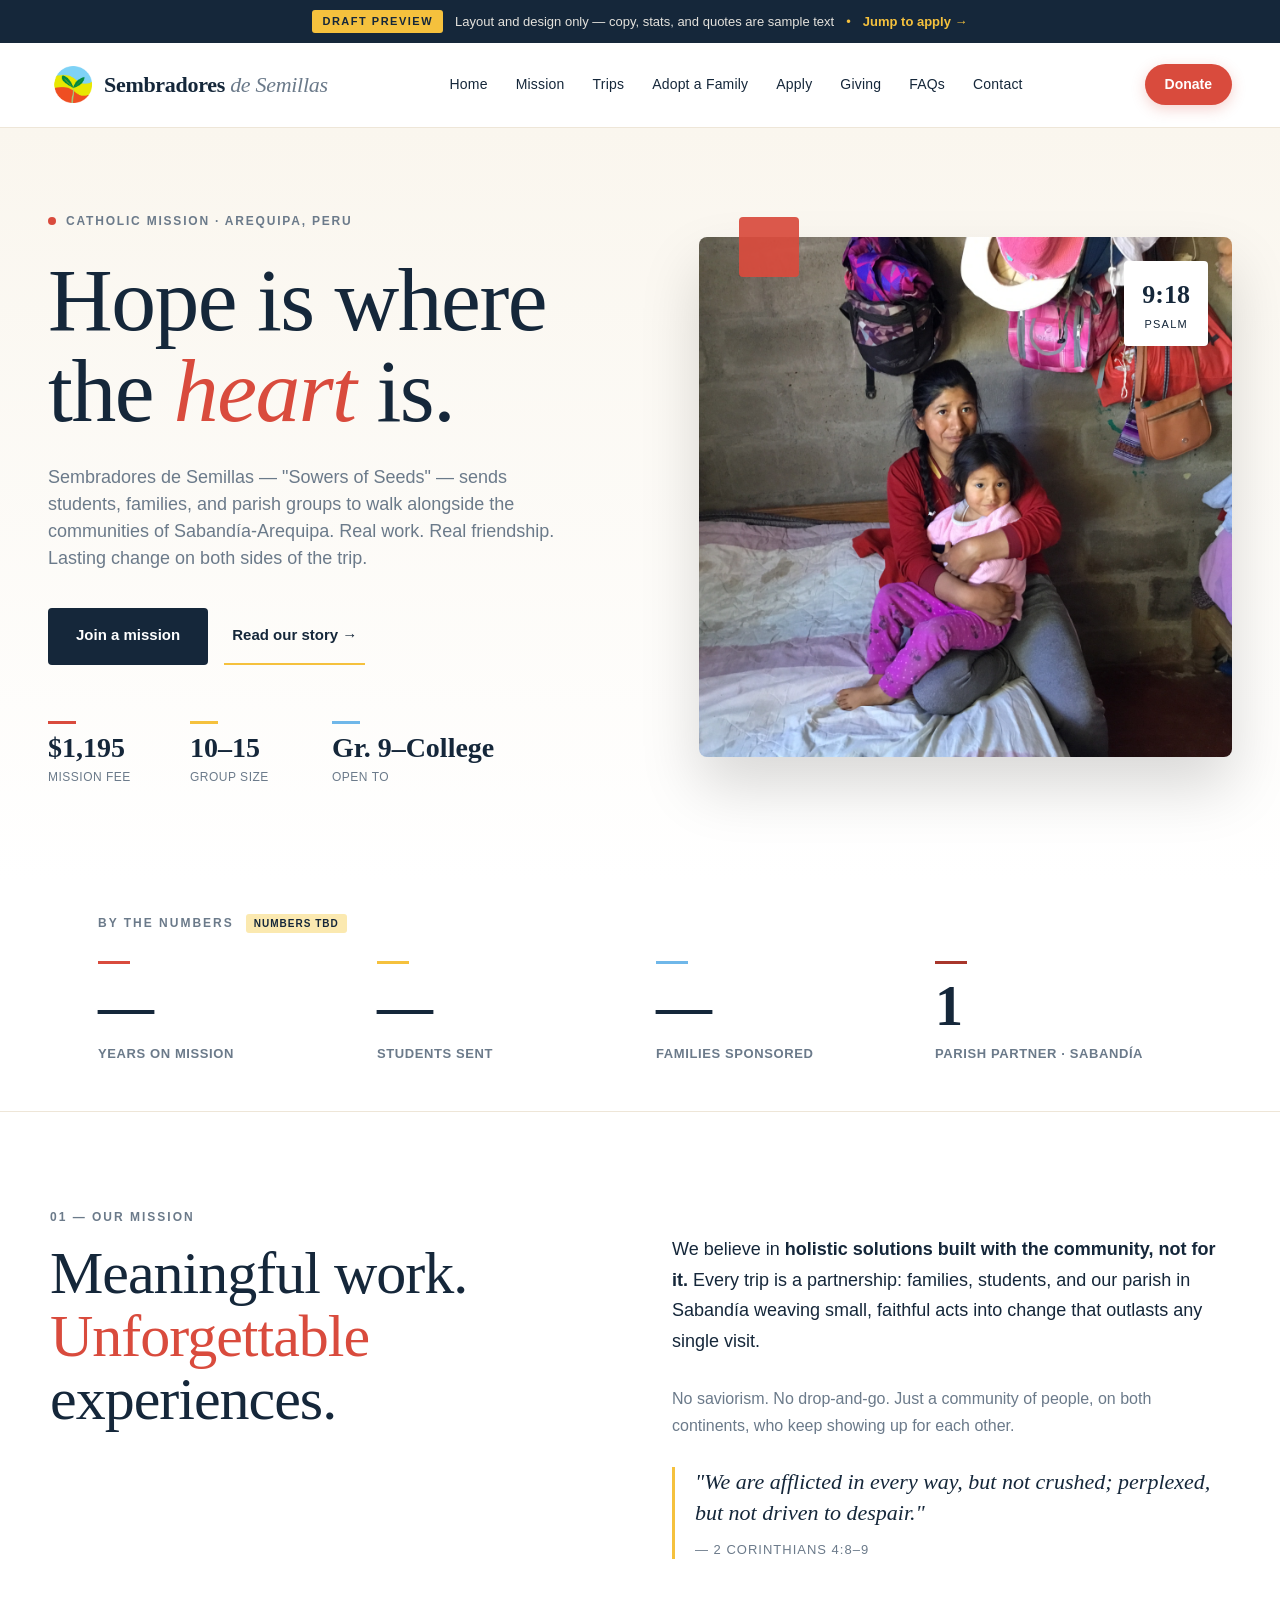
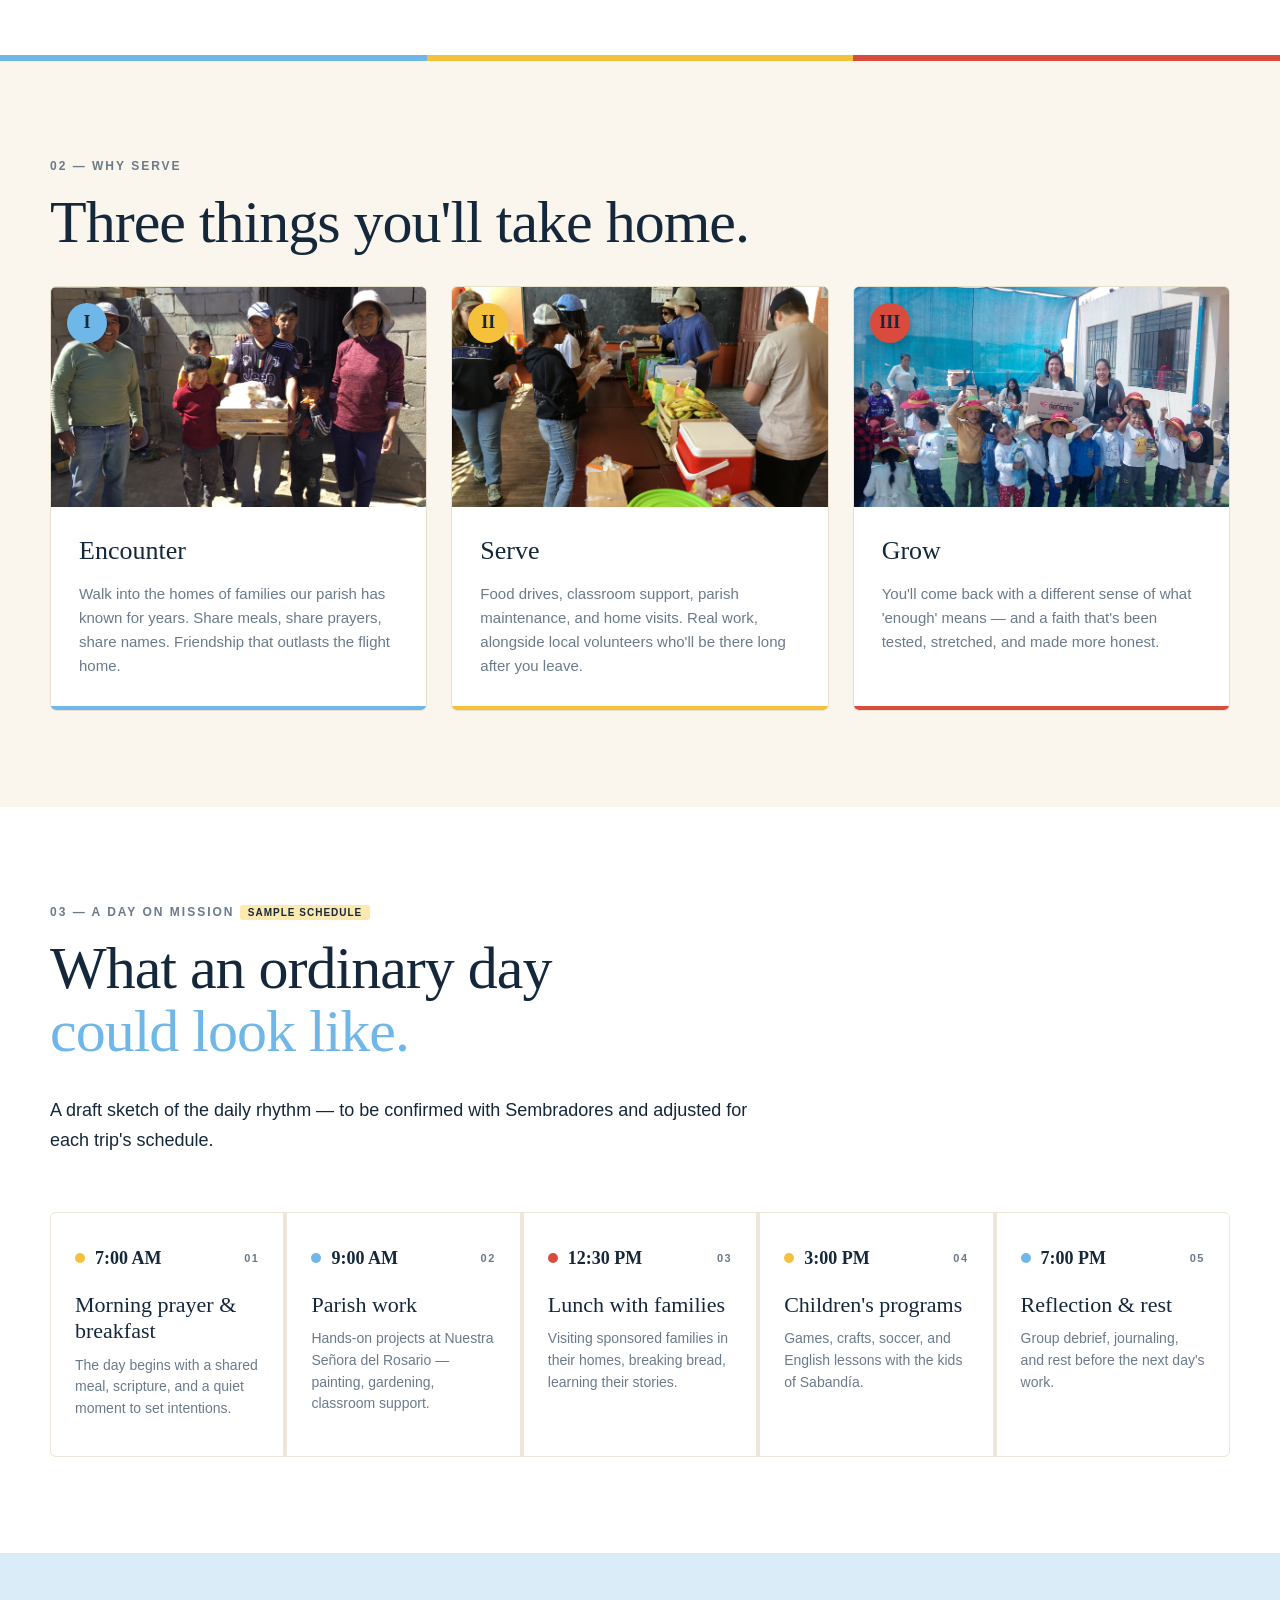
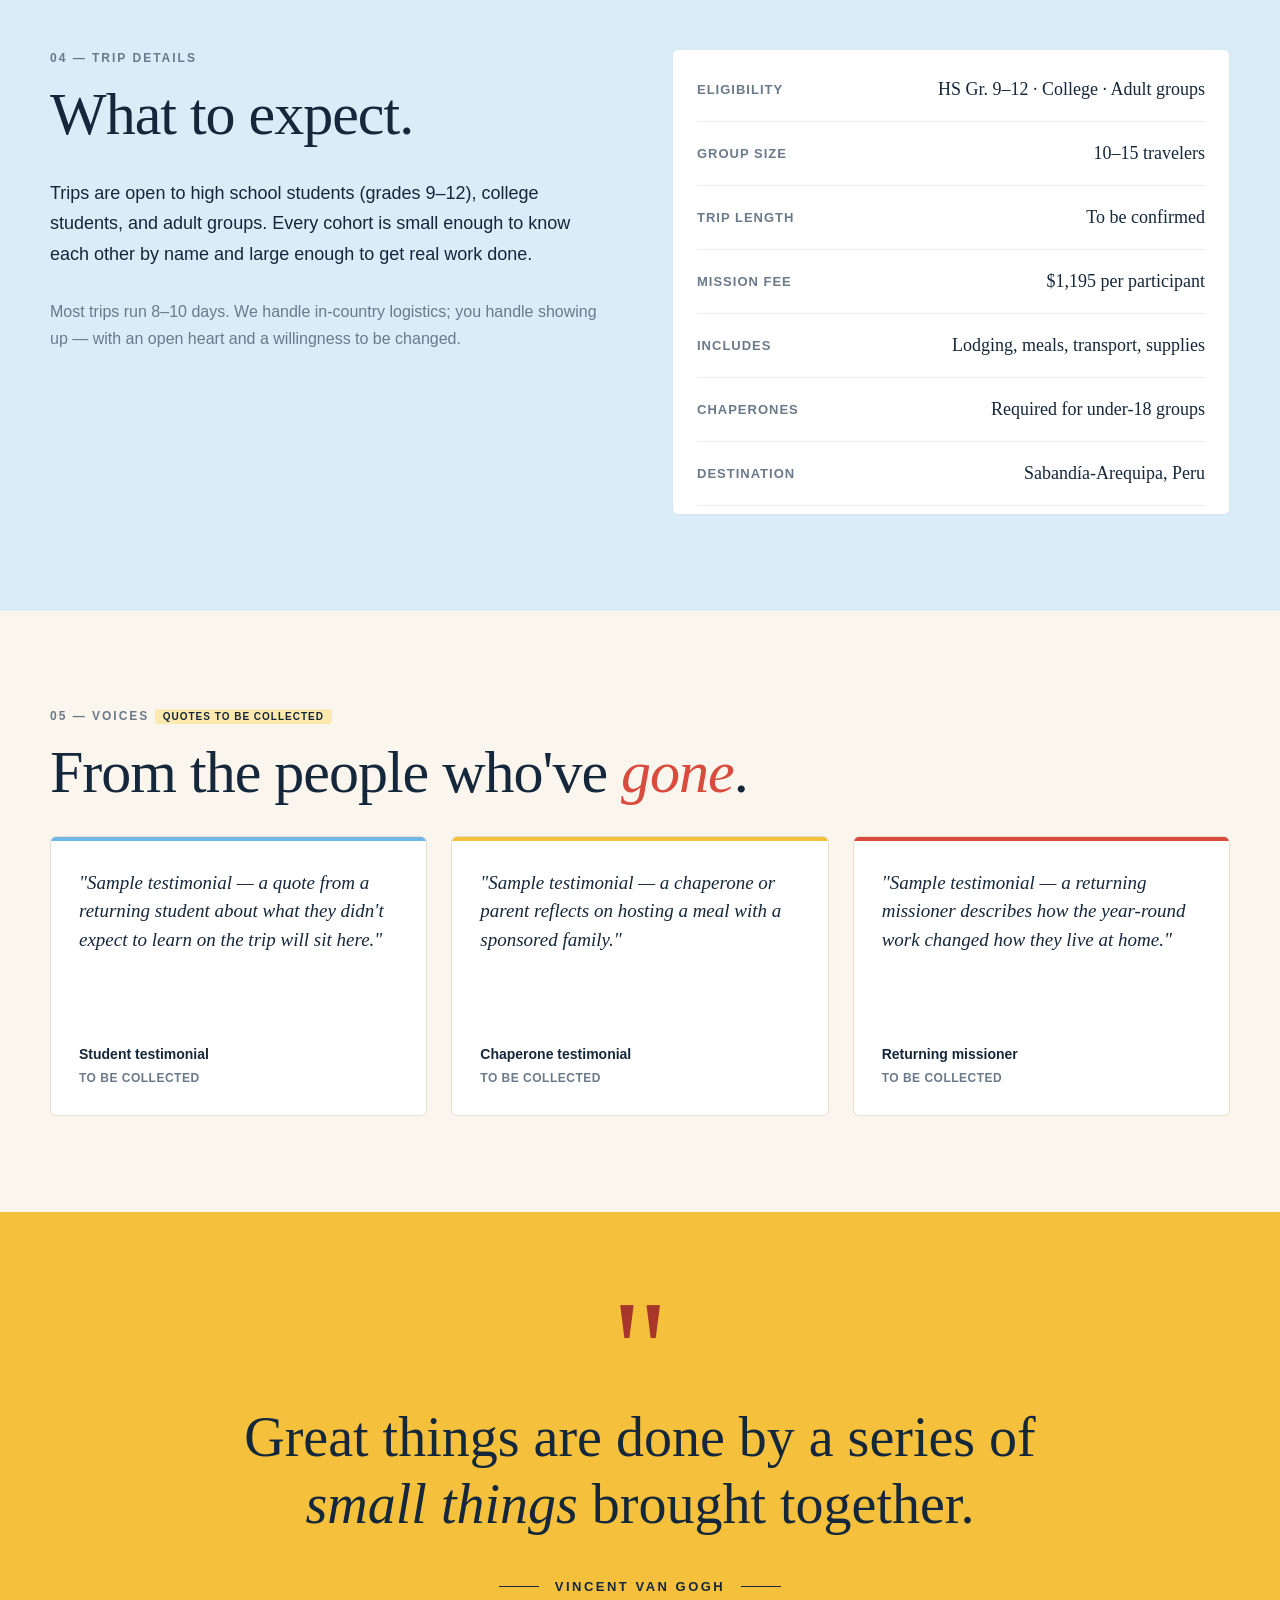
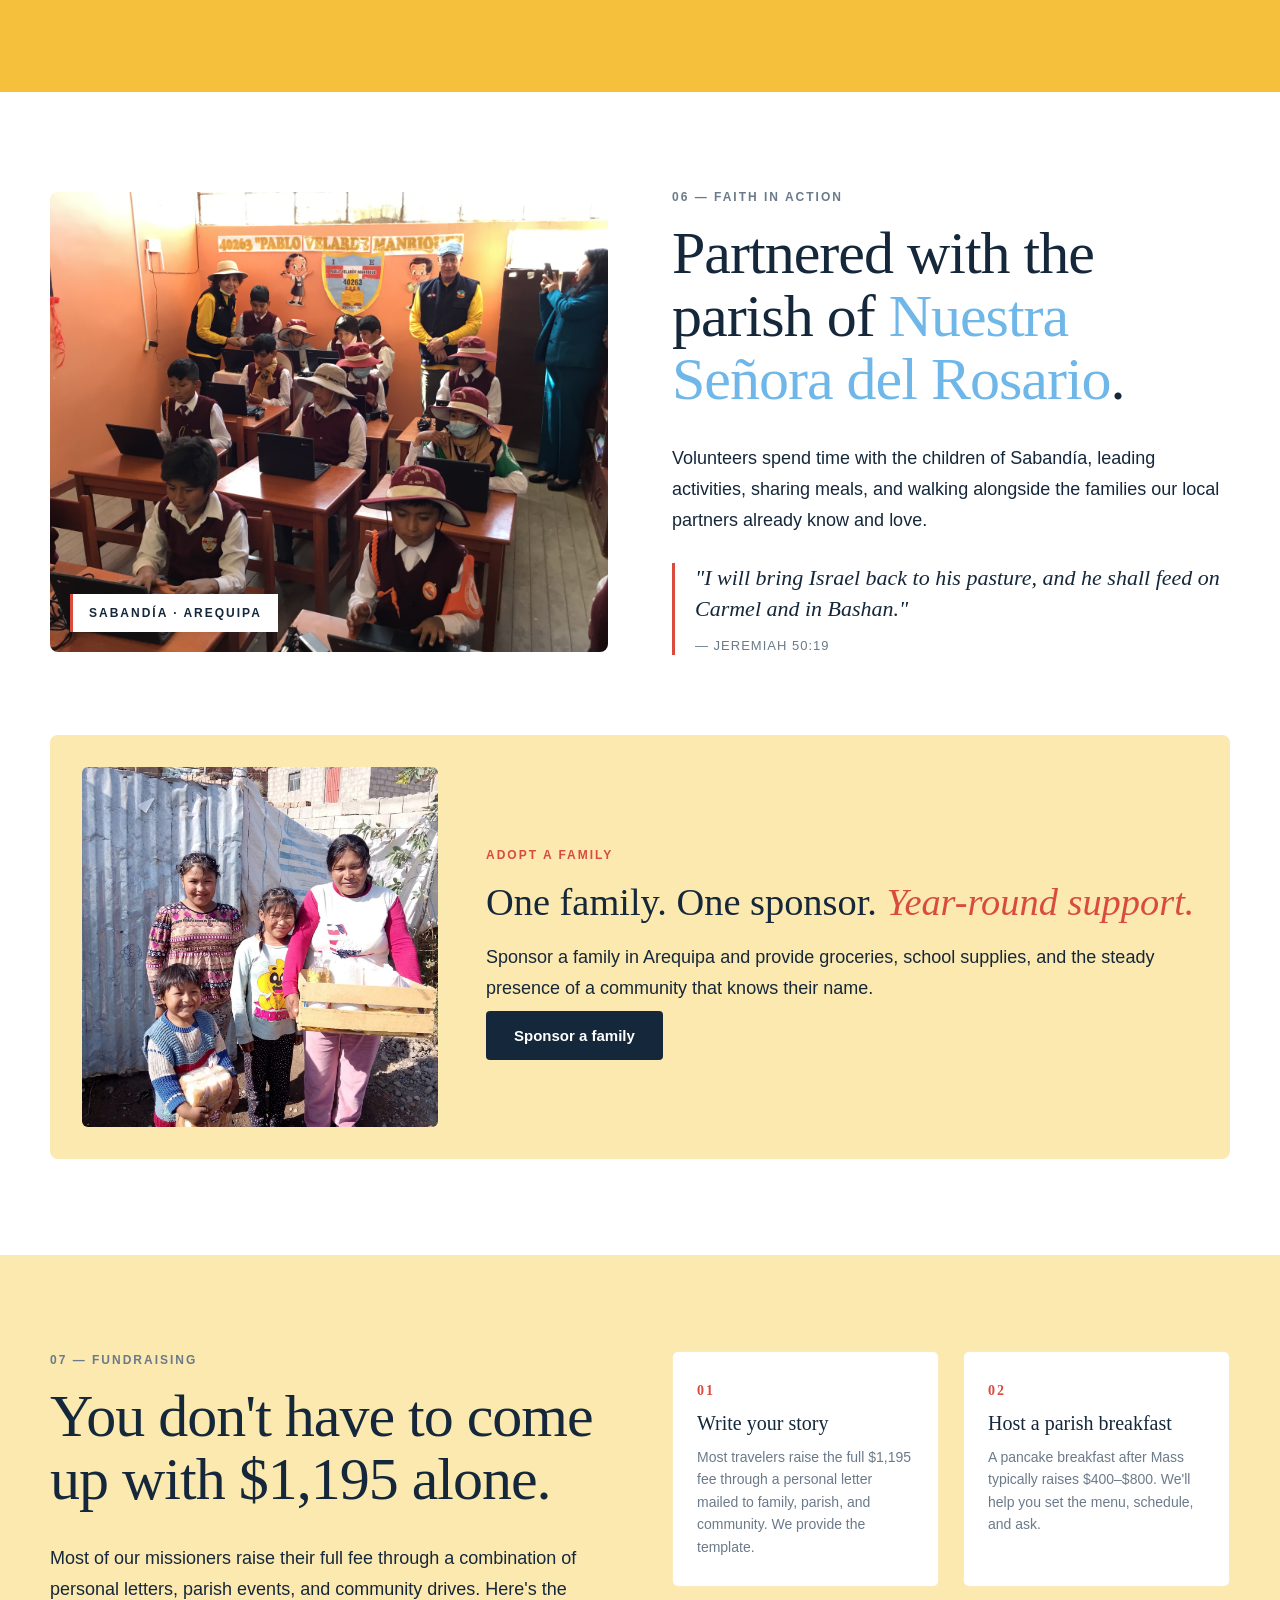
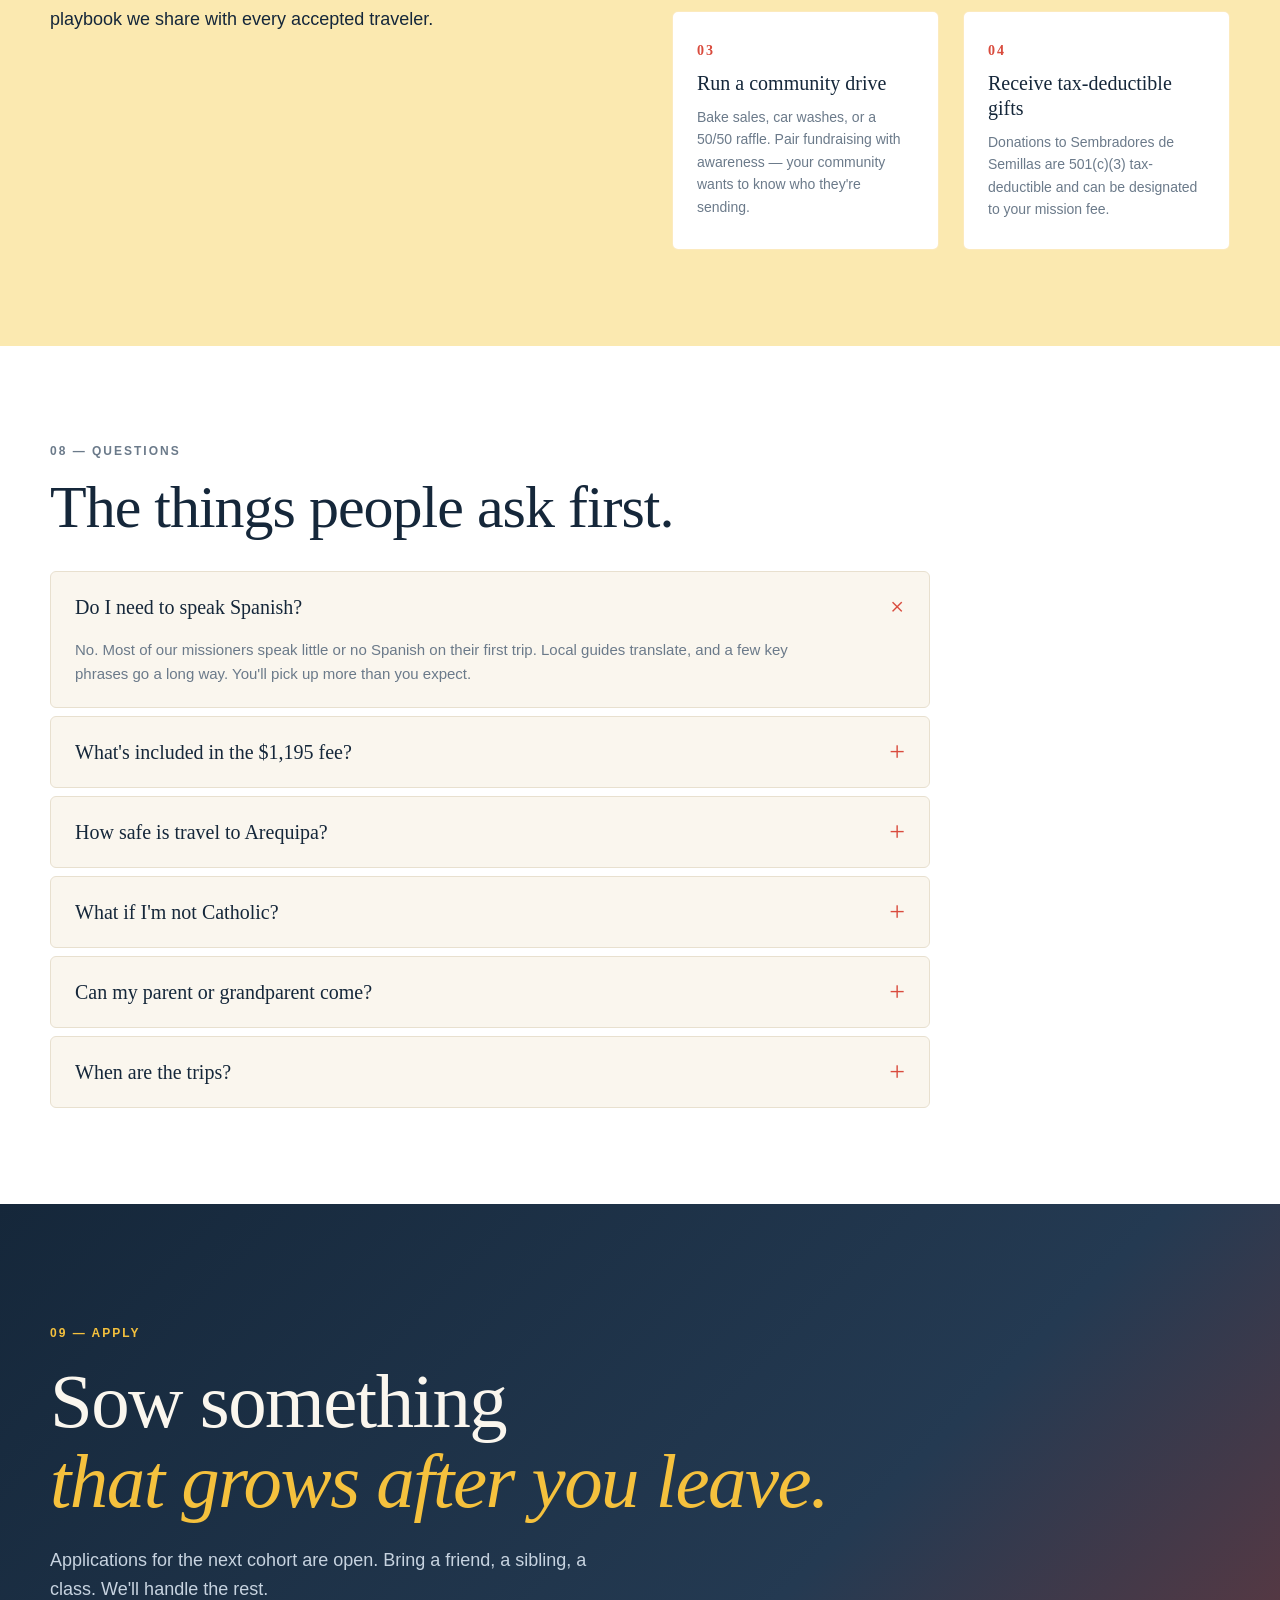
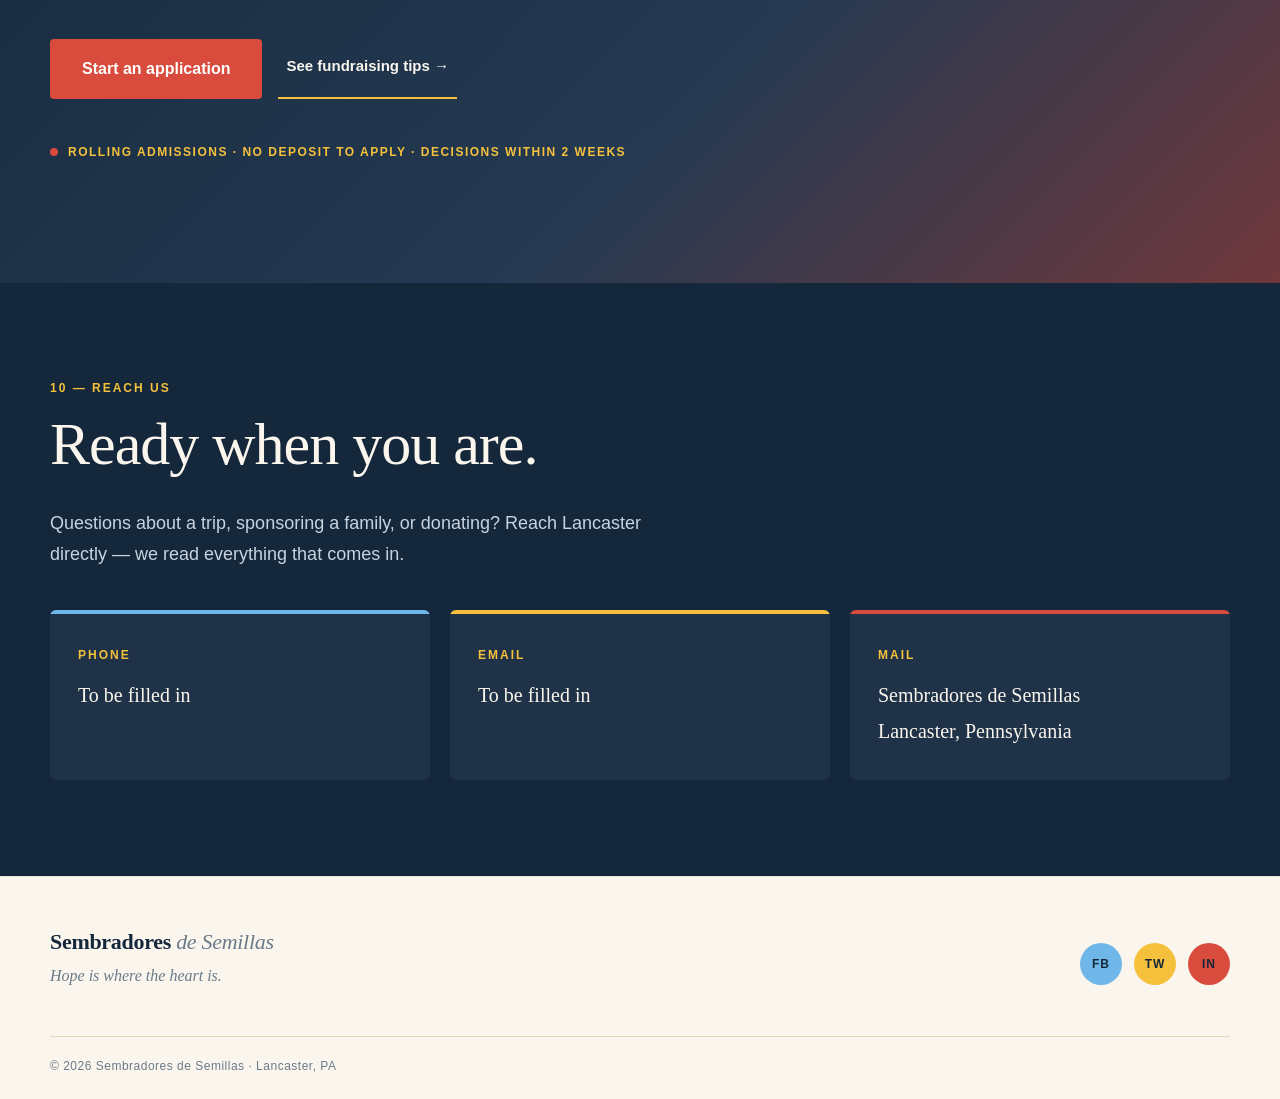
==== index.html @ 7a3dd435 "Initial deployment of Sembradores draft" ====
<!doctype html>
<html lang="en">
  <head>
    <meta charset="UTF-8" />
    <link rel="icon" type="image/svg+xml" href="./favicon.svg" />
    <meta name="viewport" content="width=device-width, initial-scale=1.0" />
    <title>sembradores-preview</title>
    <script type="module" crossorigin src="./assets/index-D68_hmMR.js"></script>
    <link rel="stylesheet" crossorigin href="./assets/index-1kJioBIz.css">
  </head>
  <body>
    <div id="root"></div>
  </body>
</html>
---- assets/index-1kJioBIz.css ----
*{box-sizing:border-box}html,body{margin:0;padding:0}body{background:#fff}
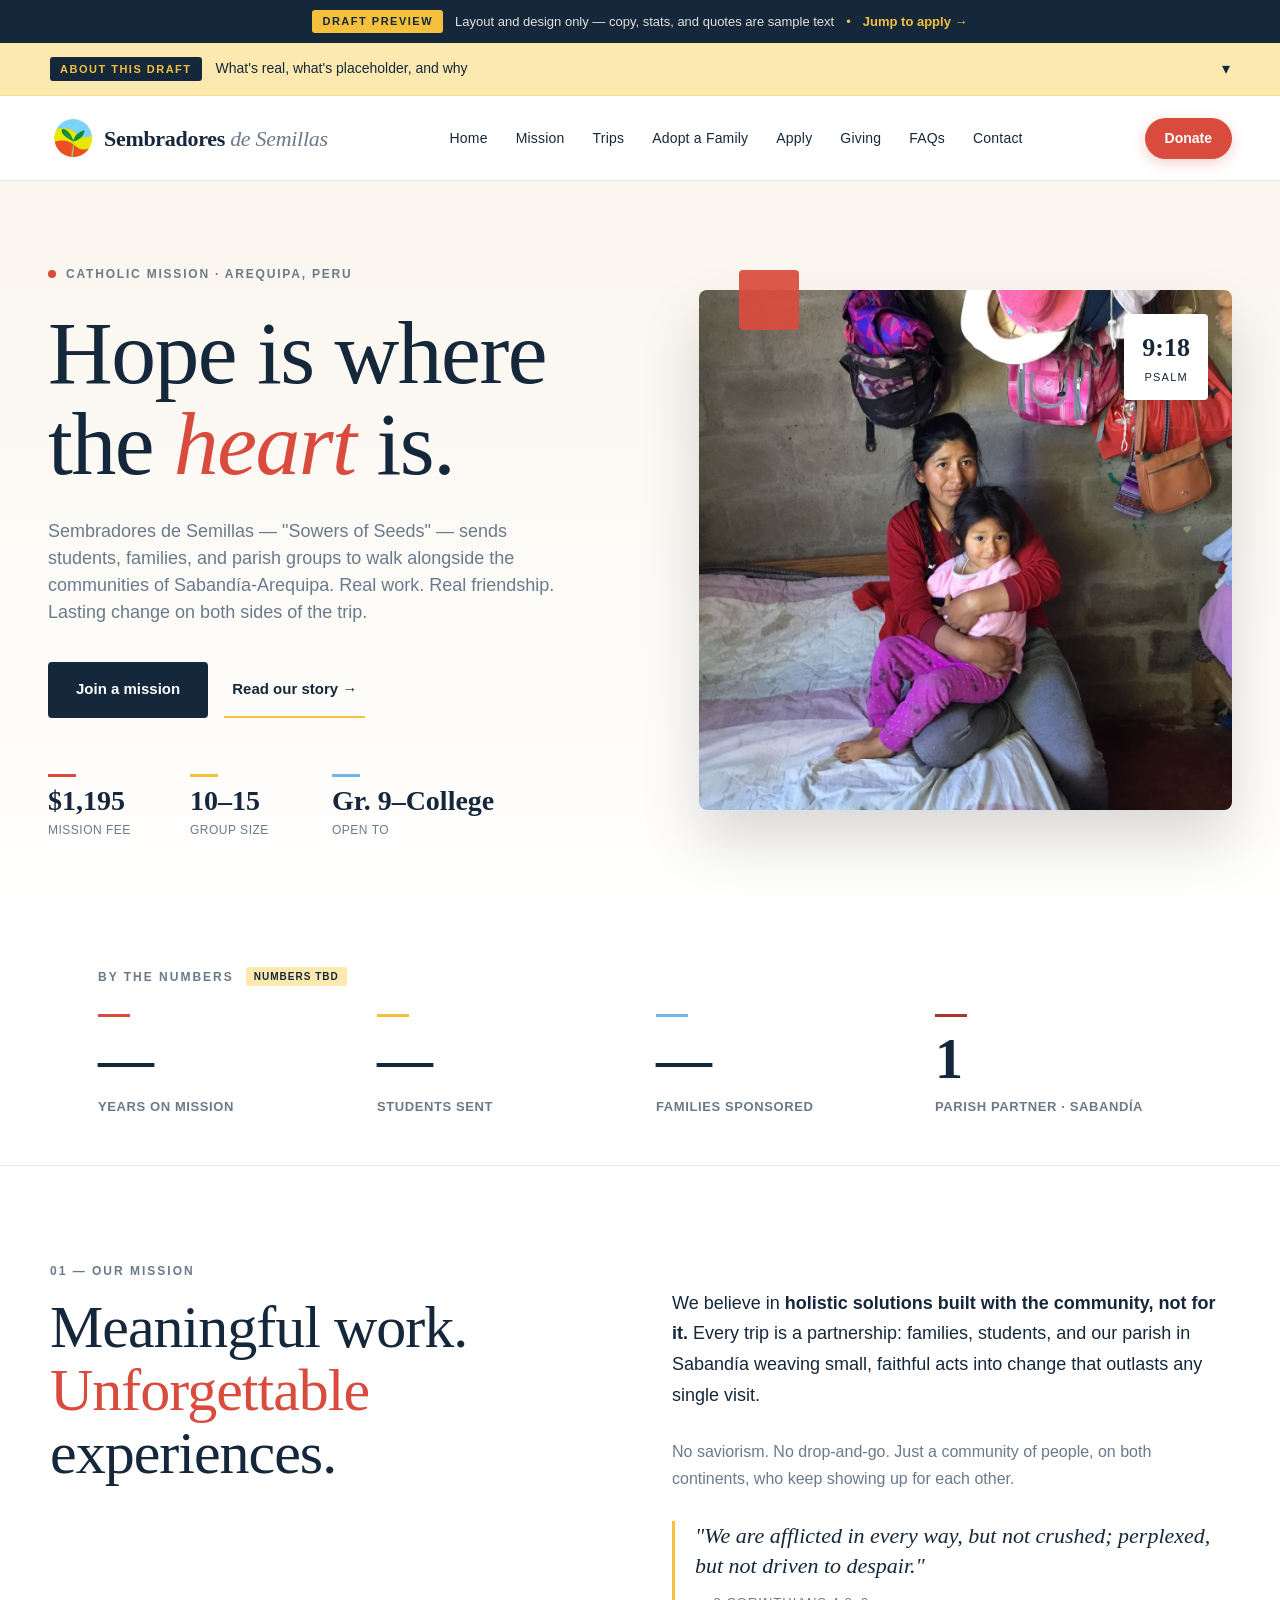
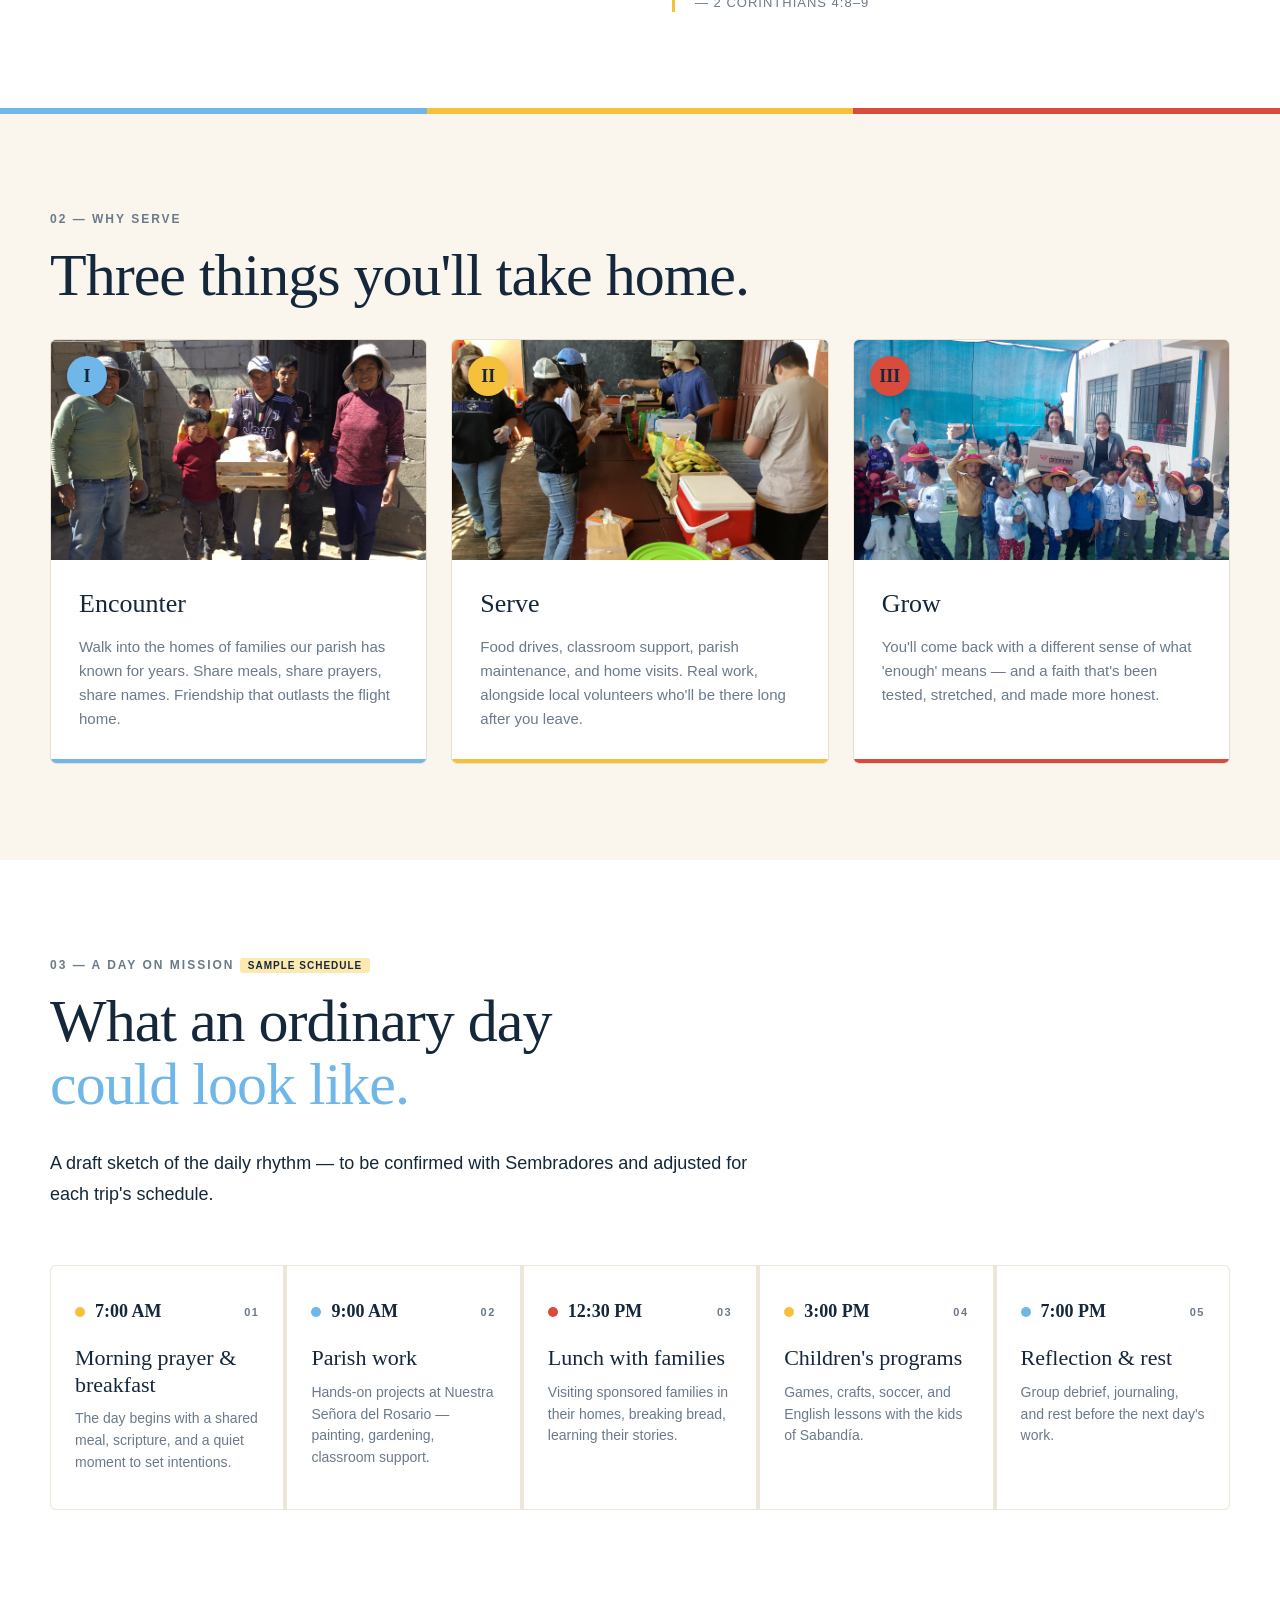
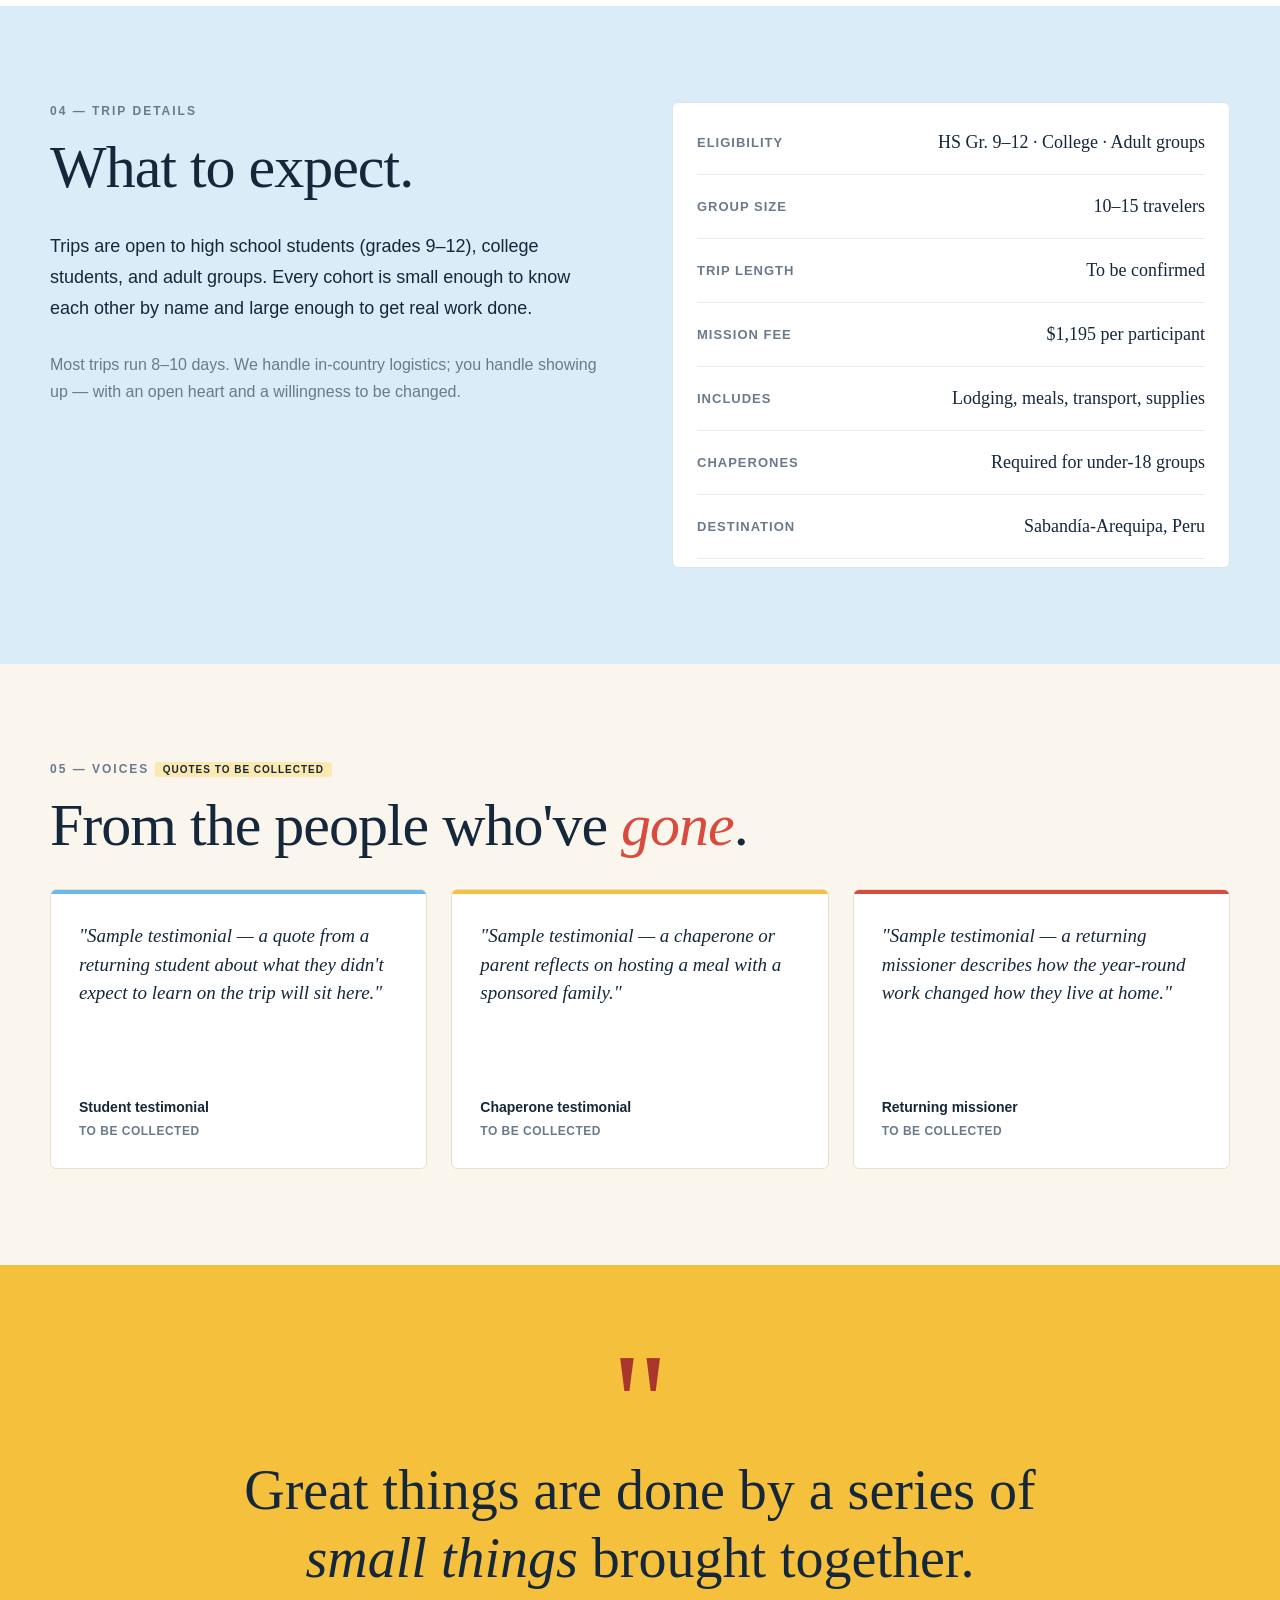
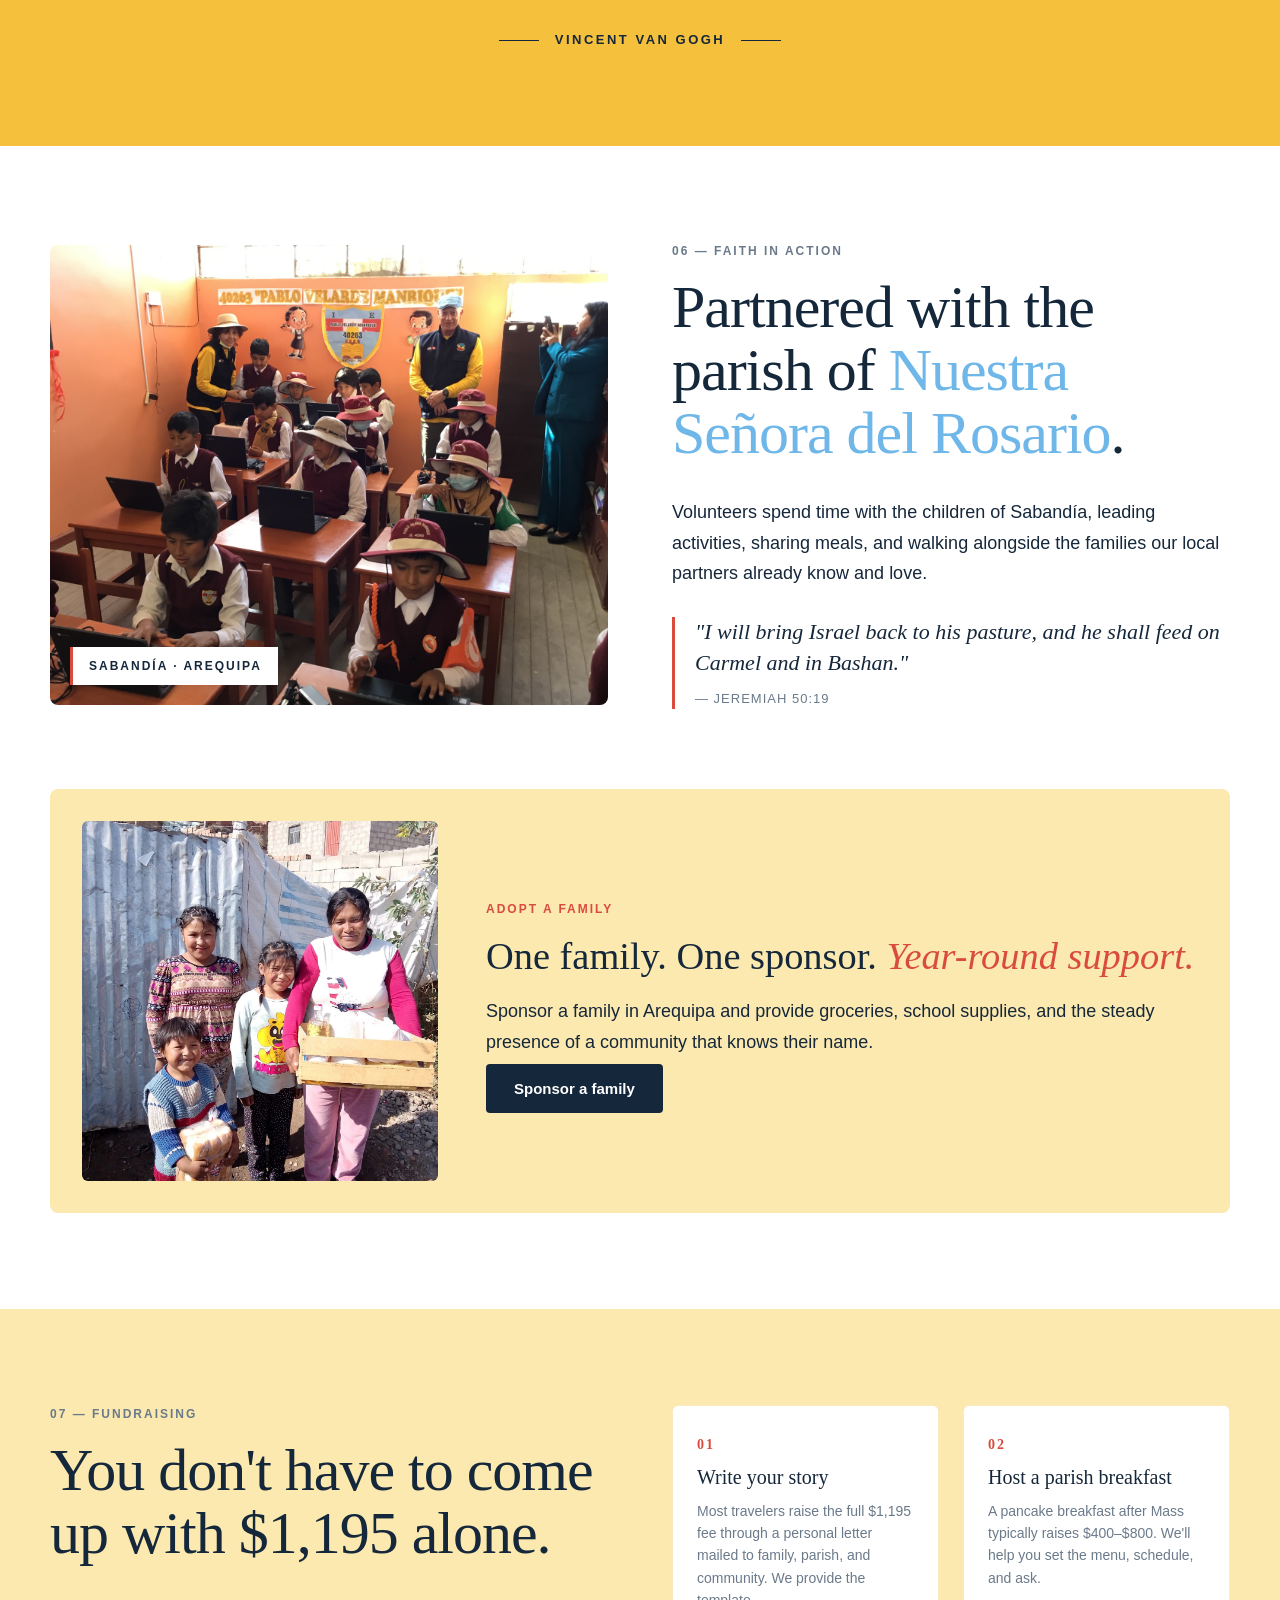
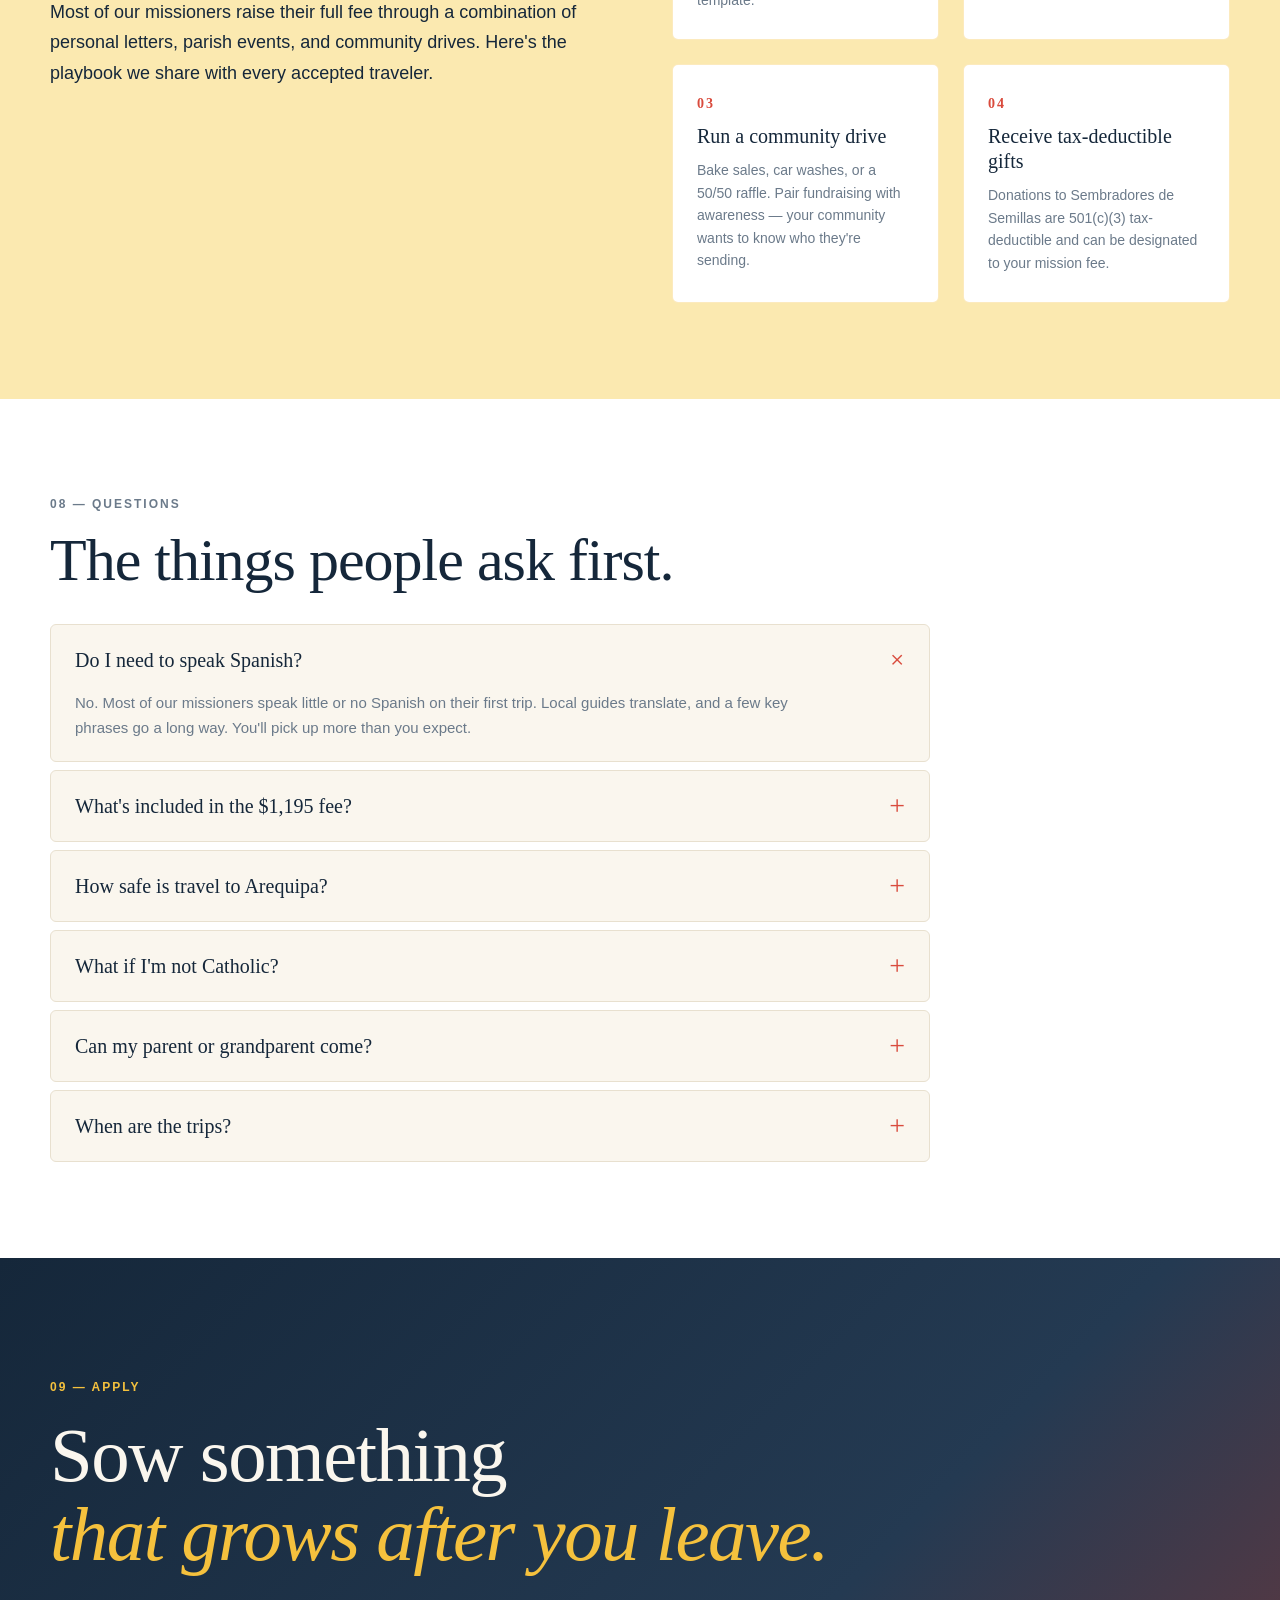
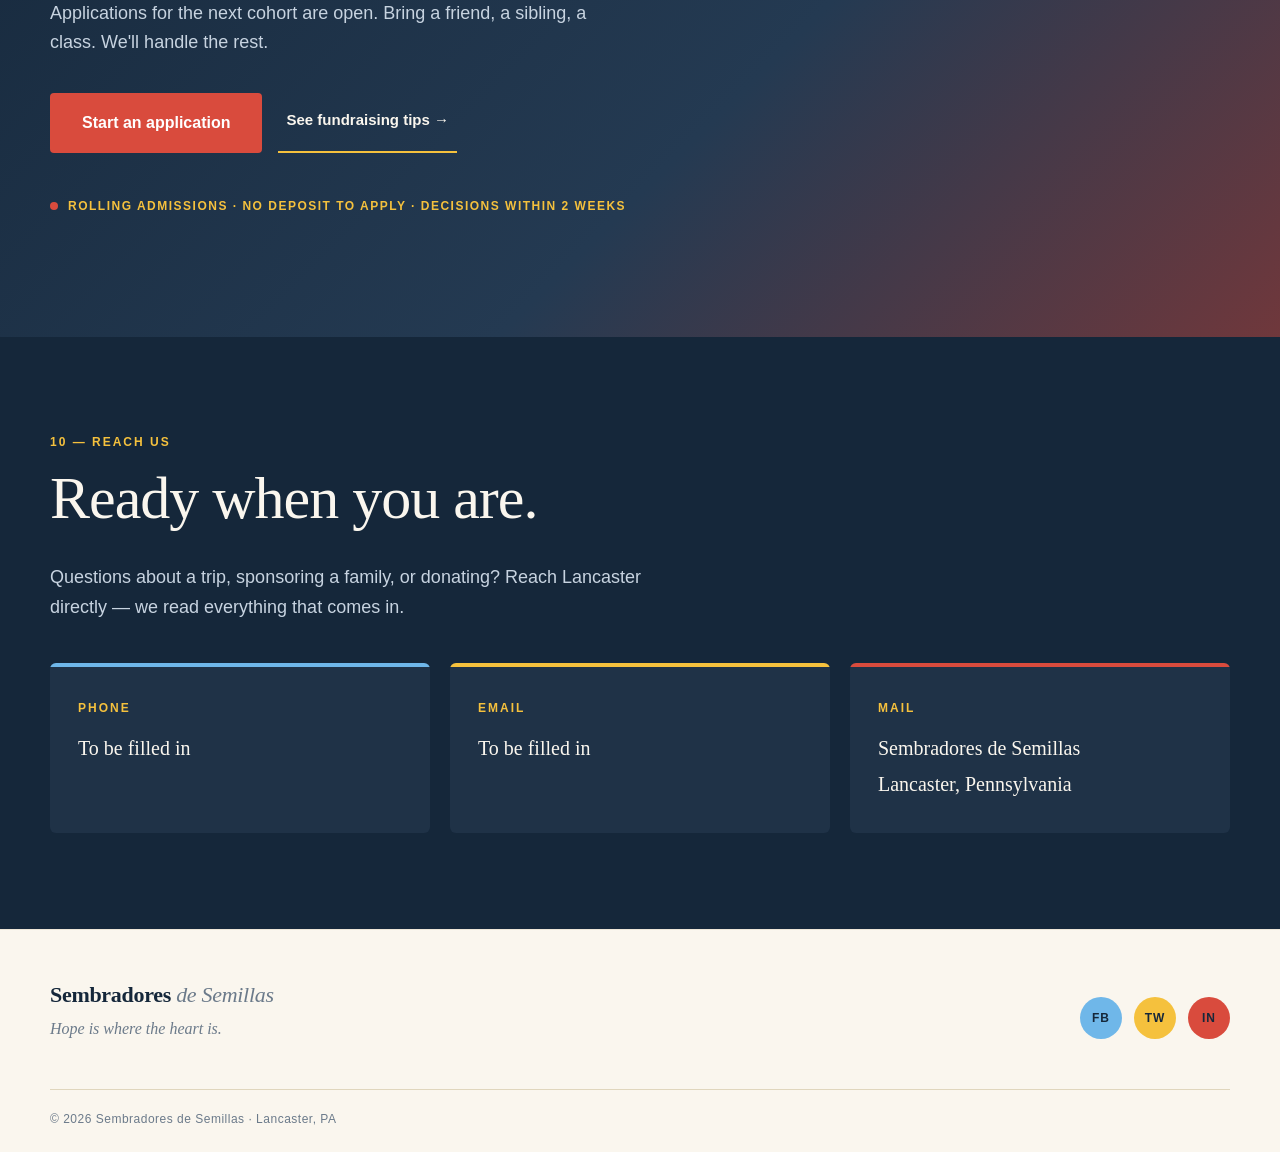
==== commit cf91a003: "Add About-this-draft section, favicon, and SEO meta tags" ====
--- a/index.html
+++ b/index.html
@@ -2,10 +2,16 @@
 <html lang="en">
   <head>
     <meta charset="UTF-8" />
-    <link rel="icon" type="image/svg+xml" href="./favicon.svg" />
+    <link rel="icon" type="image/png" href="./sprout.png" />
+    <link rel="apple-touch-icon" href="./sprout.png" />
     <meta name="viewport" content="width=device-width, initial-scale=1.0" />
-    <title>sembradores-preview</title>
-    <script type="module" crossorigin src="./assets/index-D68_hmMR.js"></script>
+    <meta name="description" content="Design draft for Sembradores de Semillas — a Catholic mission to Sabandía-Arequipa, Peru. Student design exercise; not the official site." />
+    <meta name="theme-color" content="#15273A" />
+    <meta property="og:title" content="Sembradores de Semillas — Draft" />
+    <meta property="og:description" content="A re-styled landing-page draft for the Sembradores de Semillas mission. Layout and design only — sample copy." />
+    <meta property="og:type" content="website" />
+    <title>Sembradores de Semillas — Draft Preview</title>
+    <script type="module" crossorigin src="./assets/index-DwbqiNQT.js"></script>
     <link rel="stylesheet" crossorigin href="./assets/index-1kJioBIz.css">
   </head>
   <body>
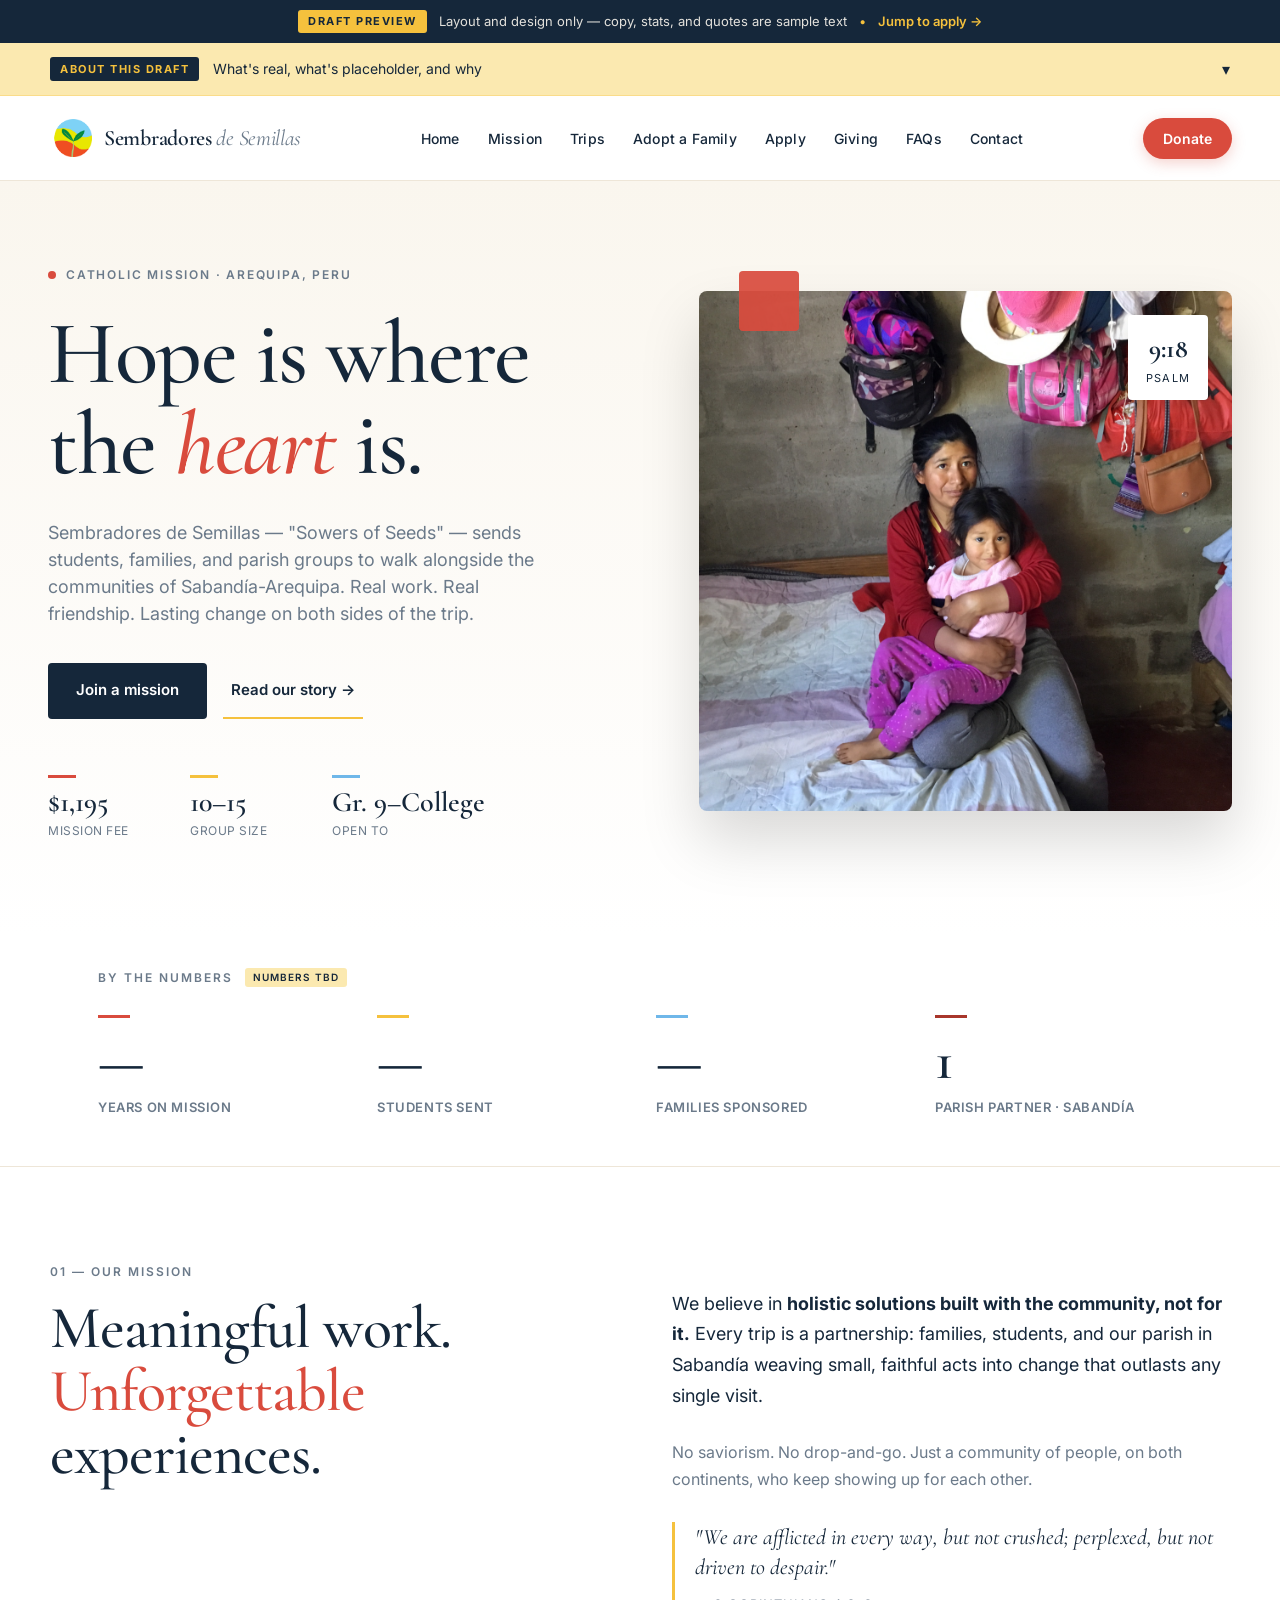
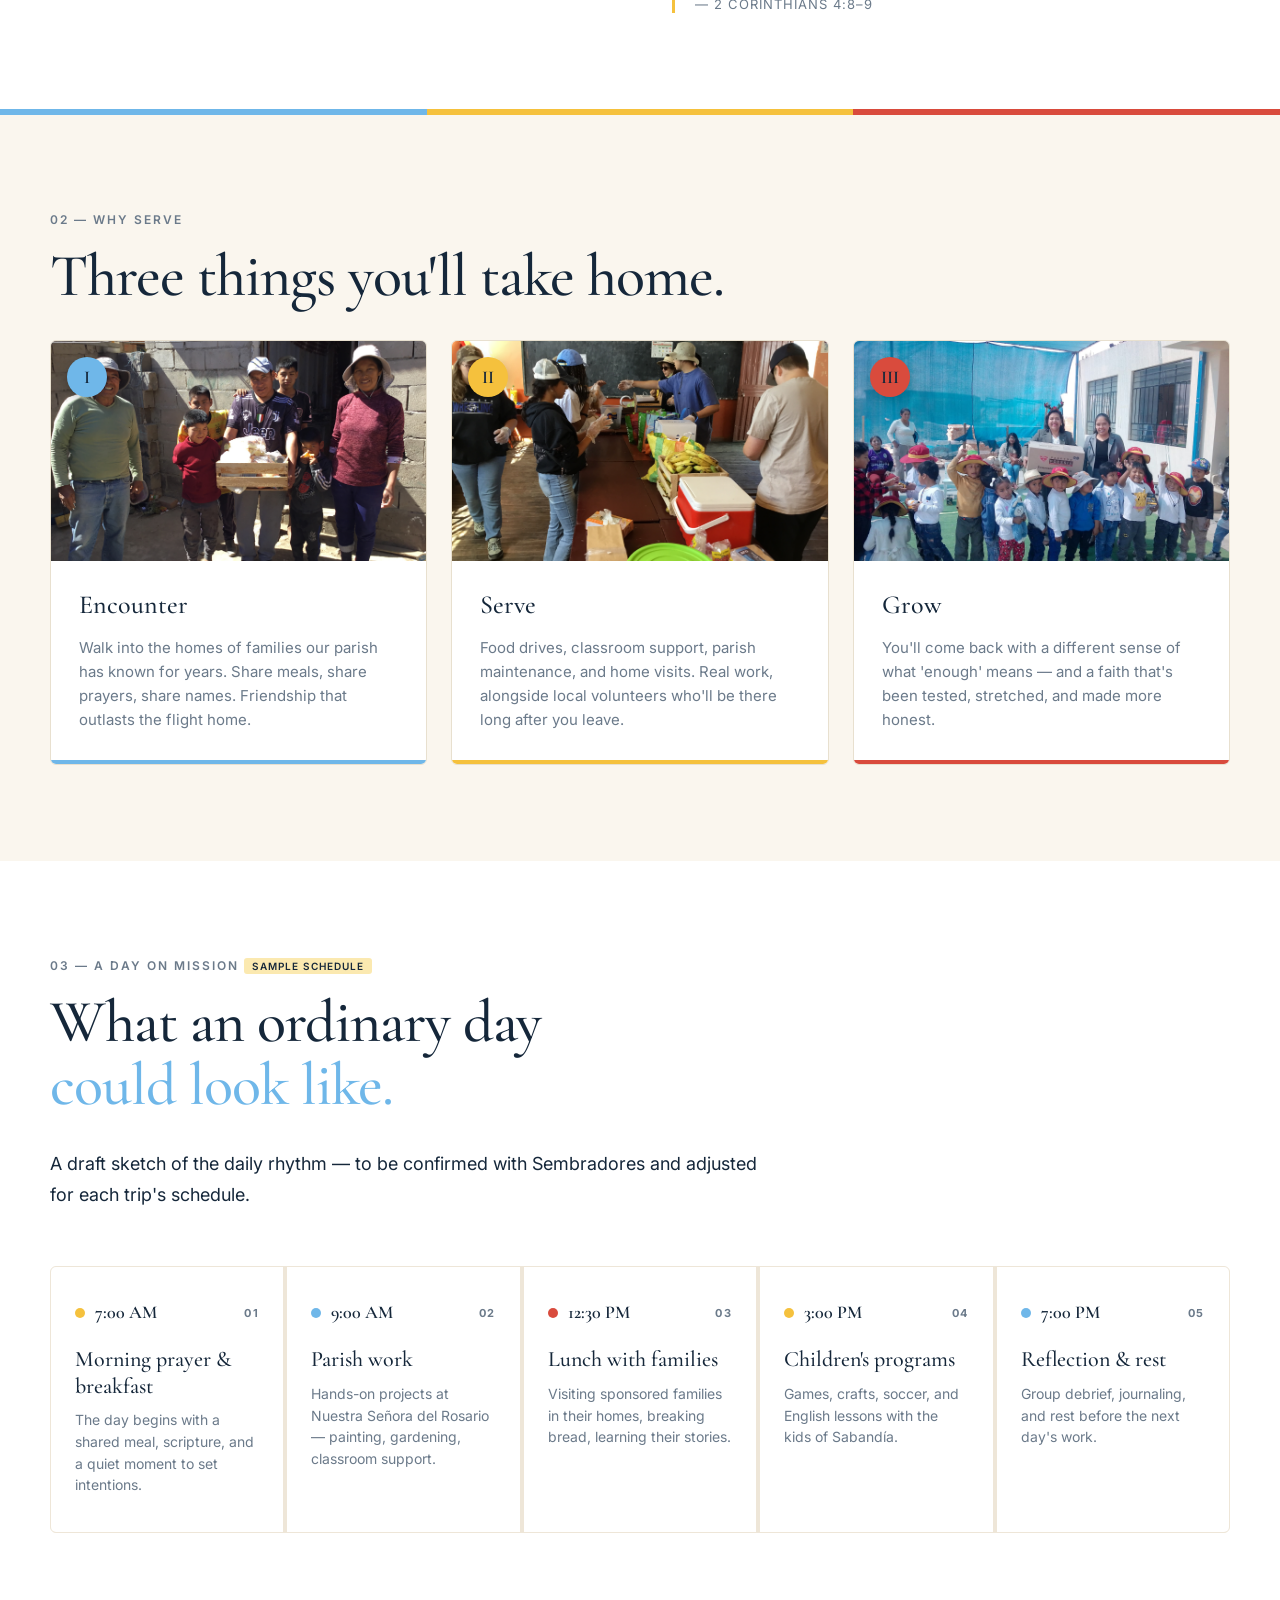
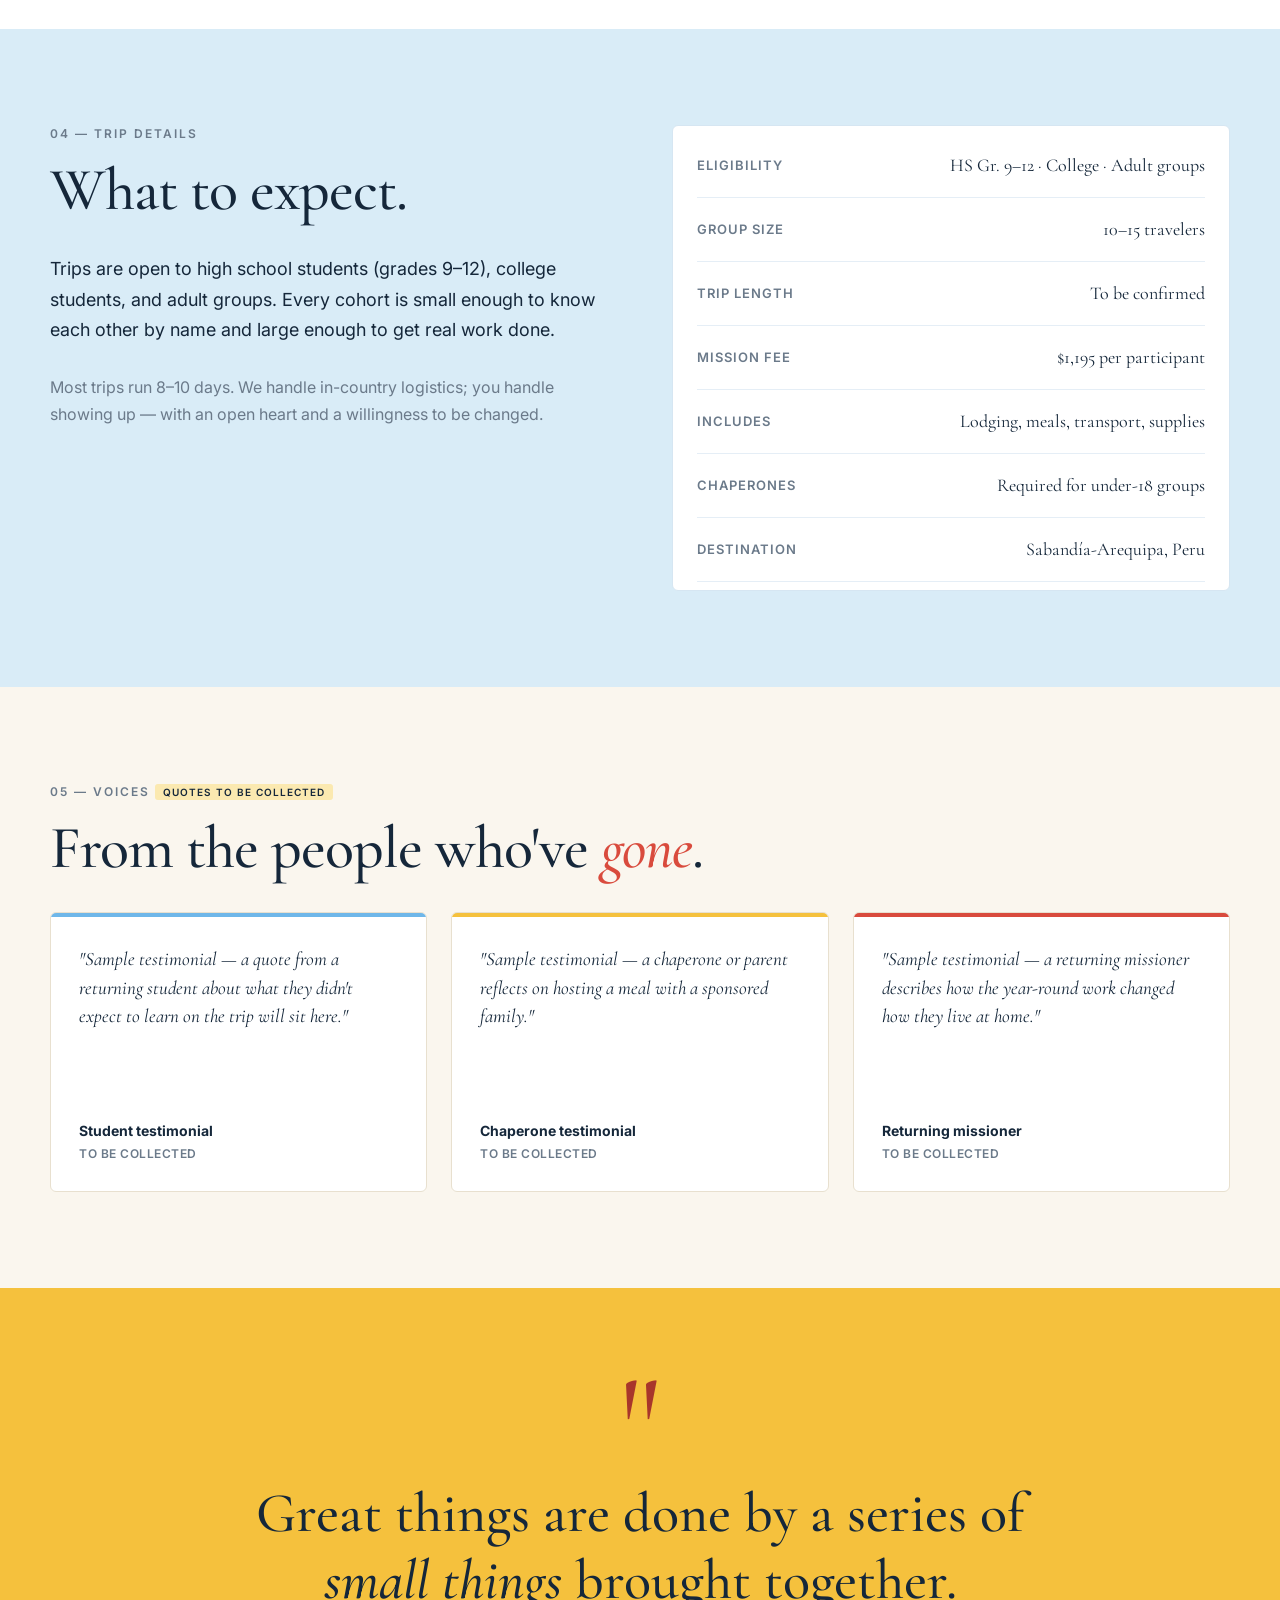
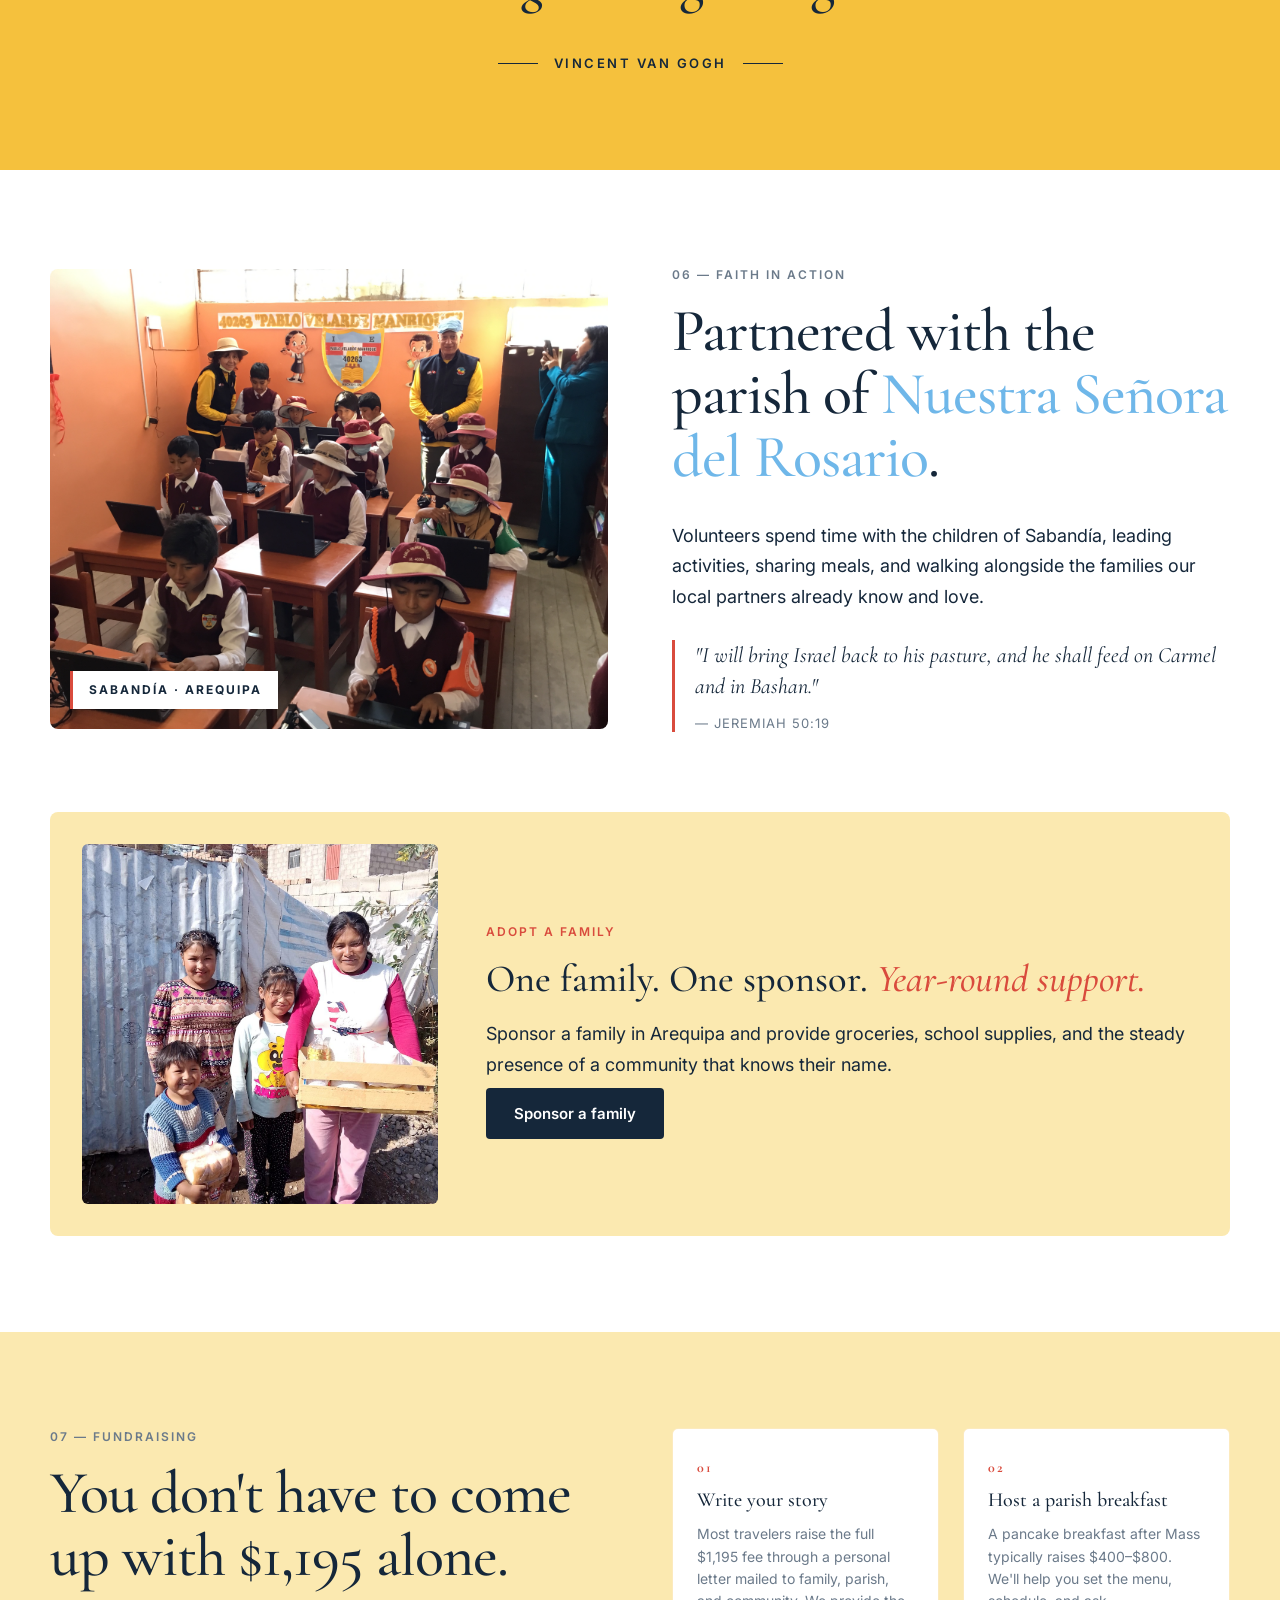
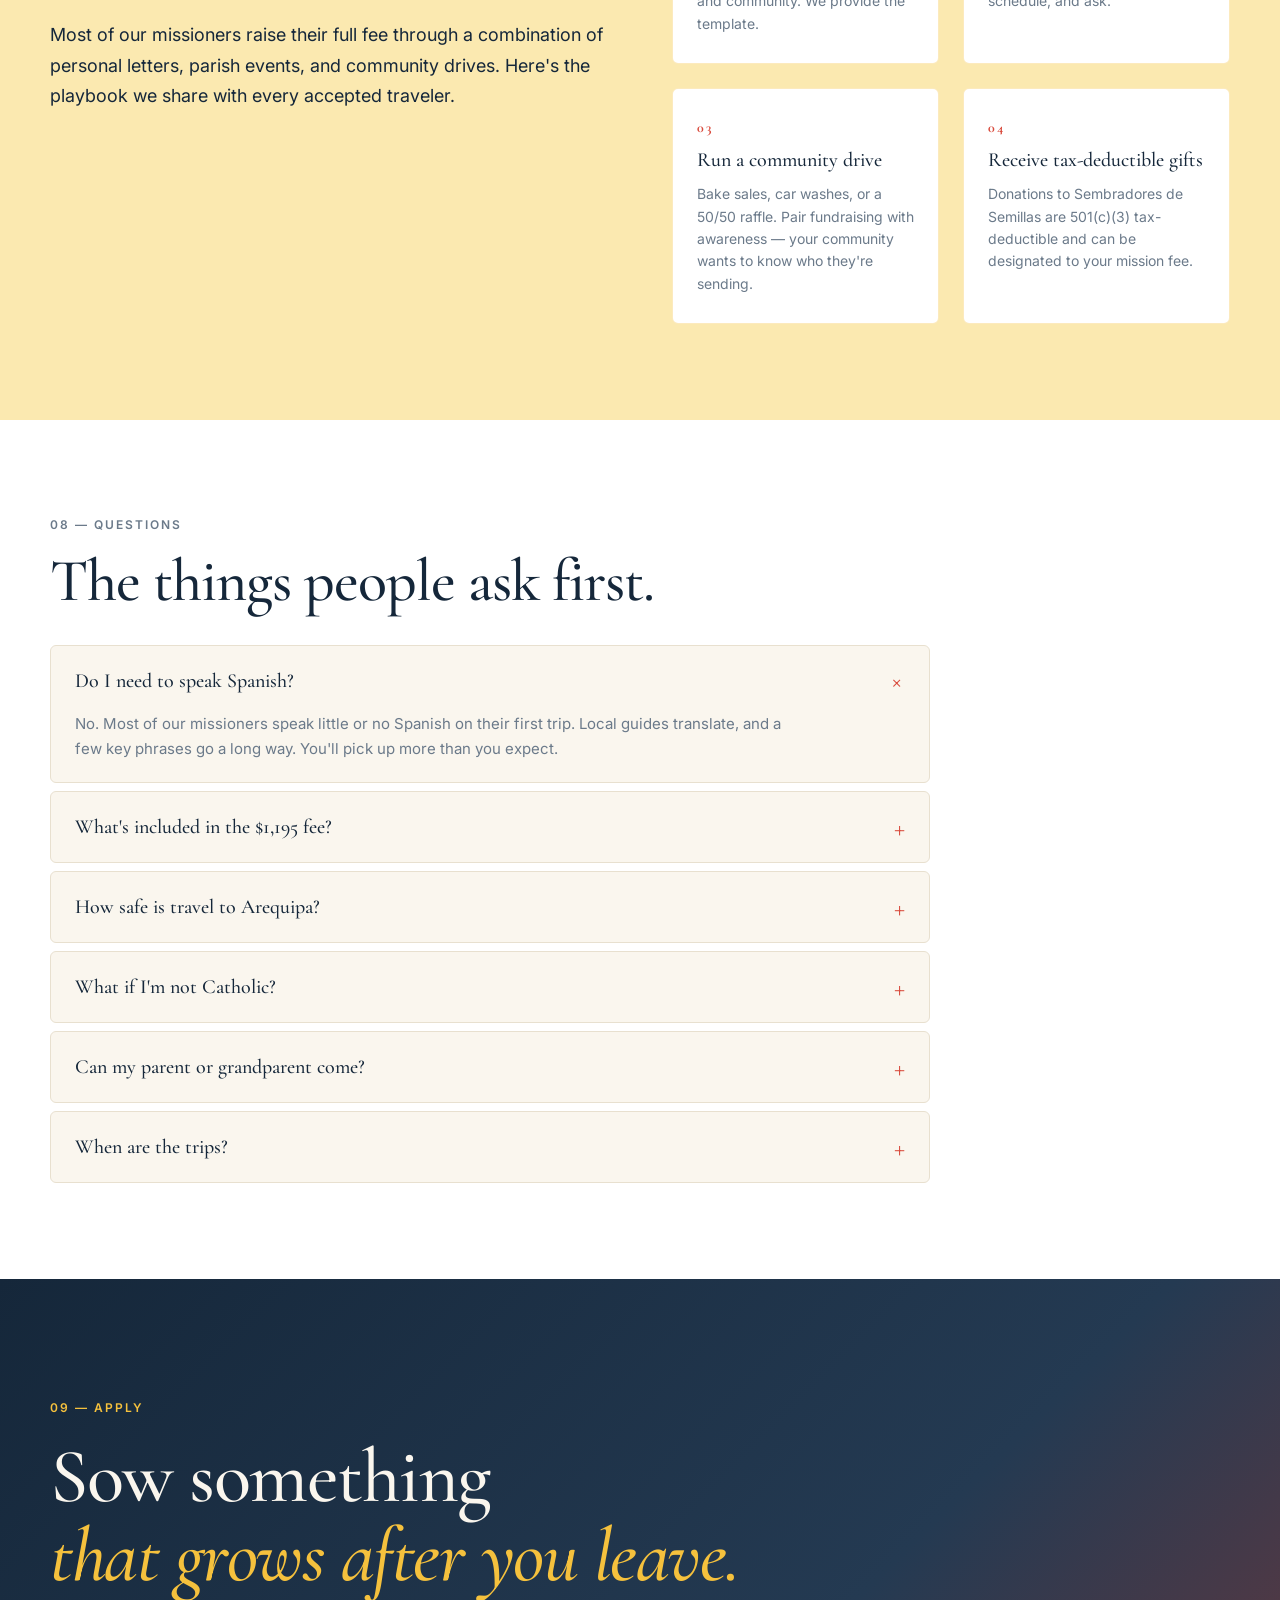
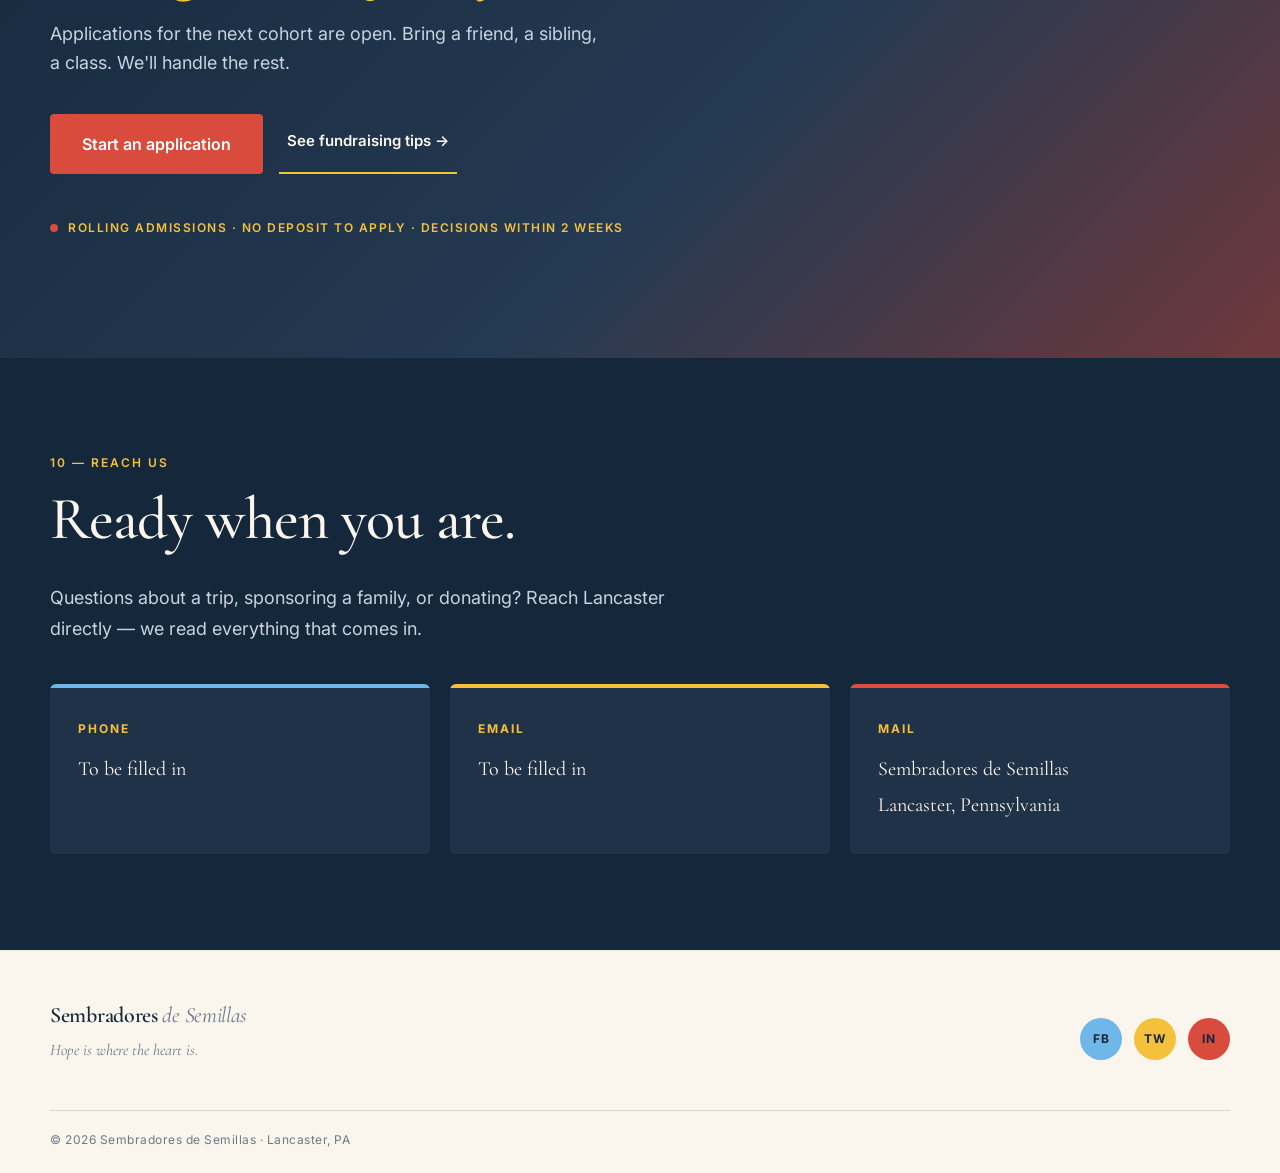
==== commit a31cb287: "Real Google Fonts, scroll reveal, lazy loading, mobile polish" ====
--- a/index.html
+++ b/index.html
@@ -10,8 +10,16 @@
     <meta property="og:title" content="Sembradores de Semillas — Draft" />
     <meta property="og:description" content="A re-styled landing-page draft for the Sembradores de Semillas mission. Layout and design only — sample copy." />
     <meta property="og:type" content="website" />
+
+    <link rel="preconnect" href="https://fonts.googleapis.com" />
+    <link rel="preconnect" href="https://fonts.gstatic.com" crossorigin />
+    <link
+      href="https://fonts.googleapis.com/css2?family=Cormorant+Garamond:ital,wght@0,400;0,500;0,600;0,700;1,400;1,500;1,600&family=Inter:wght@400;500;600;700&display=swap"
+      rel="stylesheet"
+    />
+
     <title>Sembradores de Semillas — Draft Preview</title>
-    <script type="module" crossorigin src="./assets/index-DwbqiNQT.js"></script>
+    <script type="module" crossorigin src="./assets/index-DykSd8Ap.js"></script>
     <link rel="stylesheet" crossorigin href="./assets/index-1kJioBIz.css">
   </head>
   <body>
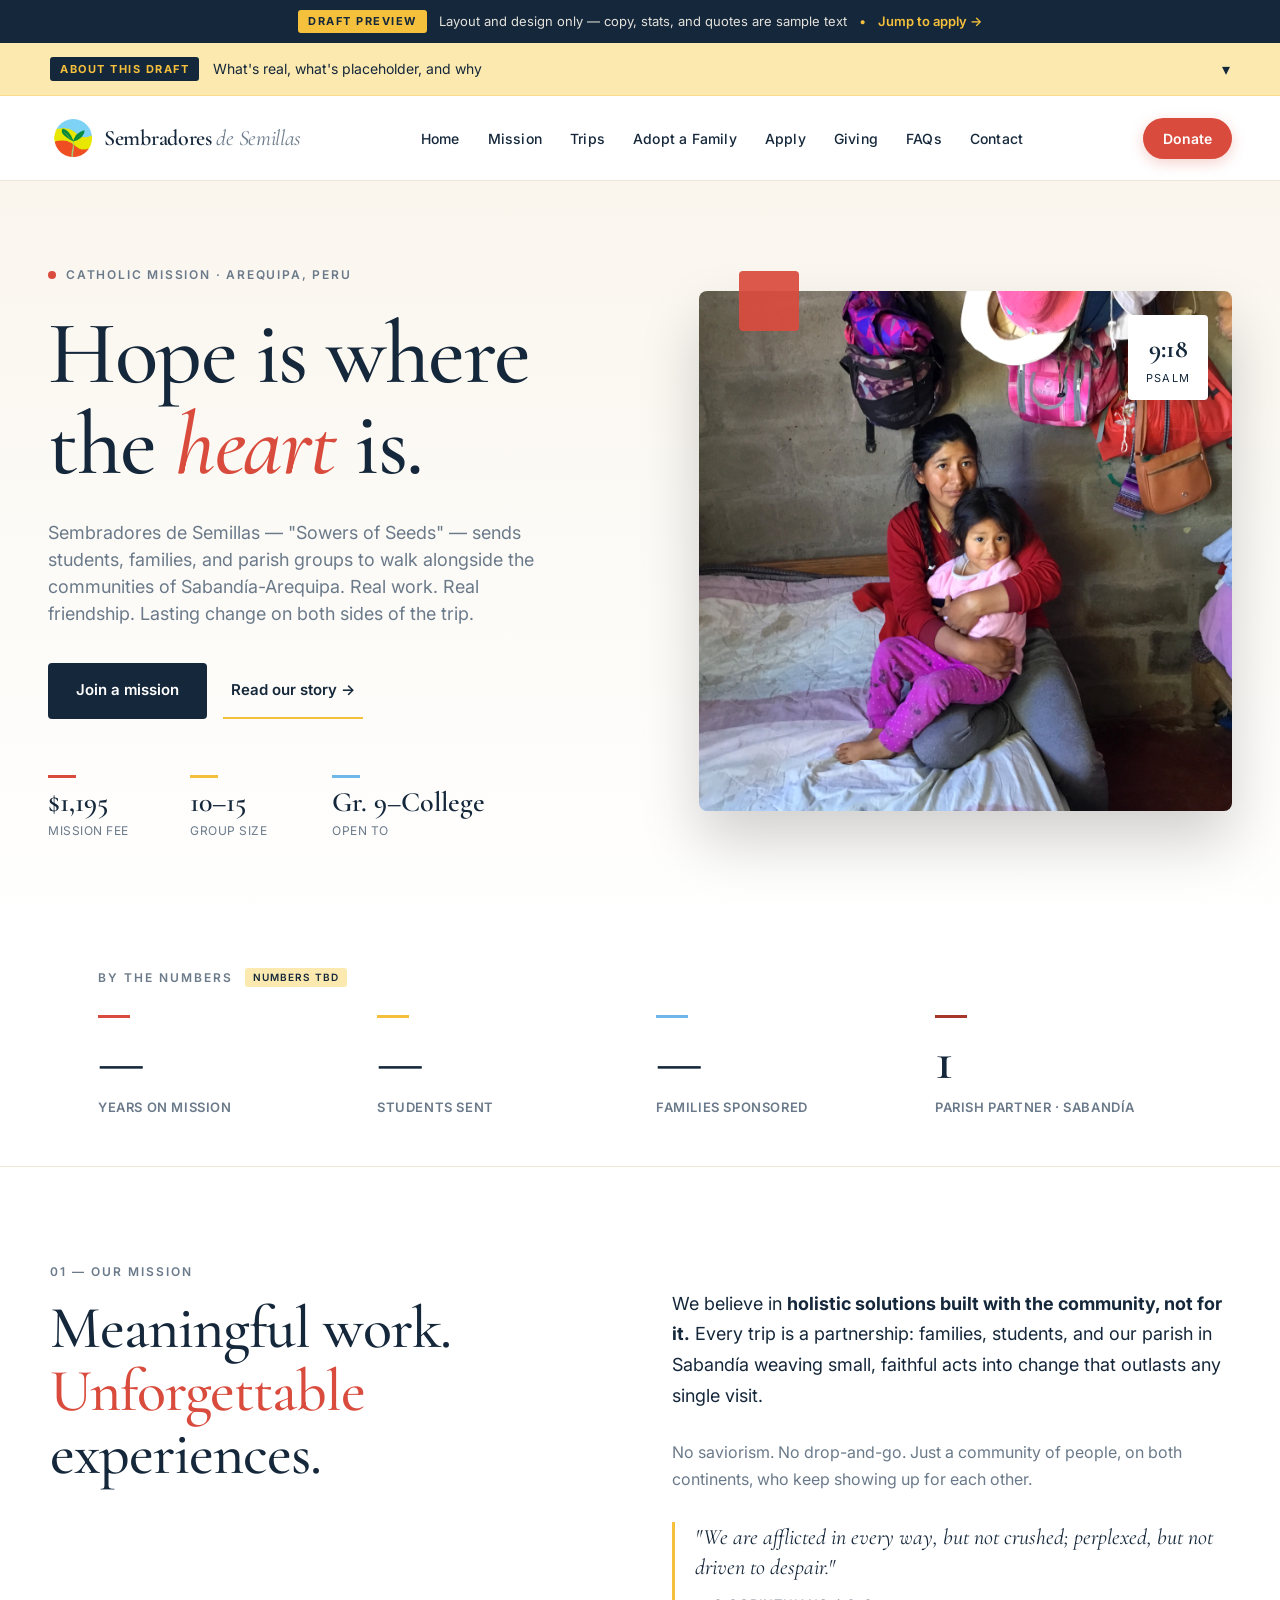
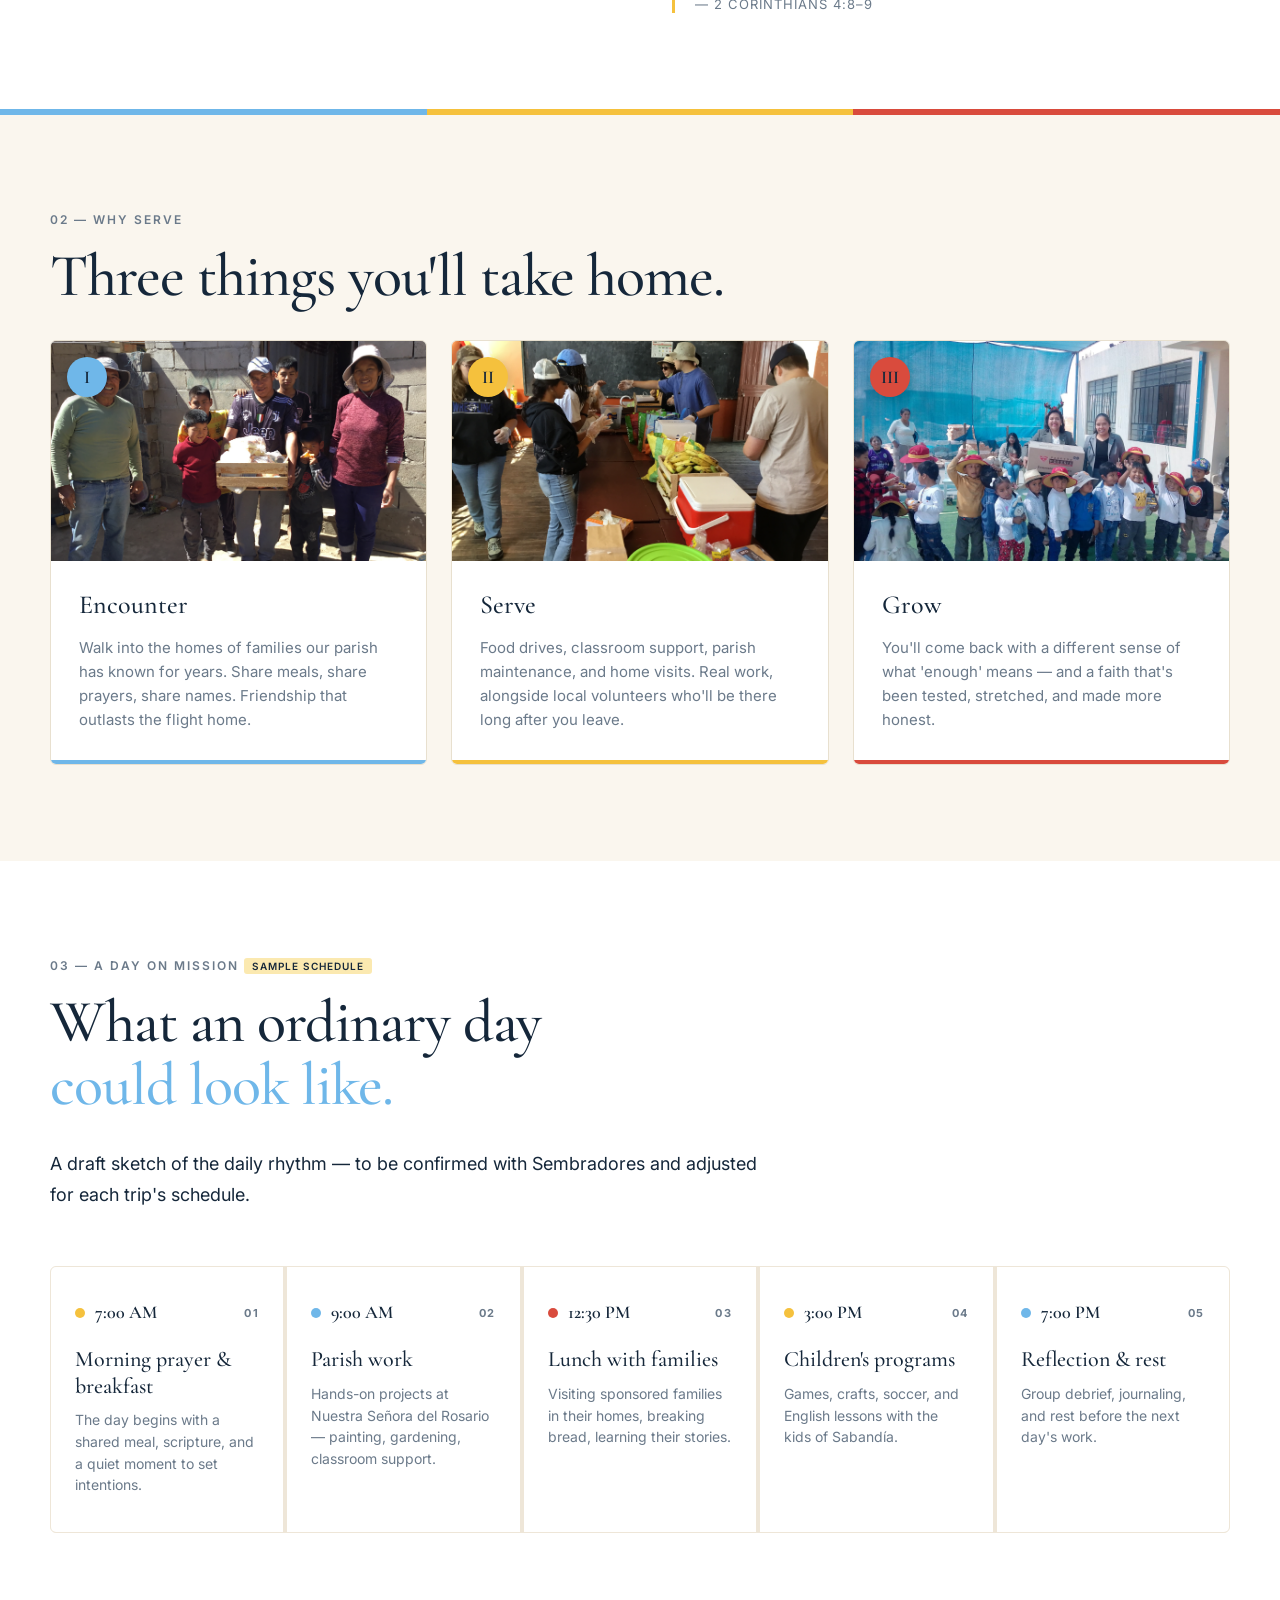
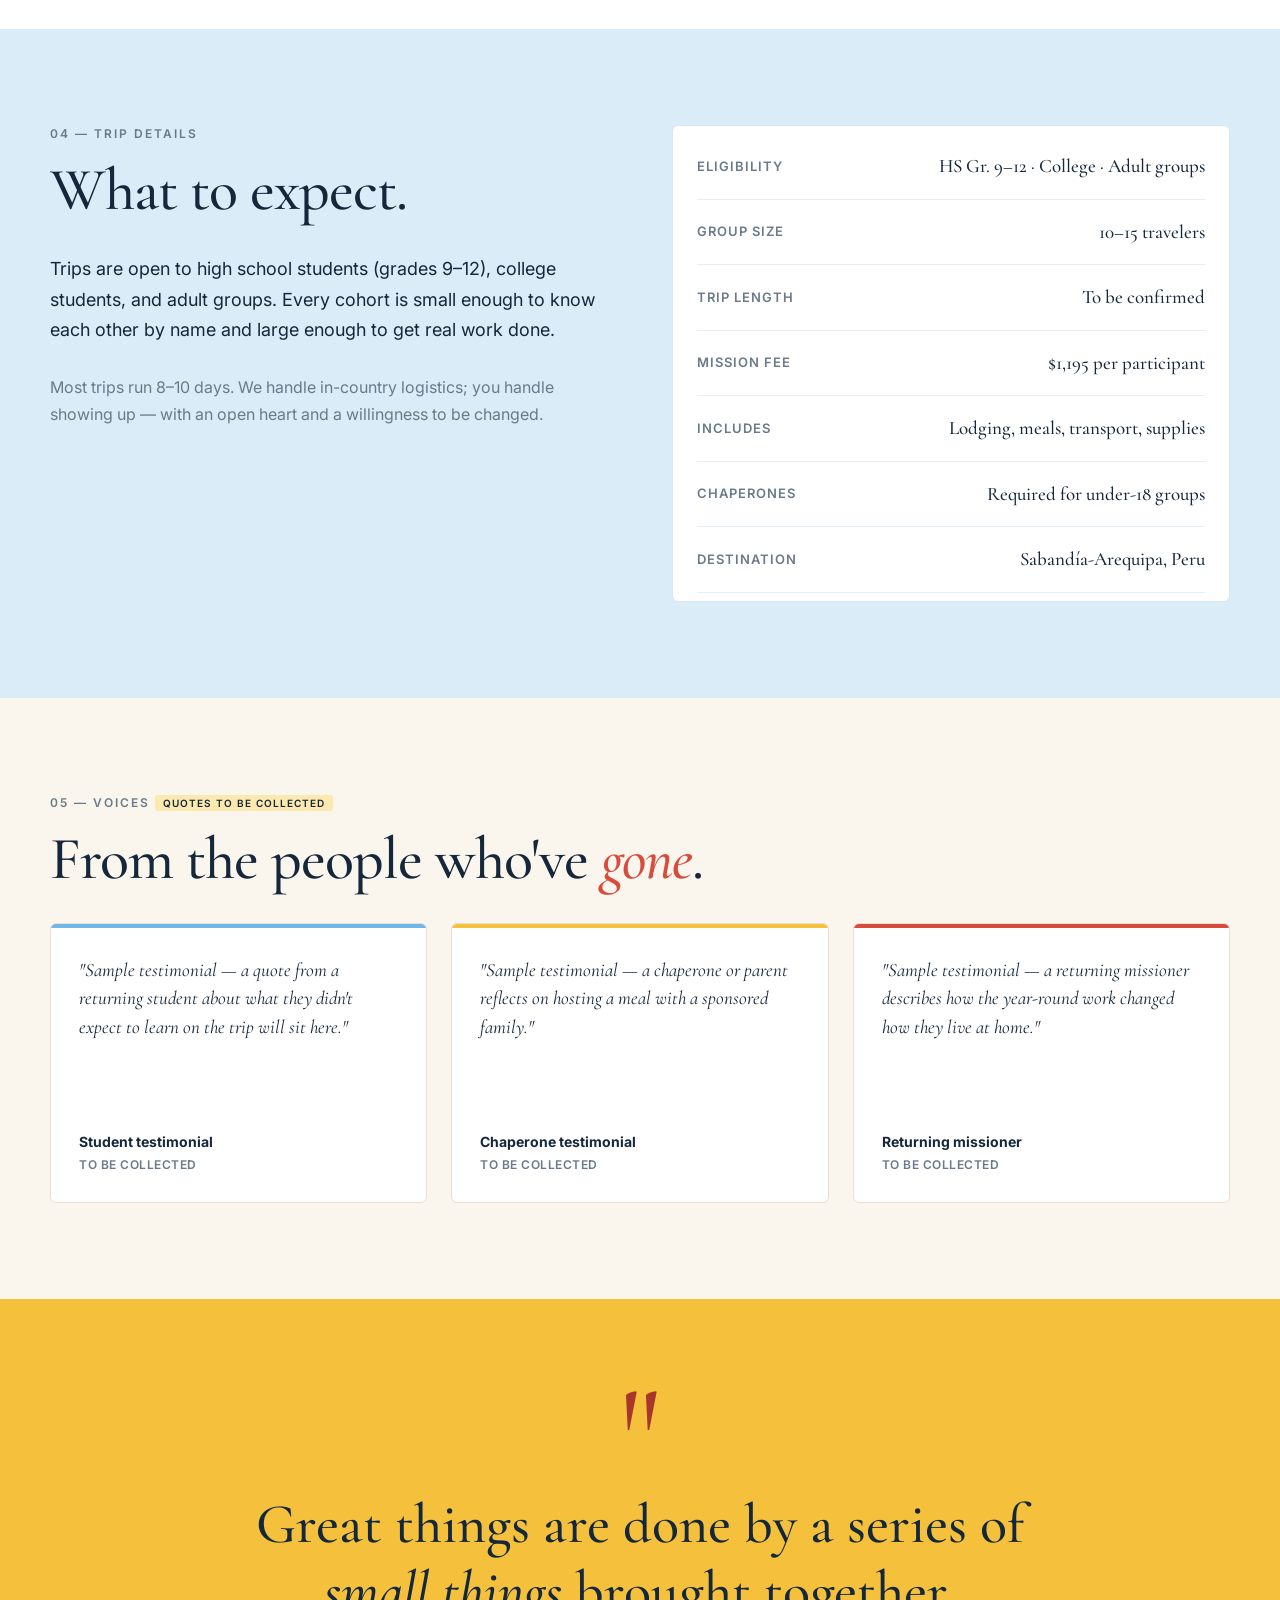
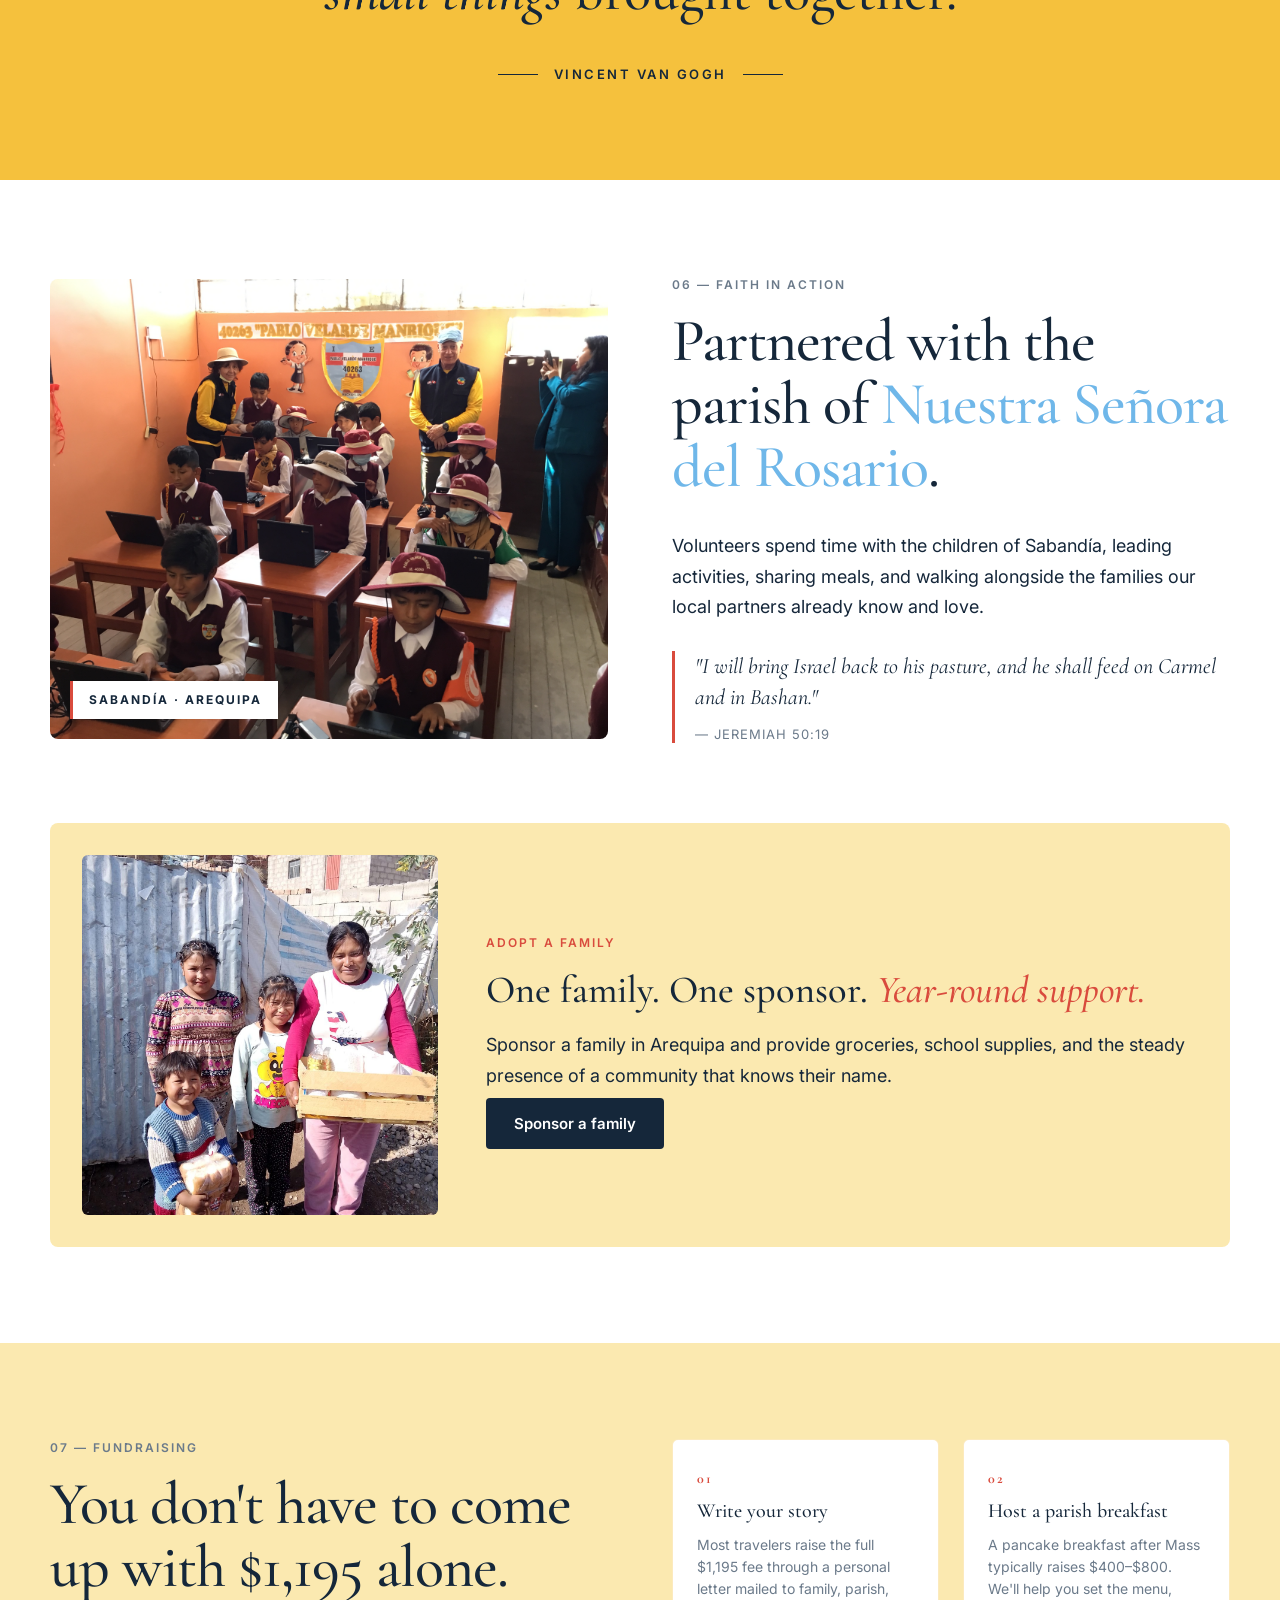
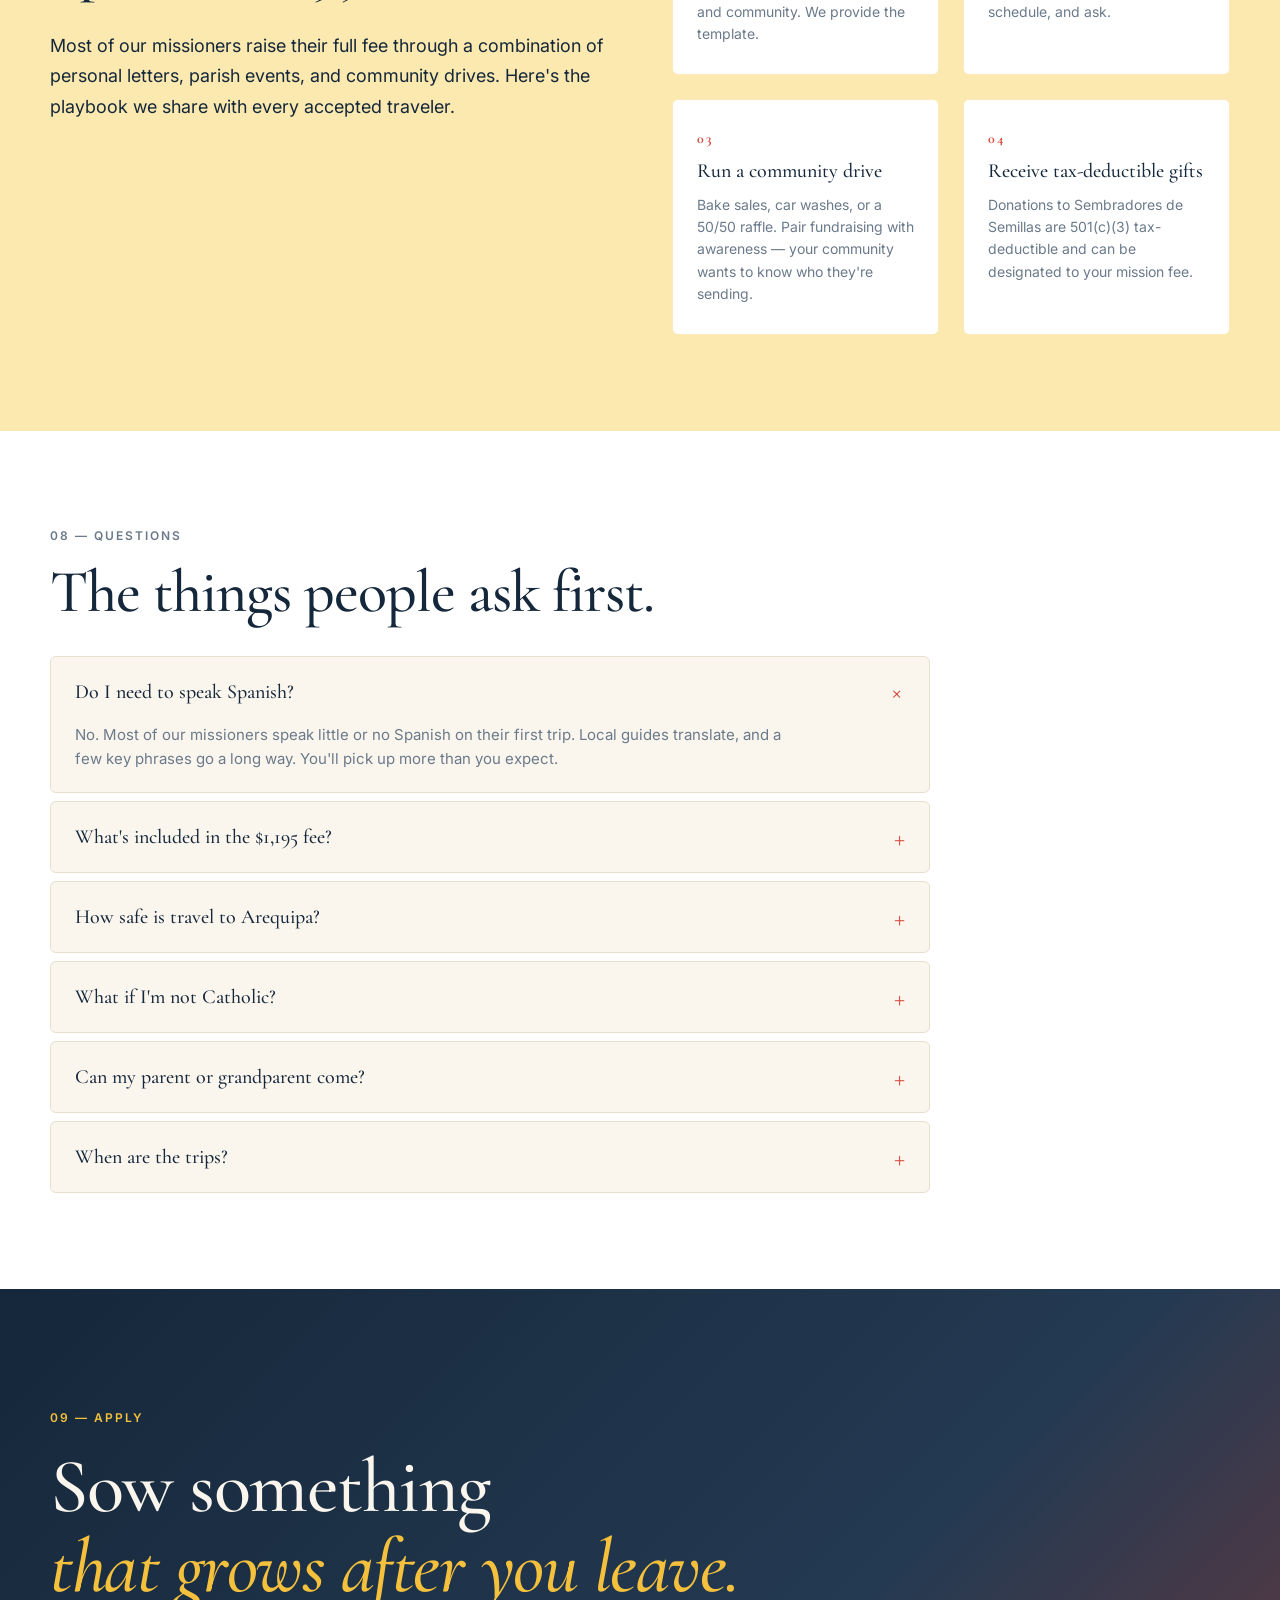
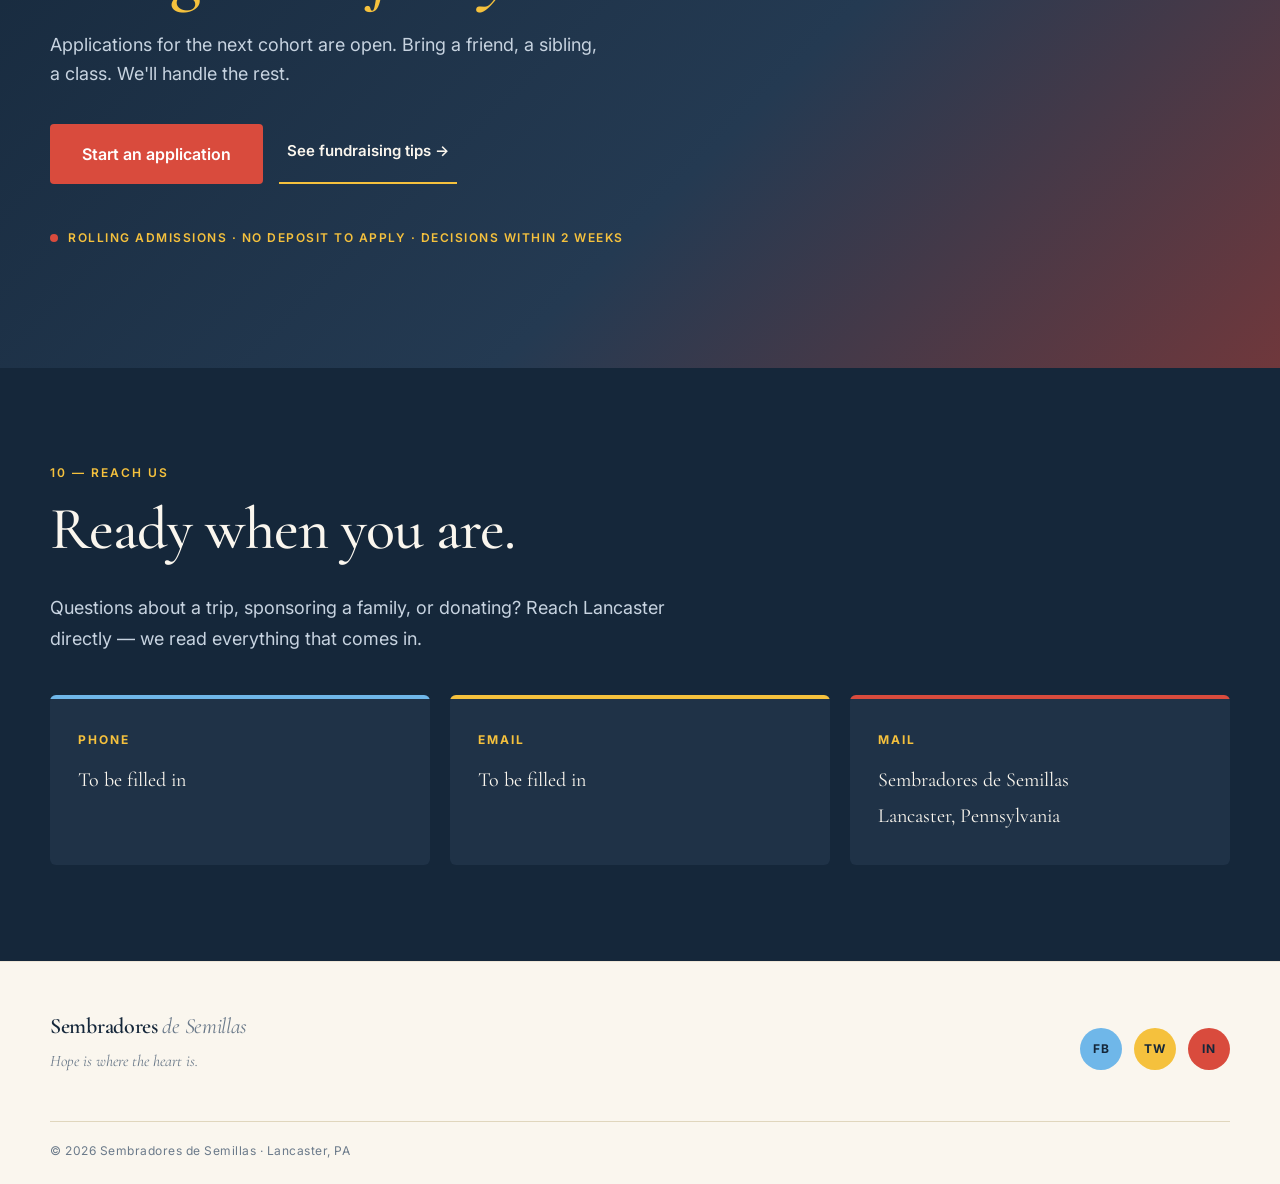
==== commit c68deff8: "Polish: focus rings, page mount fade, hero saturation, spec values" ====
--- a/index.html
+++ b/index.html
@@ -19,7 +19,7 @@
     />
 
     <title>Sembradores de Semillas — Draft Preview</title>
-    <script type="module" crossorigin src="./assets/index-DykSd8Ap.js"></script>
+    <script type="module" crossorigin src="./assets/index-Ck9zexL_.js"></script>
     <link rel="stylesheet" crossorigin href="./assets/index-1kJioBIz.css">
   </head>
   <body>
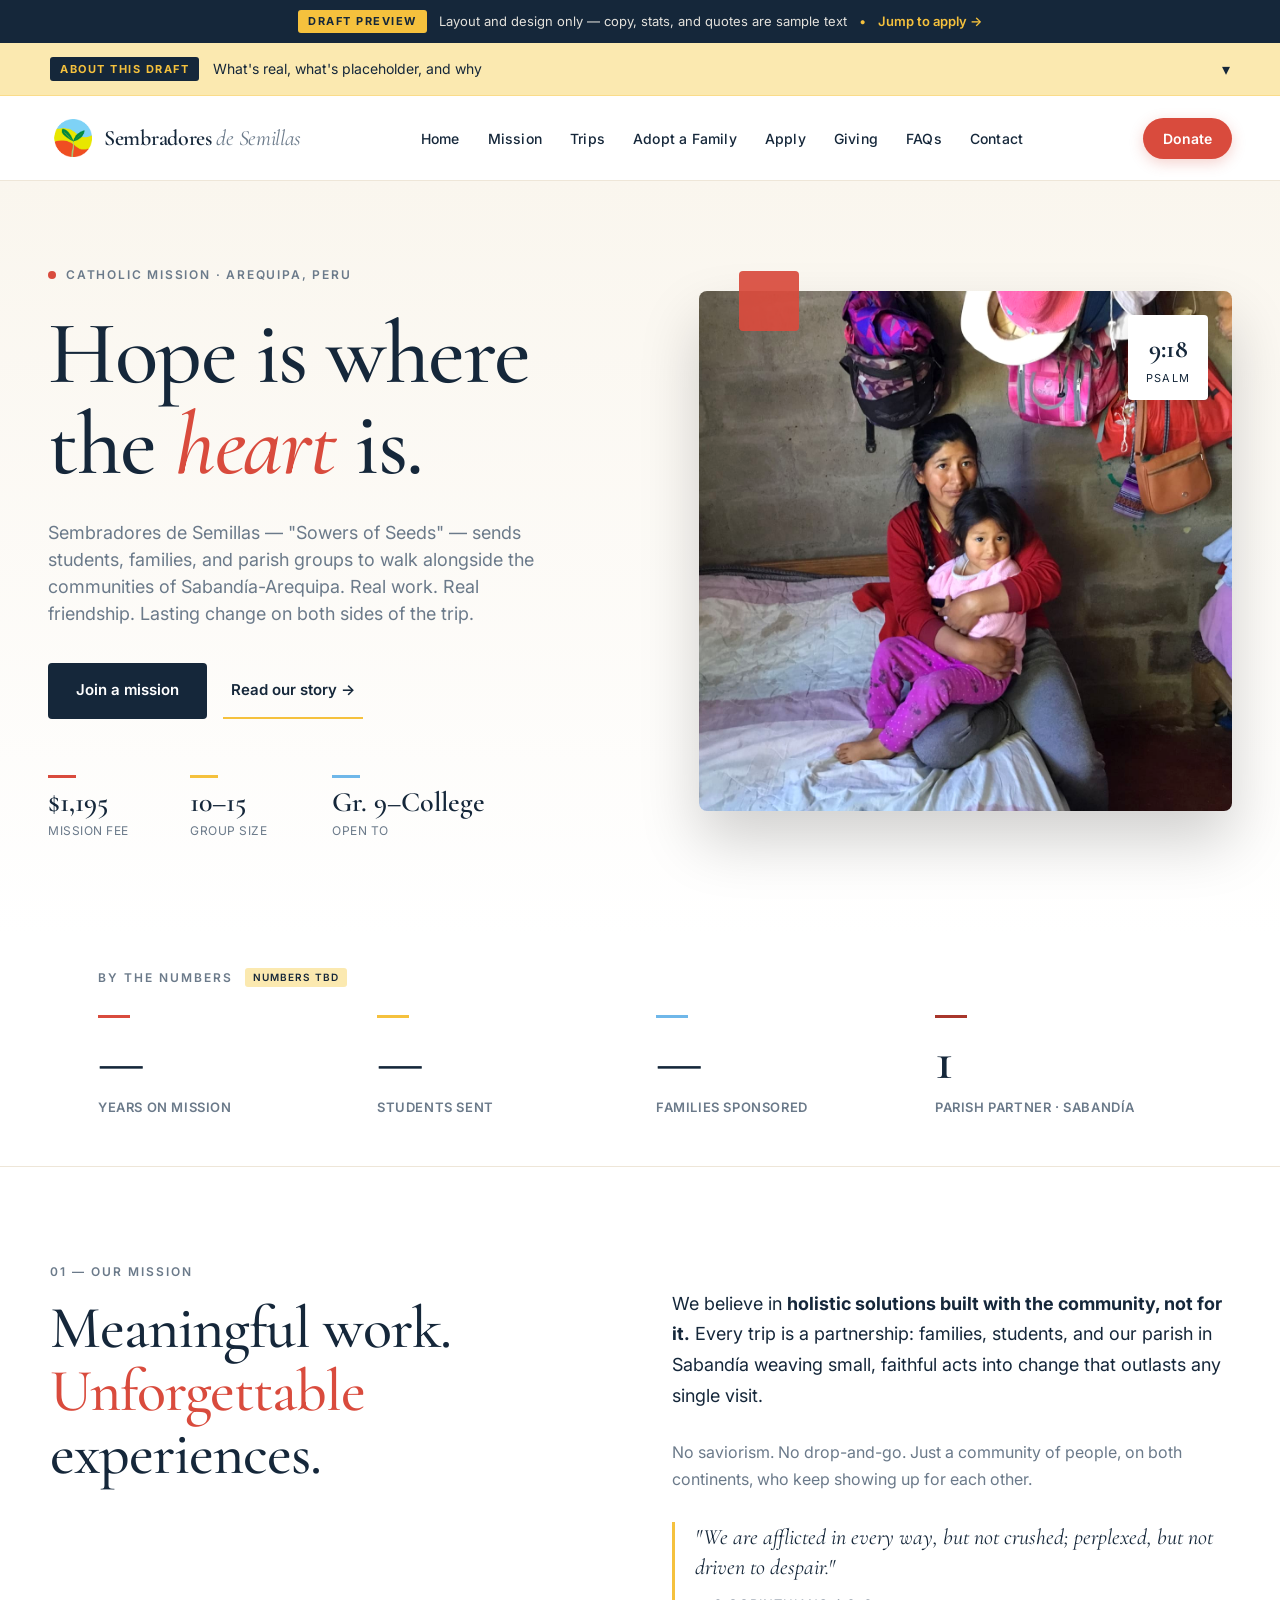
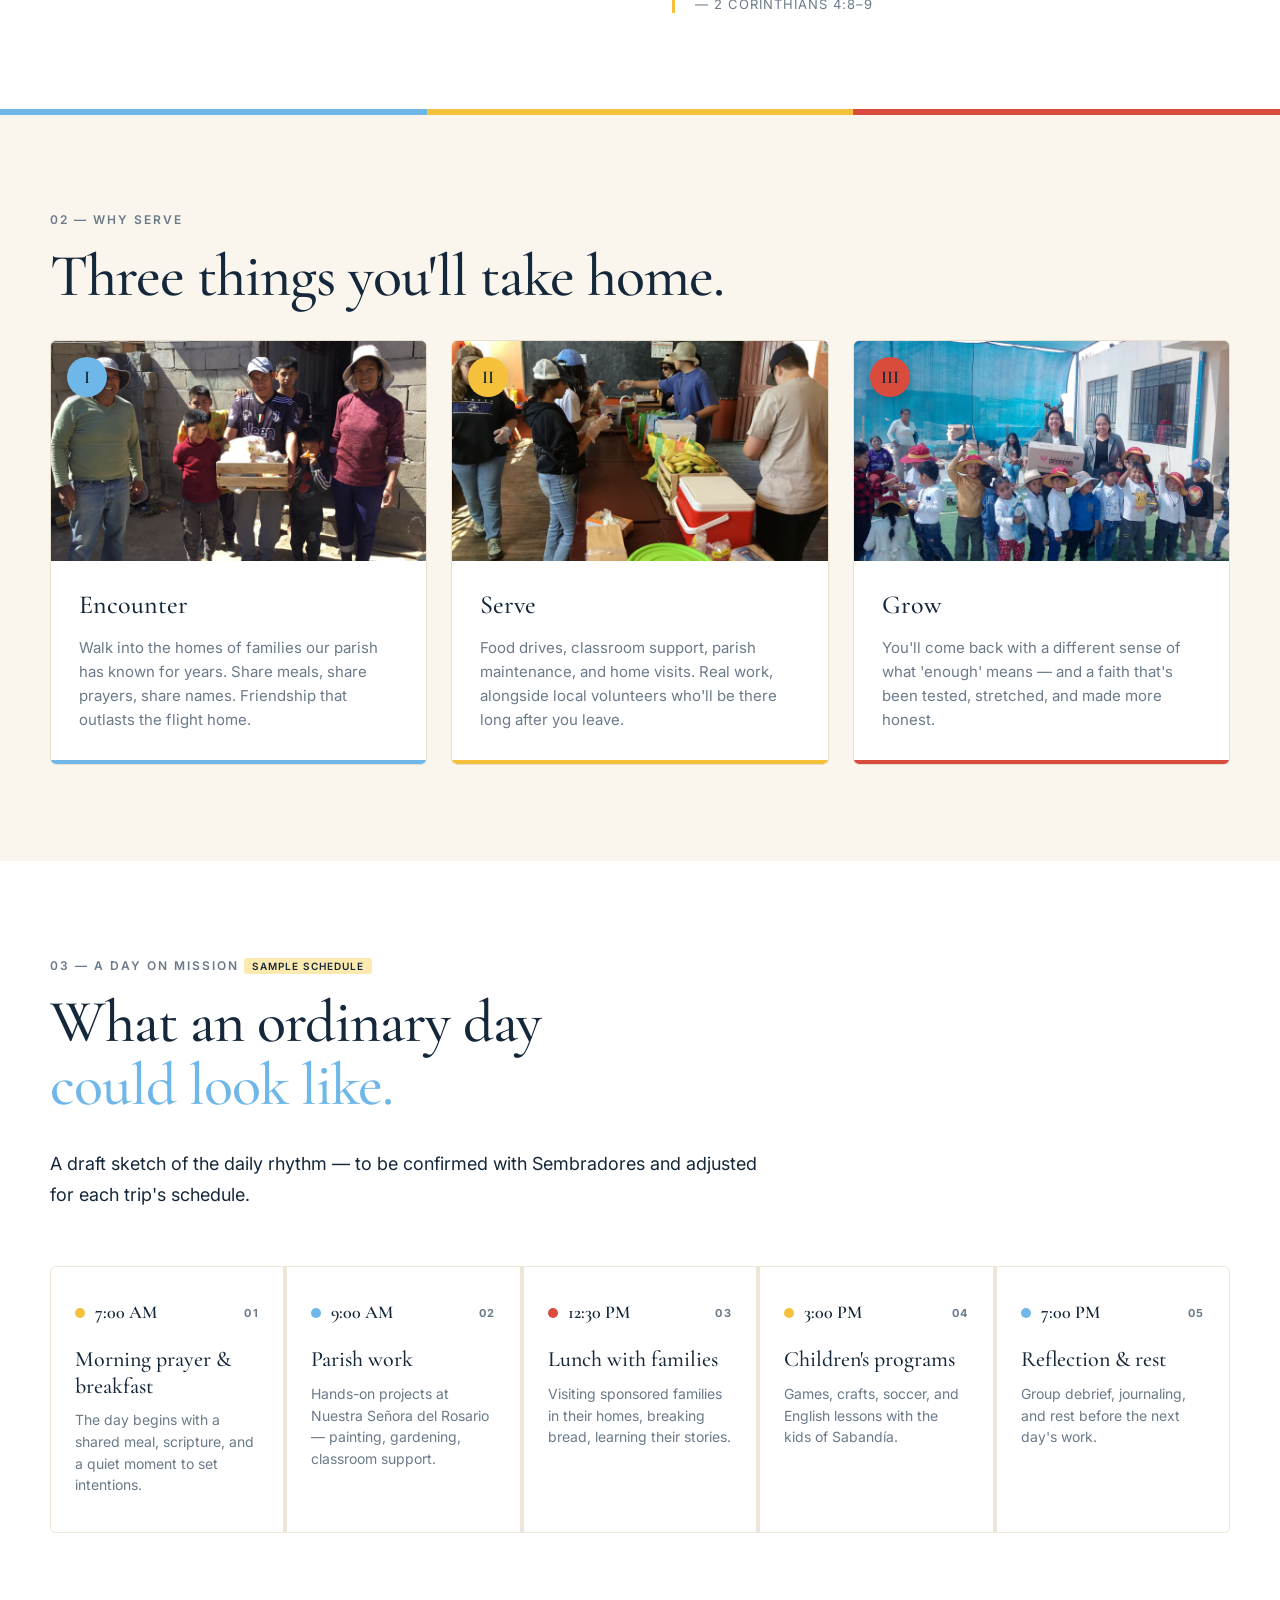
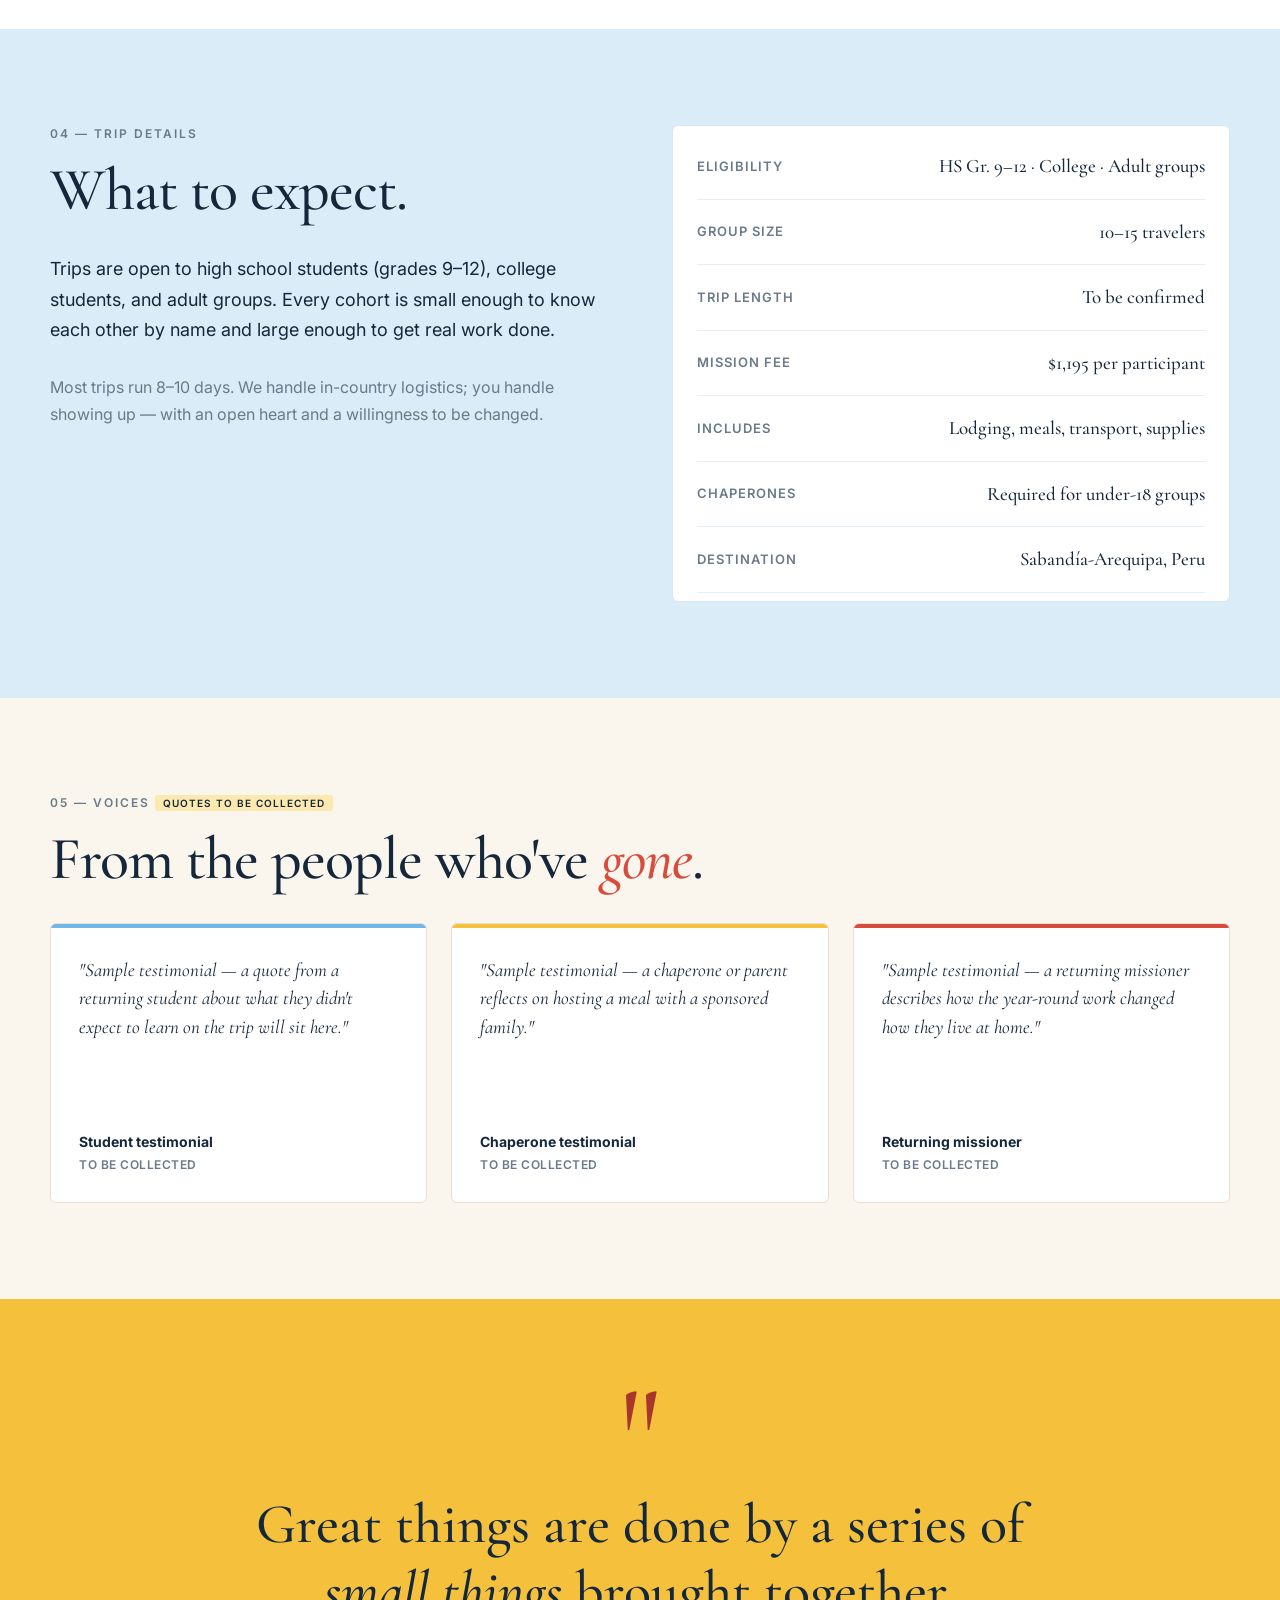
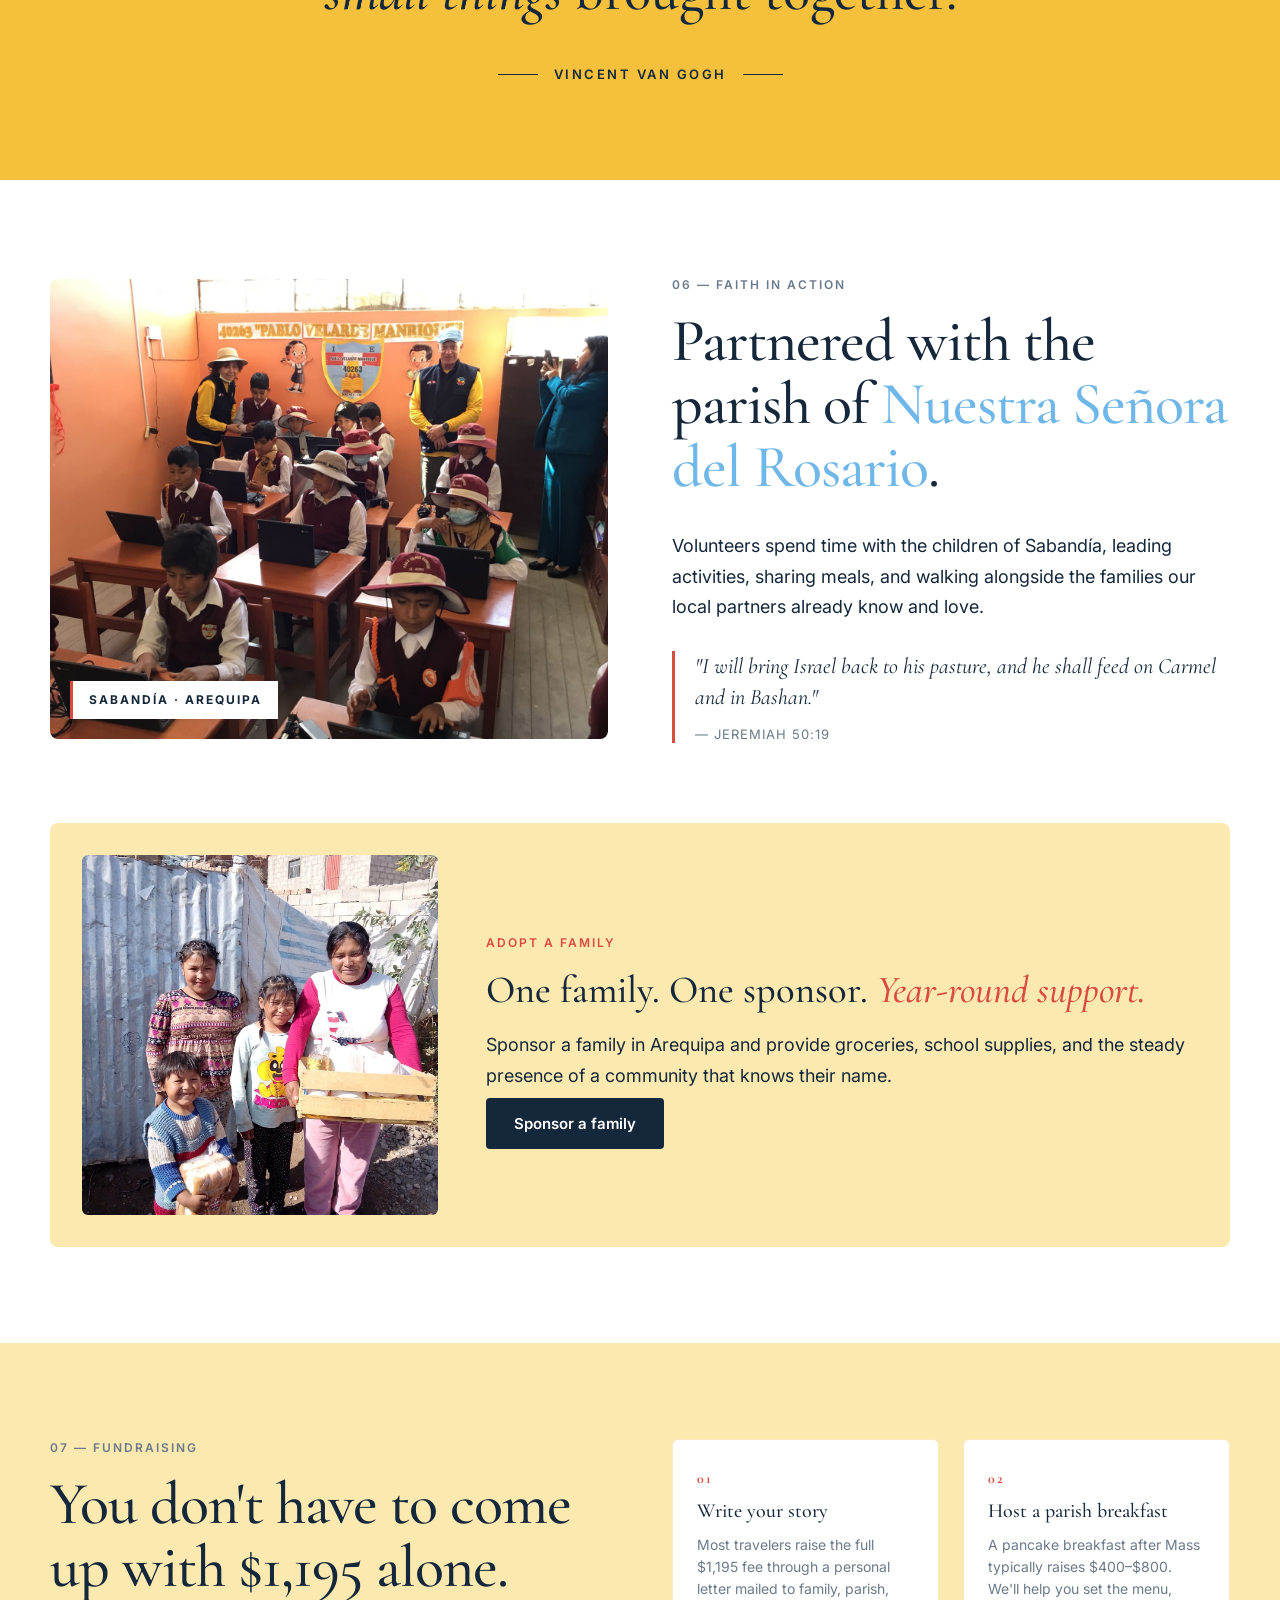
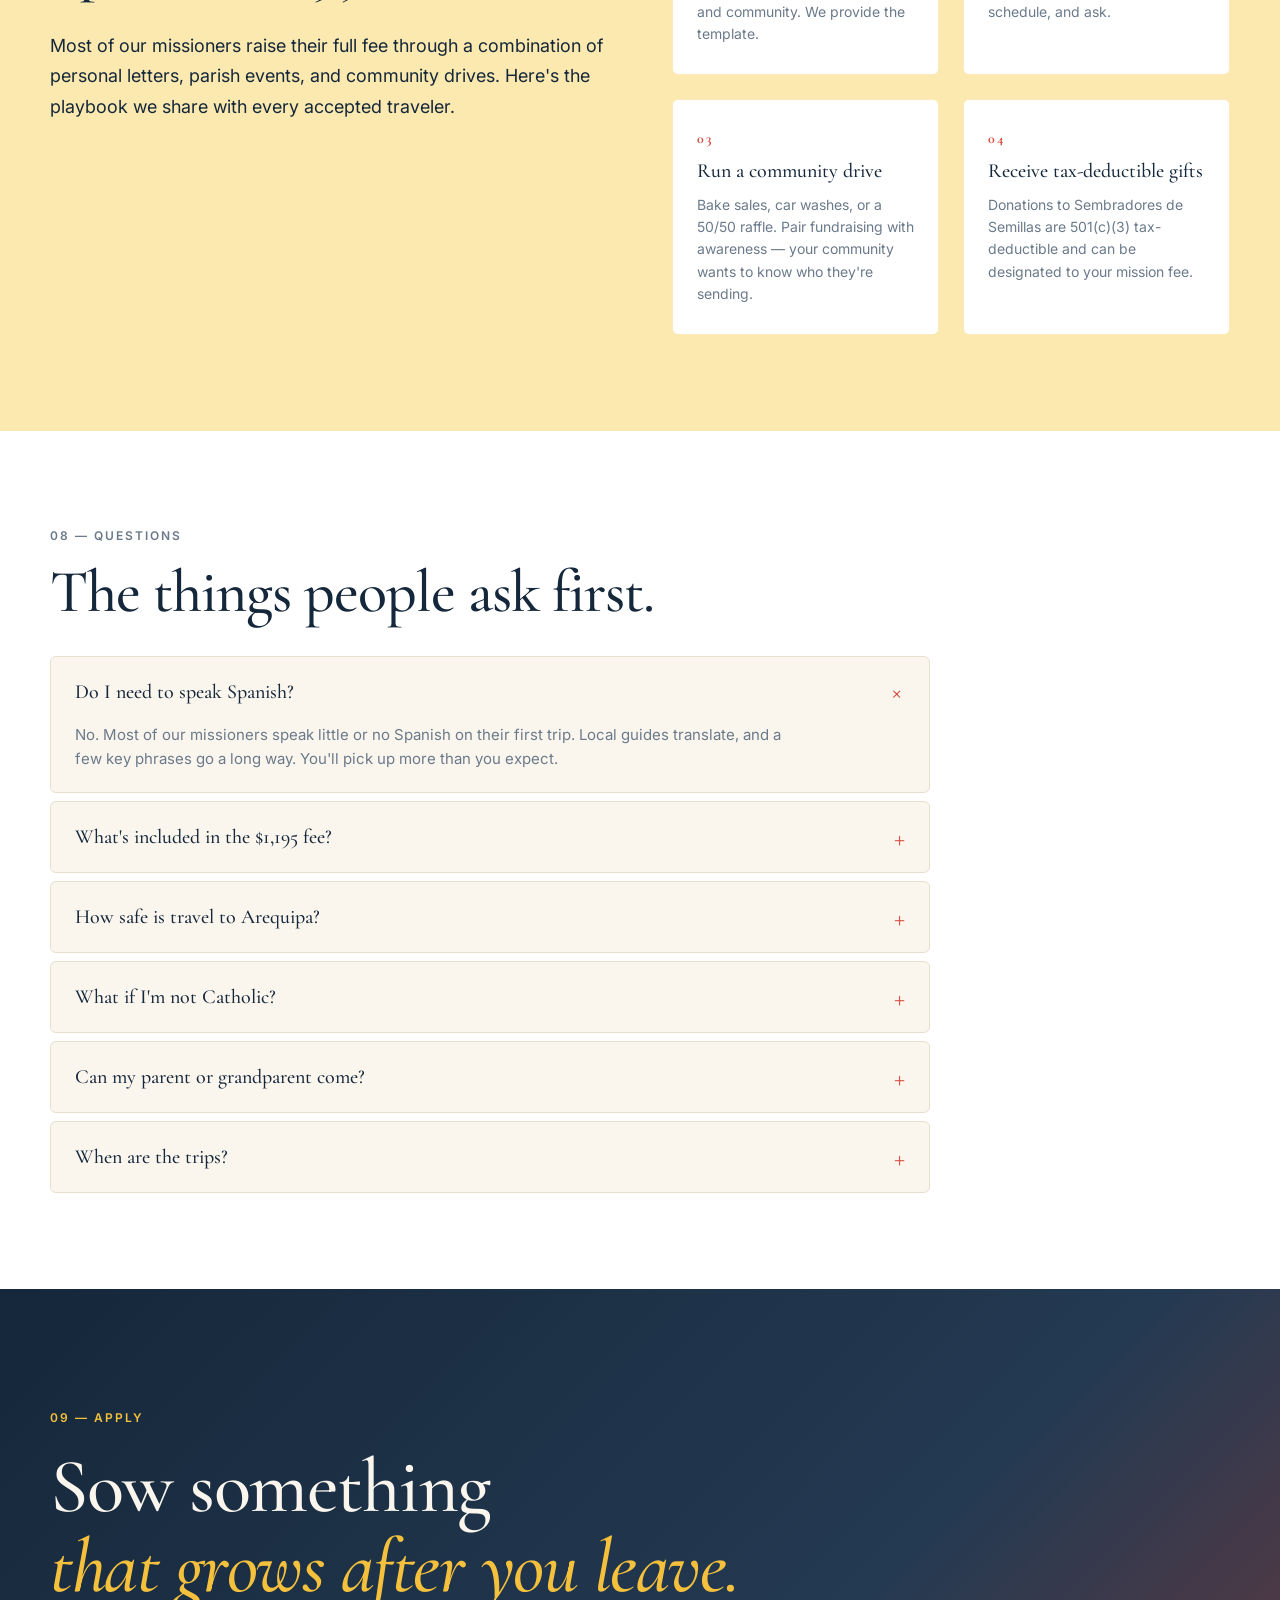
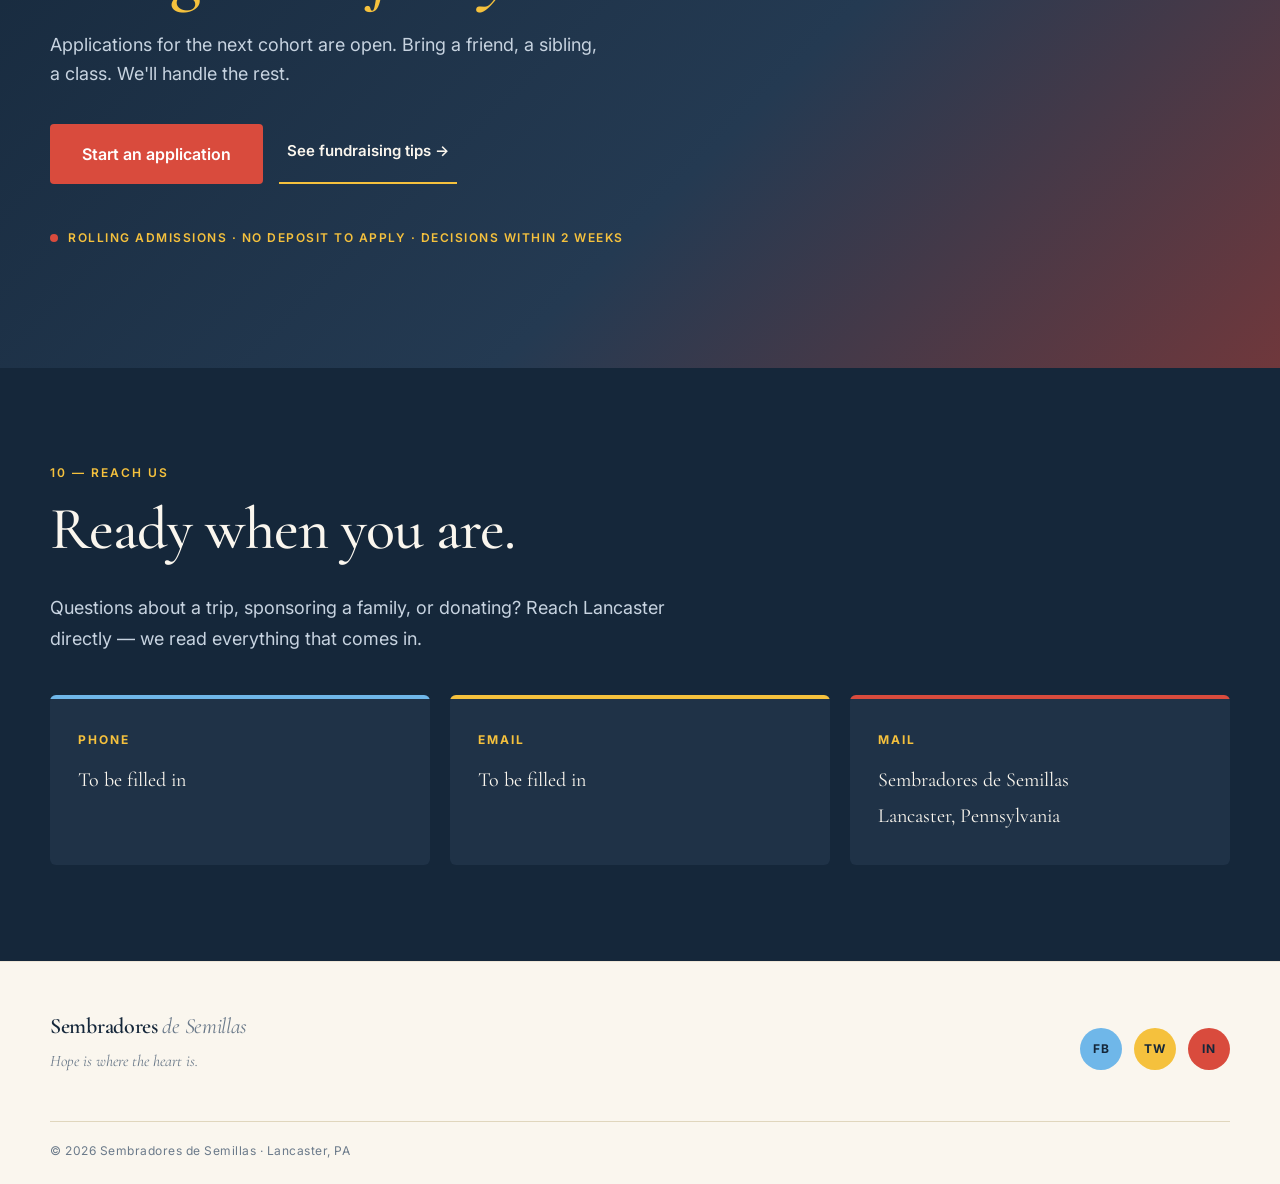
==== commit 1ad3e5ad: "Compress photos to 1/8 of original size for fast page load" ====
--- a/index.html
+++ b/index.html
@@ -10,6 +10,10 @@
     <meta property="og:title" content="Sembradores de Semillas — Draft" />
     <meta property="og:description" content="A re-styled landing-page draft for the Sembradores de Semillas mission. Layout and design only — sample copy." />
     <meta property="og:type" content="website" />
+    <meta property="og:image" content="https://tnguye-45.github.io/sembradores-draft/og-image.jpeg" />
+    <meta property="og:url" content="https://tnguye-45.github.io/sembradores-draft/" />
+    <meta name="twitter:card" content="summary_large_image" />
+    <meta name="twitter:image" content="https://tnguye-45.github.io/sembradores-draft/og-image.jpeg" />
 
     <link rel="preconnect" href="https://fonts.googleapis.com" />
     <link rel="preconnect" href="https://fonts.gstatic.com" crossorigin />
@@ -19,7 +23,7 @@
     />
 
     <title>Sembradores de Semillas — Draft Preview</title>
-    <script type="module" crossorigin src="./assets/index-Ck9zexL_.js"></script>
+    <script type="module" crossorigin src="./assets/index-Rk1ChINS.js"></script>
     <link rel="stylesheet" crossorigin href="./assets/index-1kJioBIz.css">
   </head>
   <body>
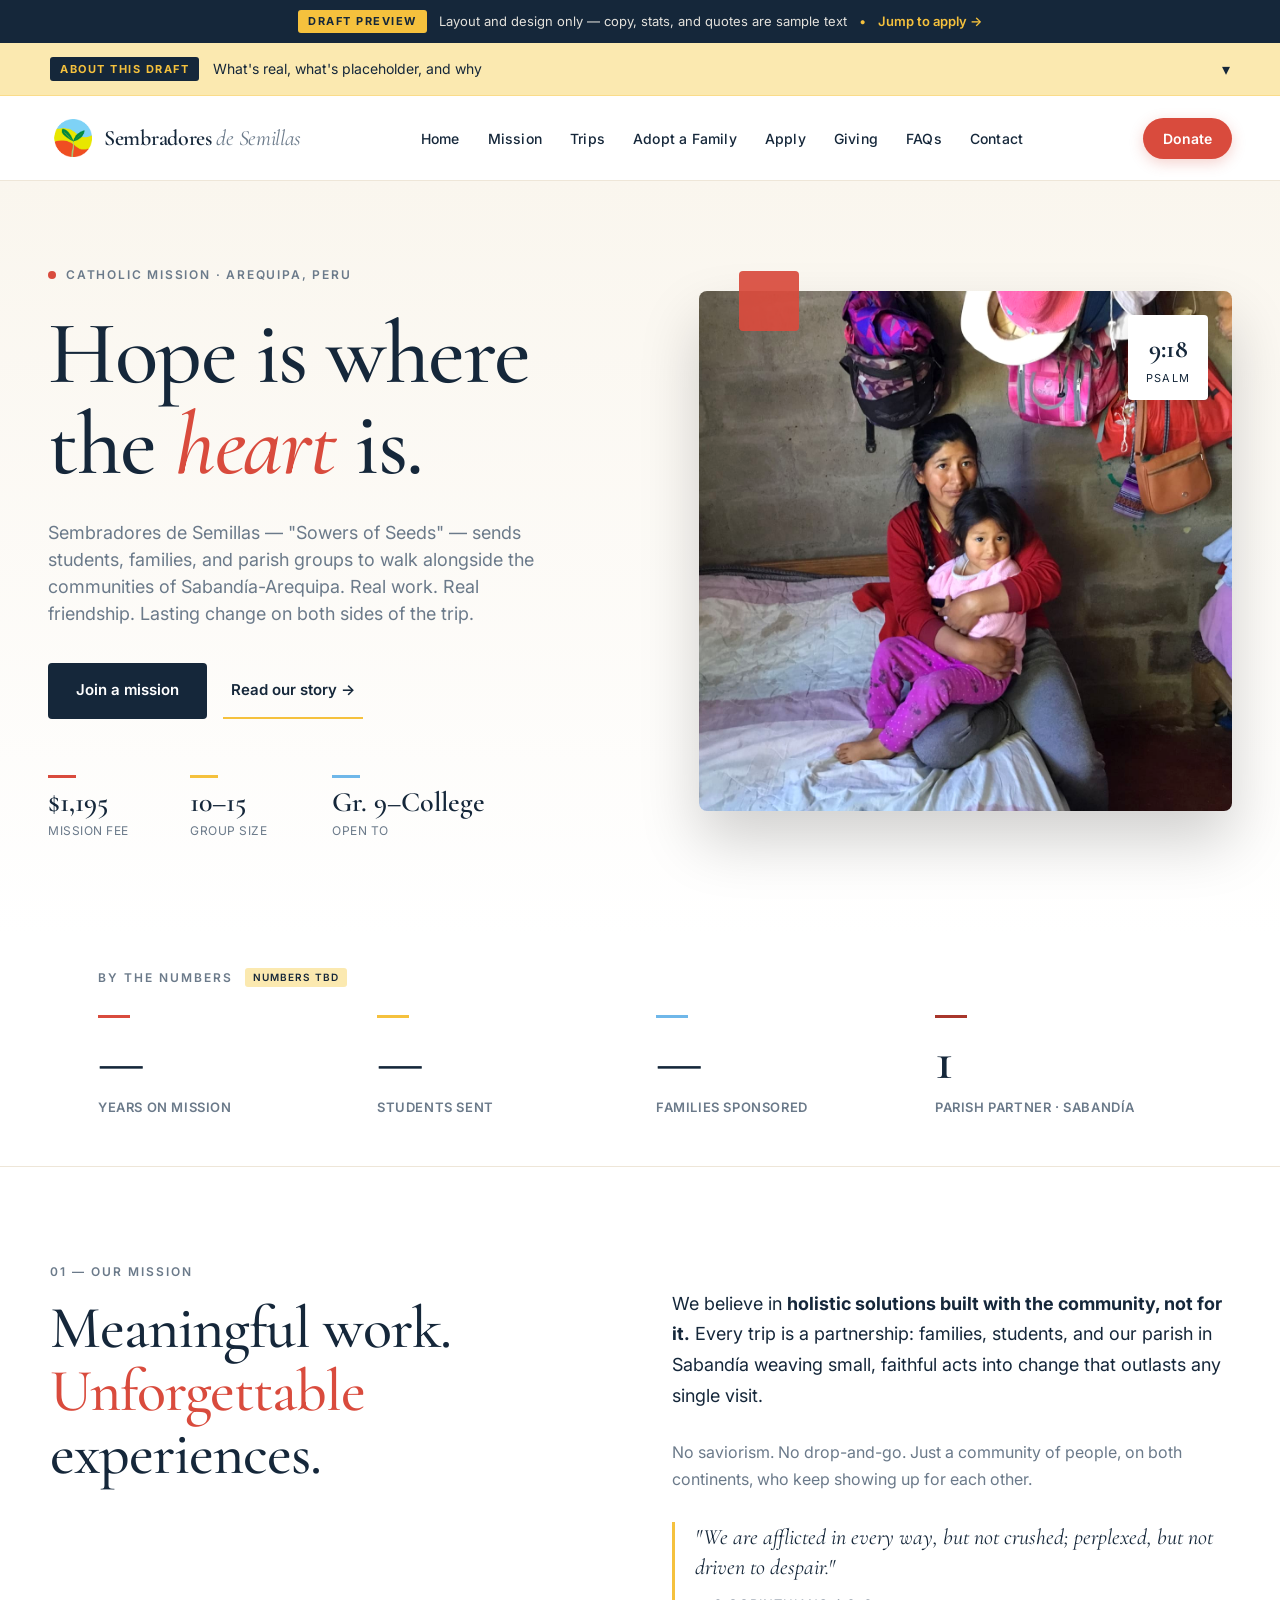
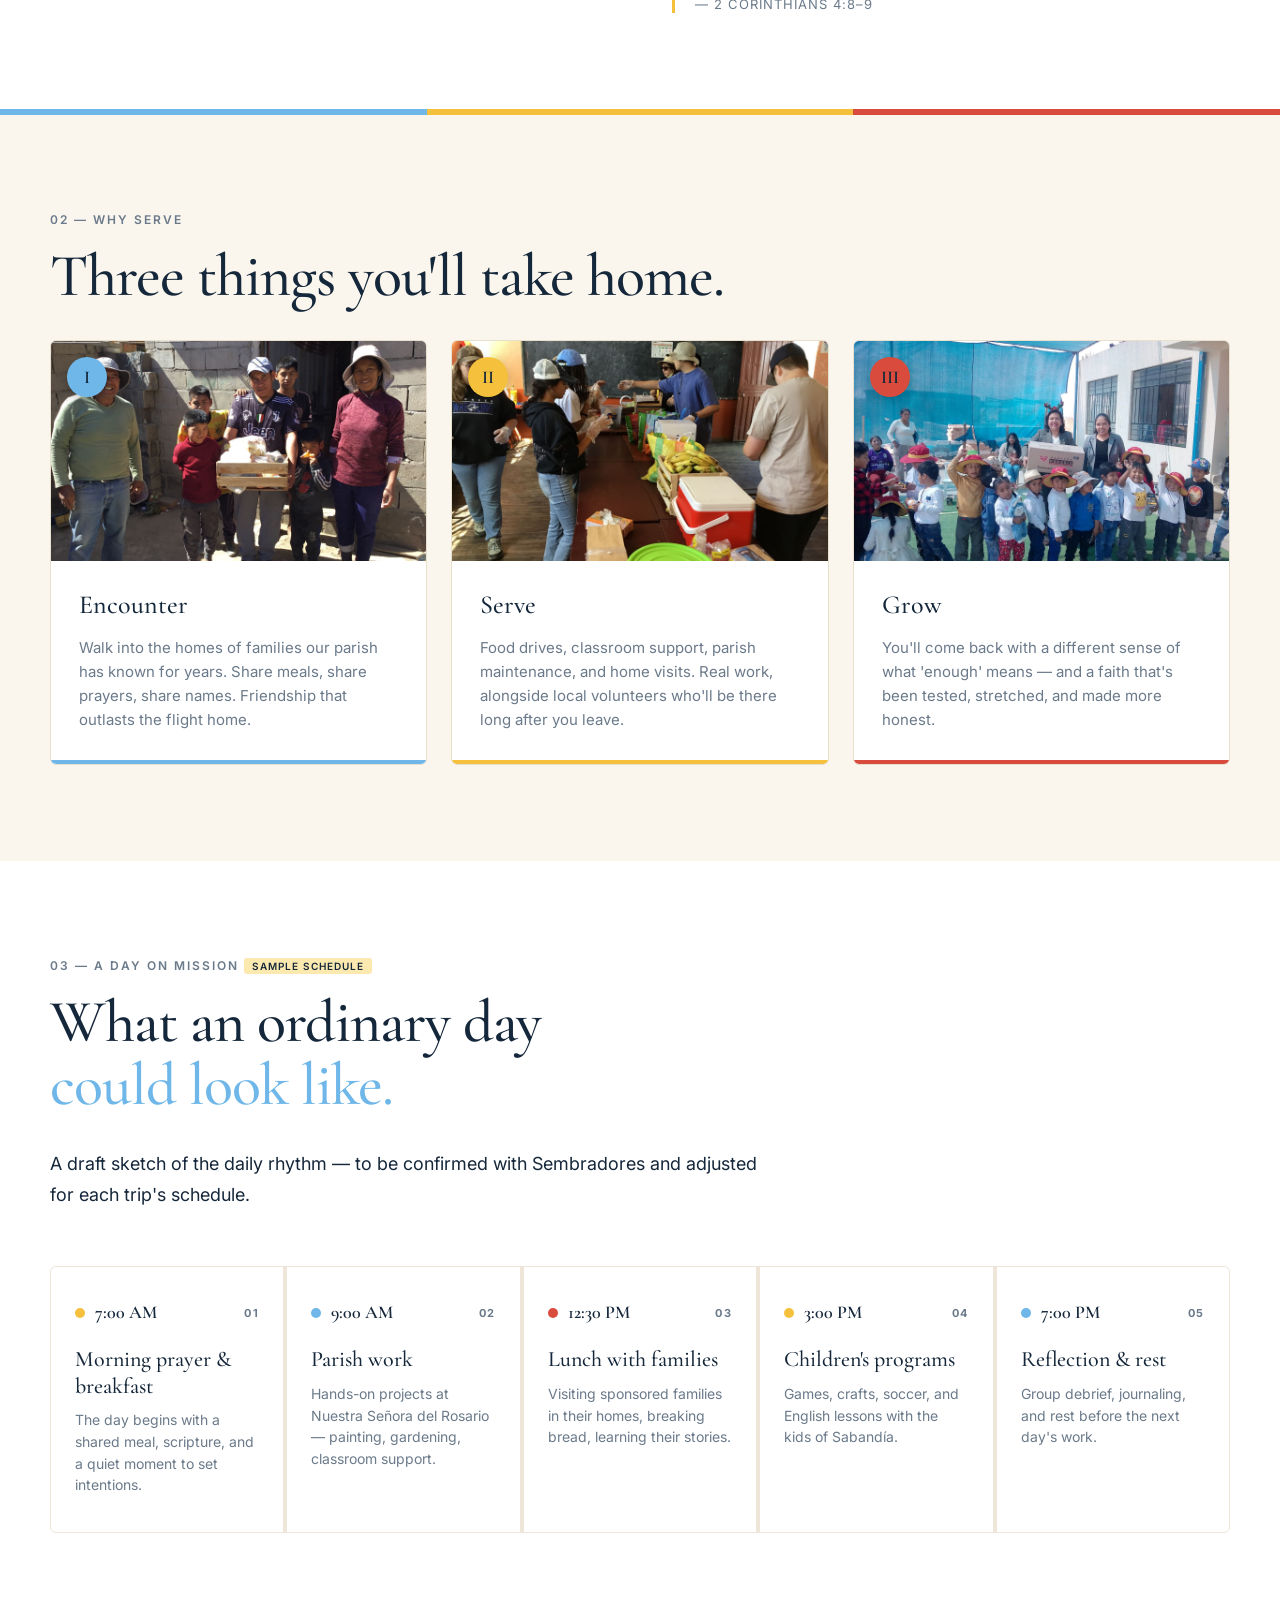
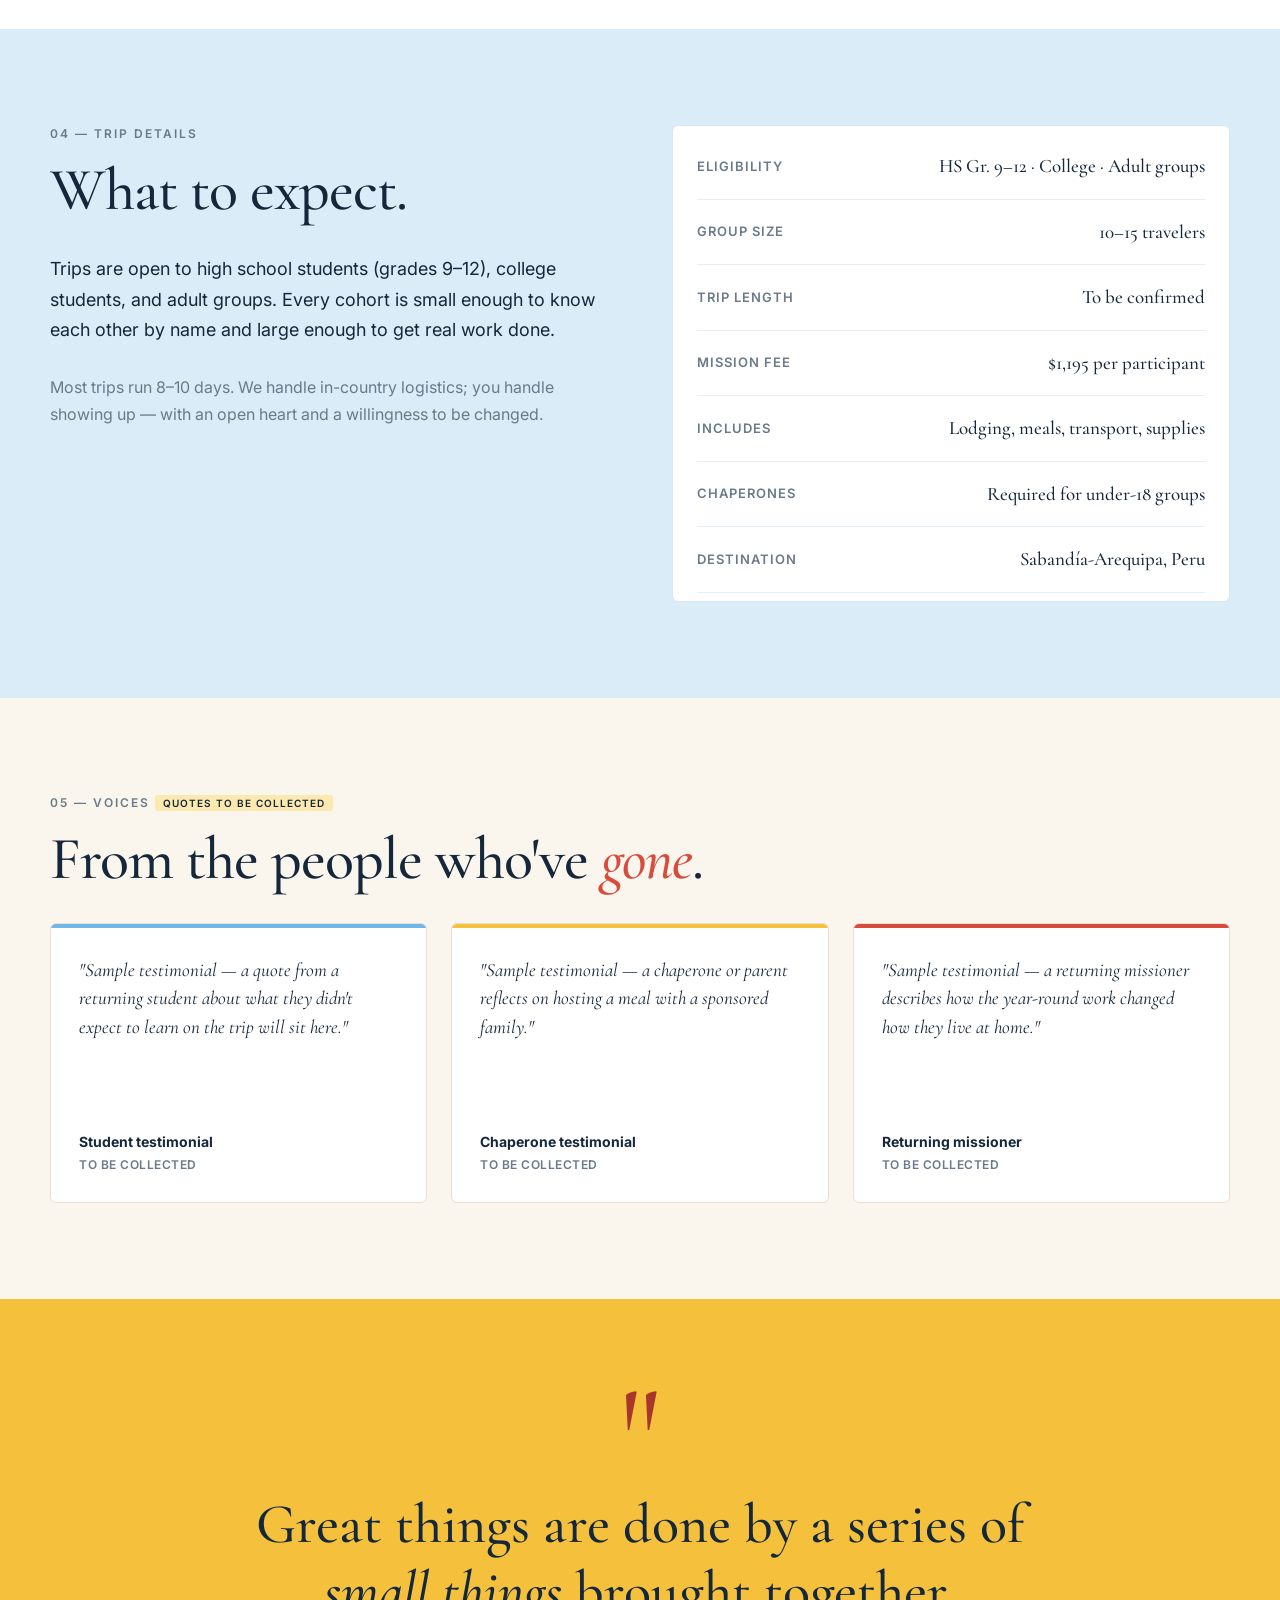
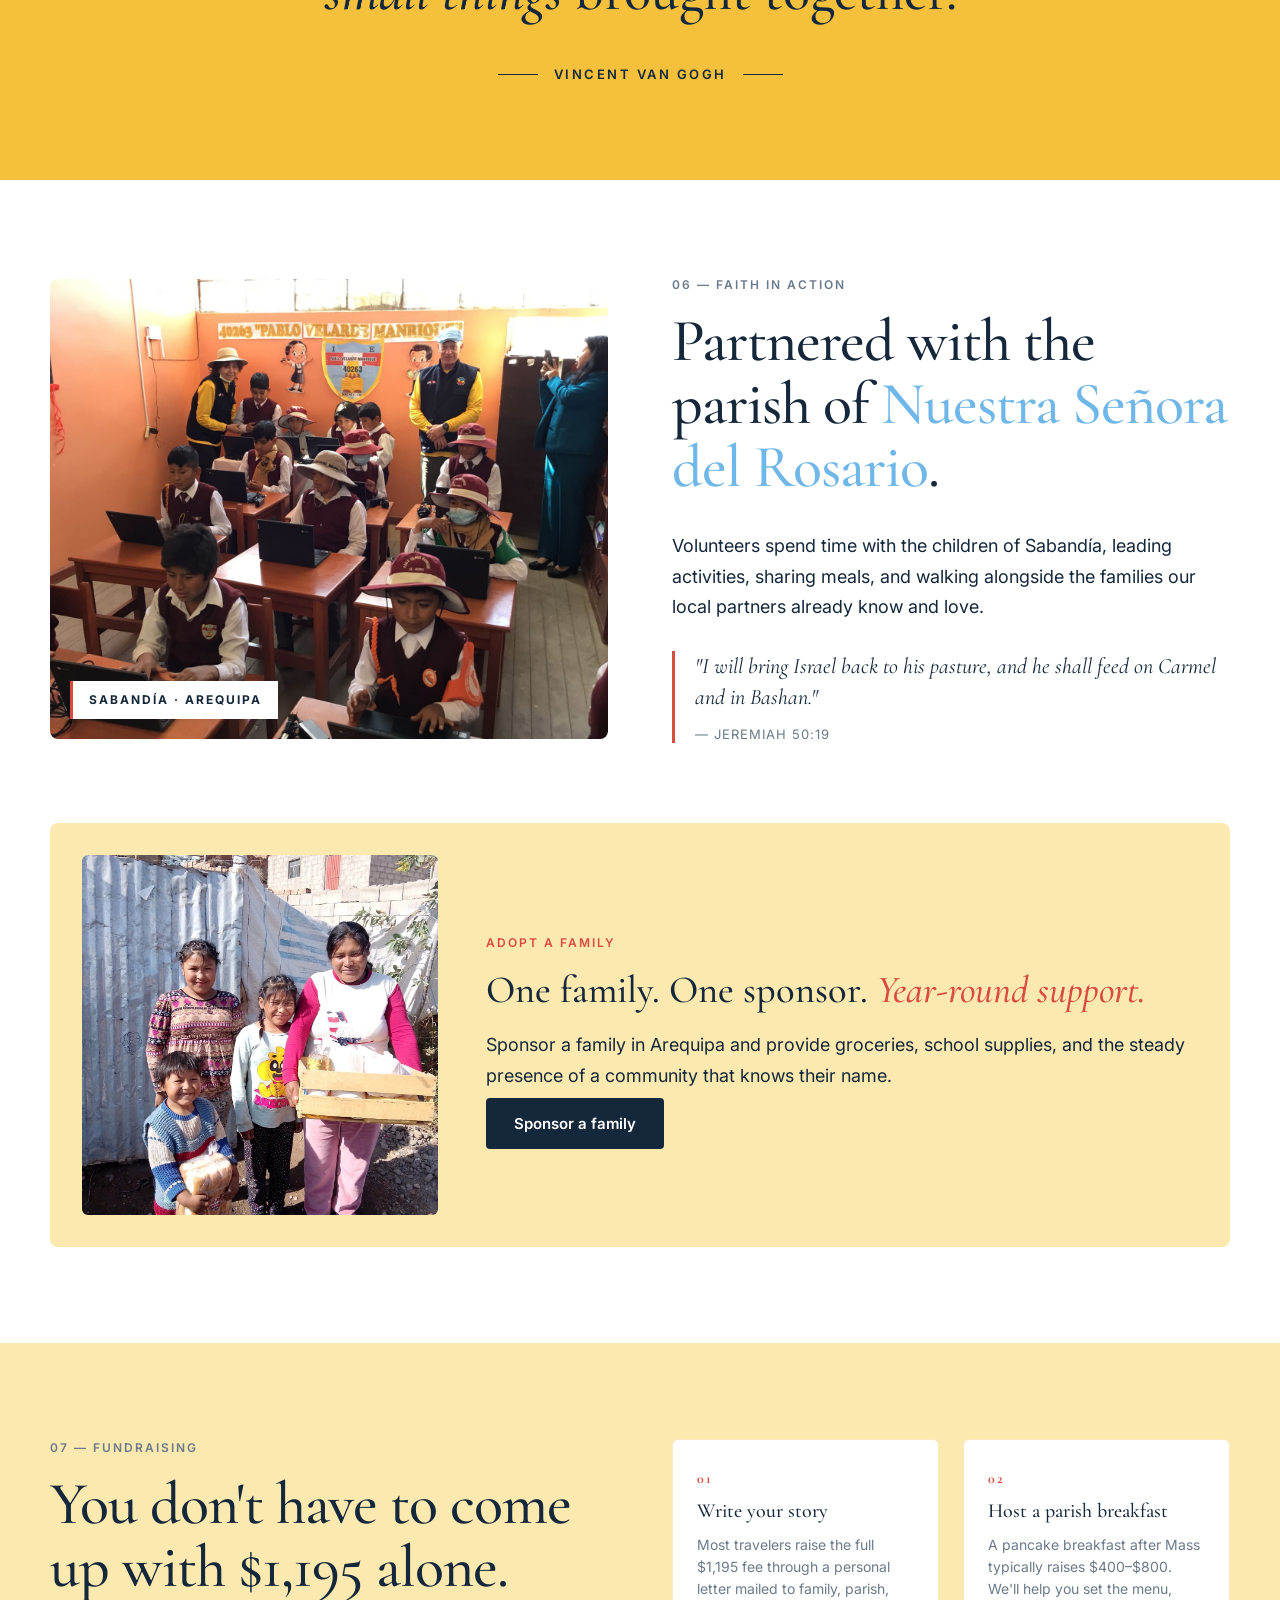
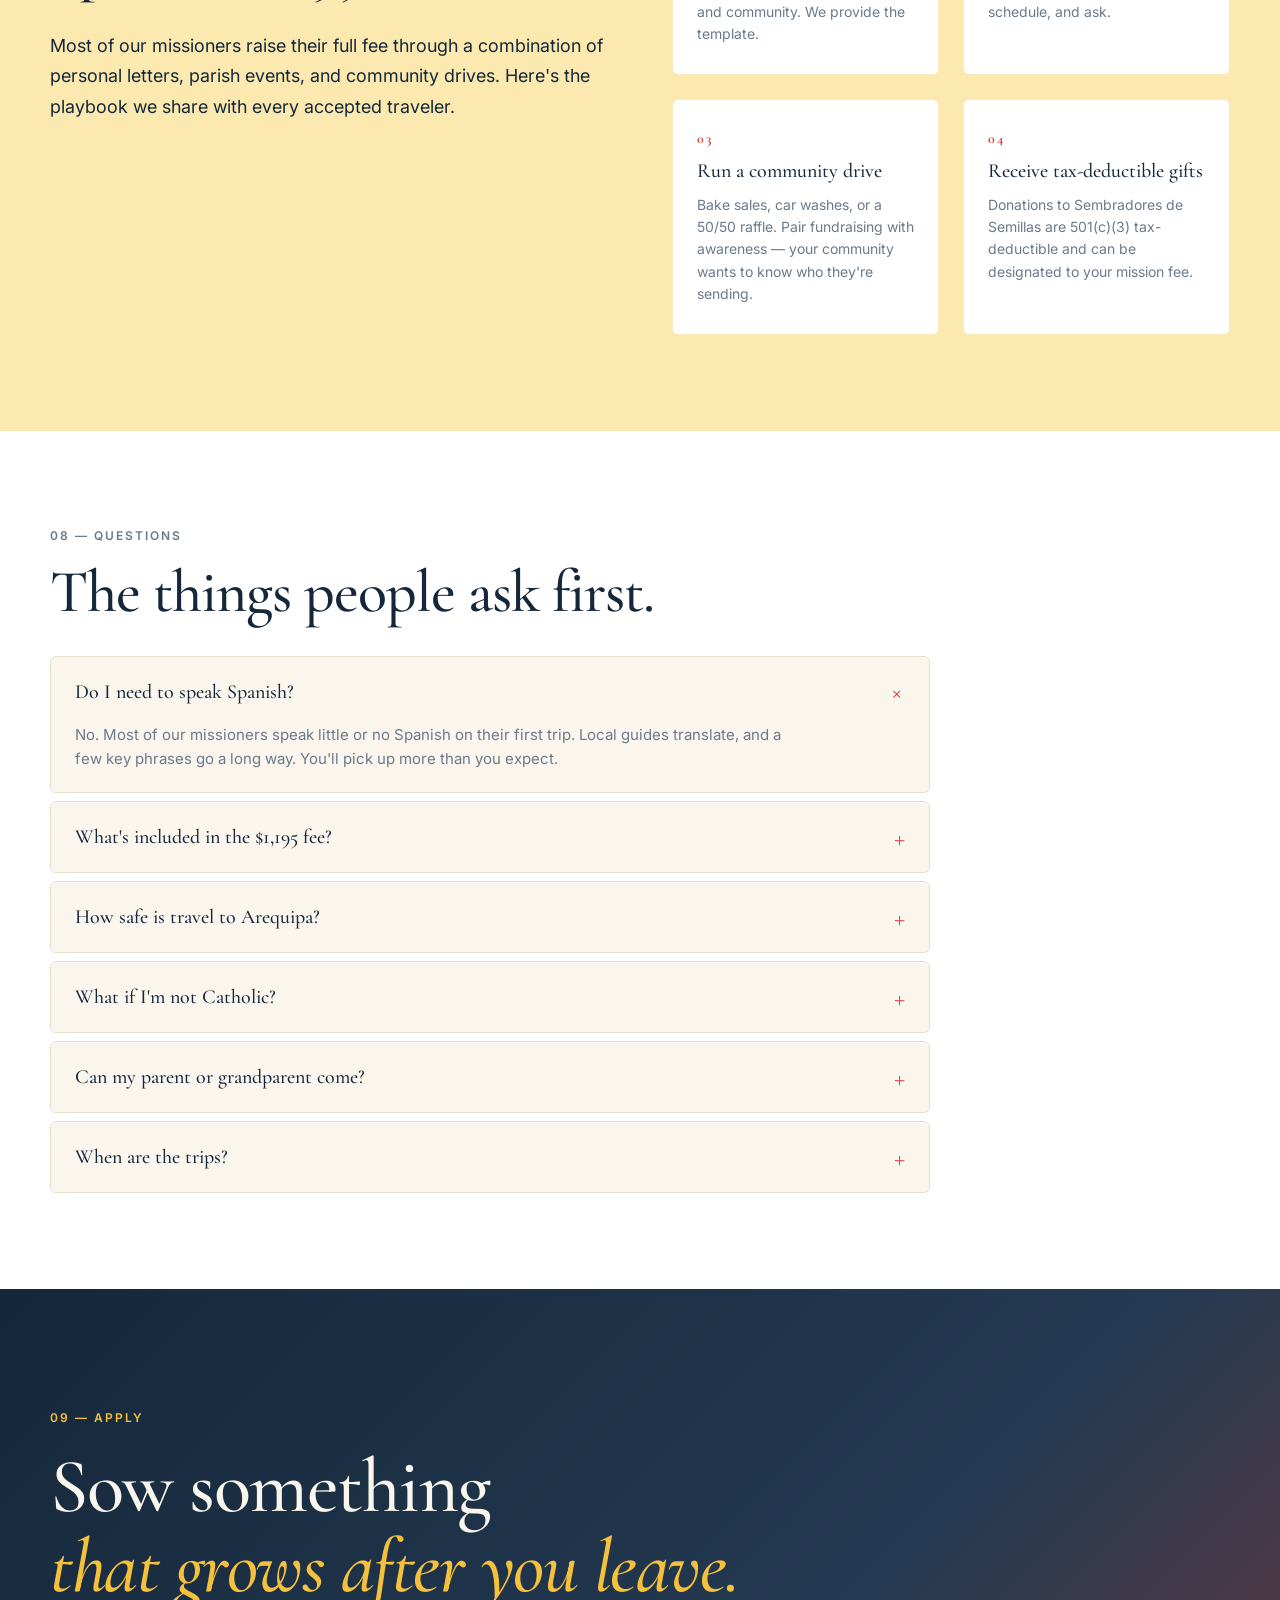
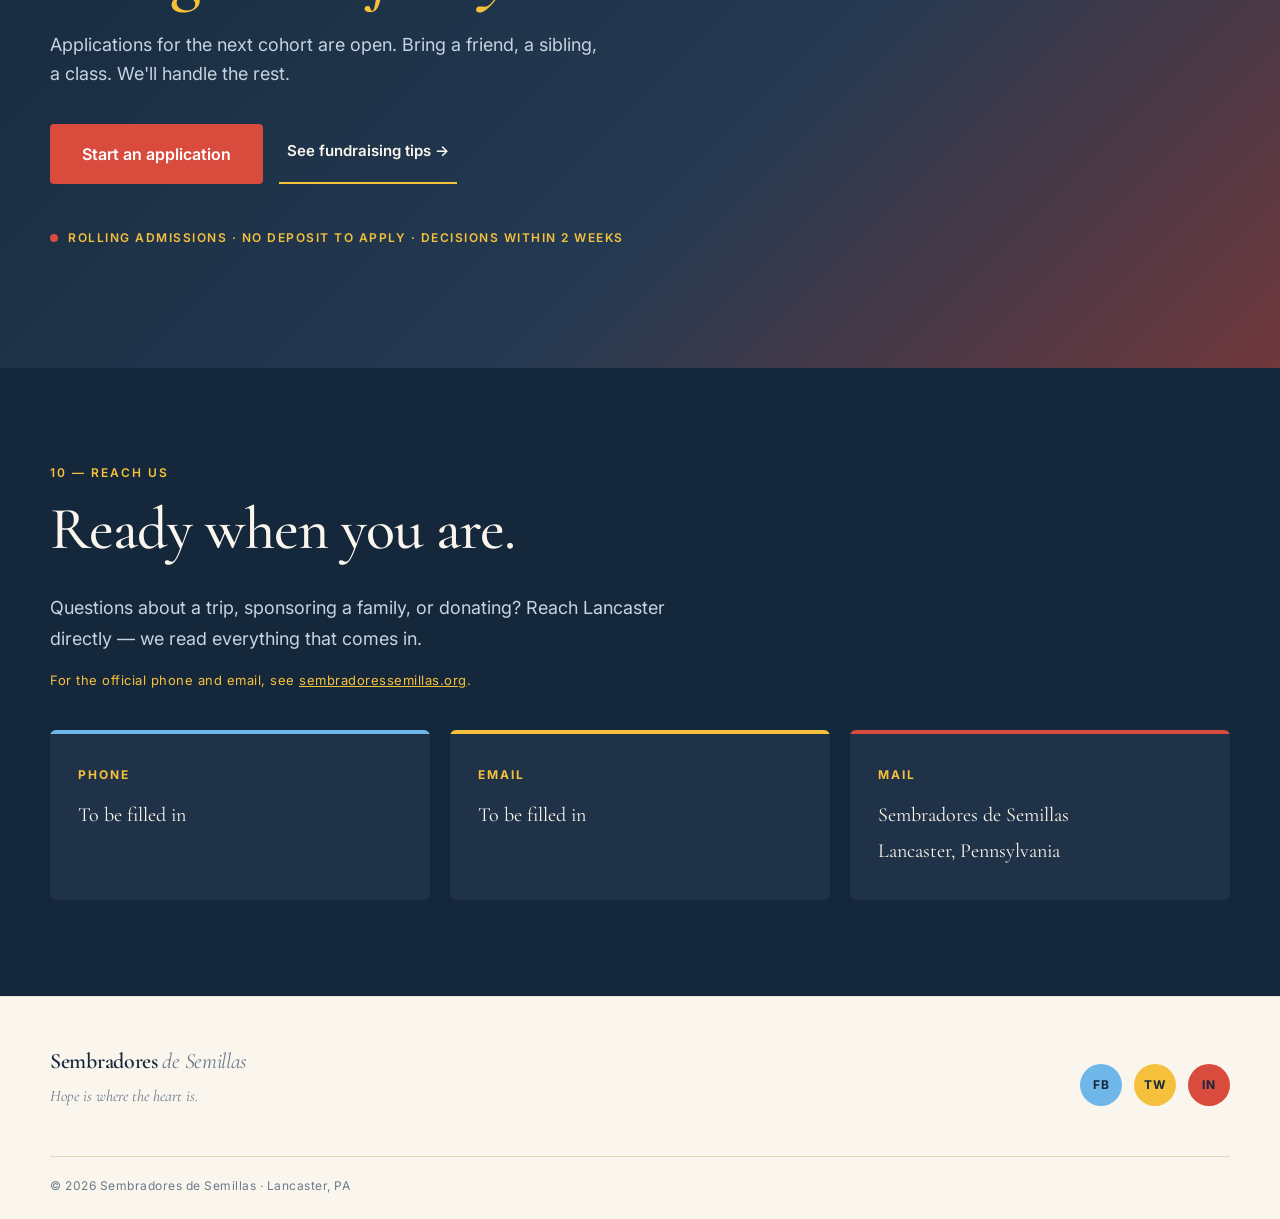
==== commit ae1afc2c: "Add link to official site for verified contact info" ====
--- a/index.html
+++ b/index.html
@@ -23,7 +23,7 @@
     />
 
     <title>Sembradores de Semillas — Draft Preview</title>
-    <script type="module" crossorigin src="./assets/index-Rk1ChINS.js"></script>
+    <script type="module" crossorigin src="./assets/index-wQQXHGRi.js"></script>
     <link rel="stylesheet" crossorigin href="./assets/index-1kJioBIz.css">
   </head>
   <body>
